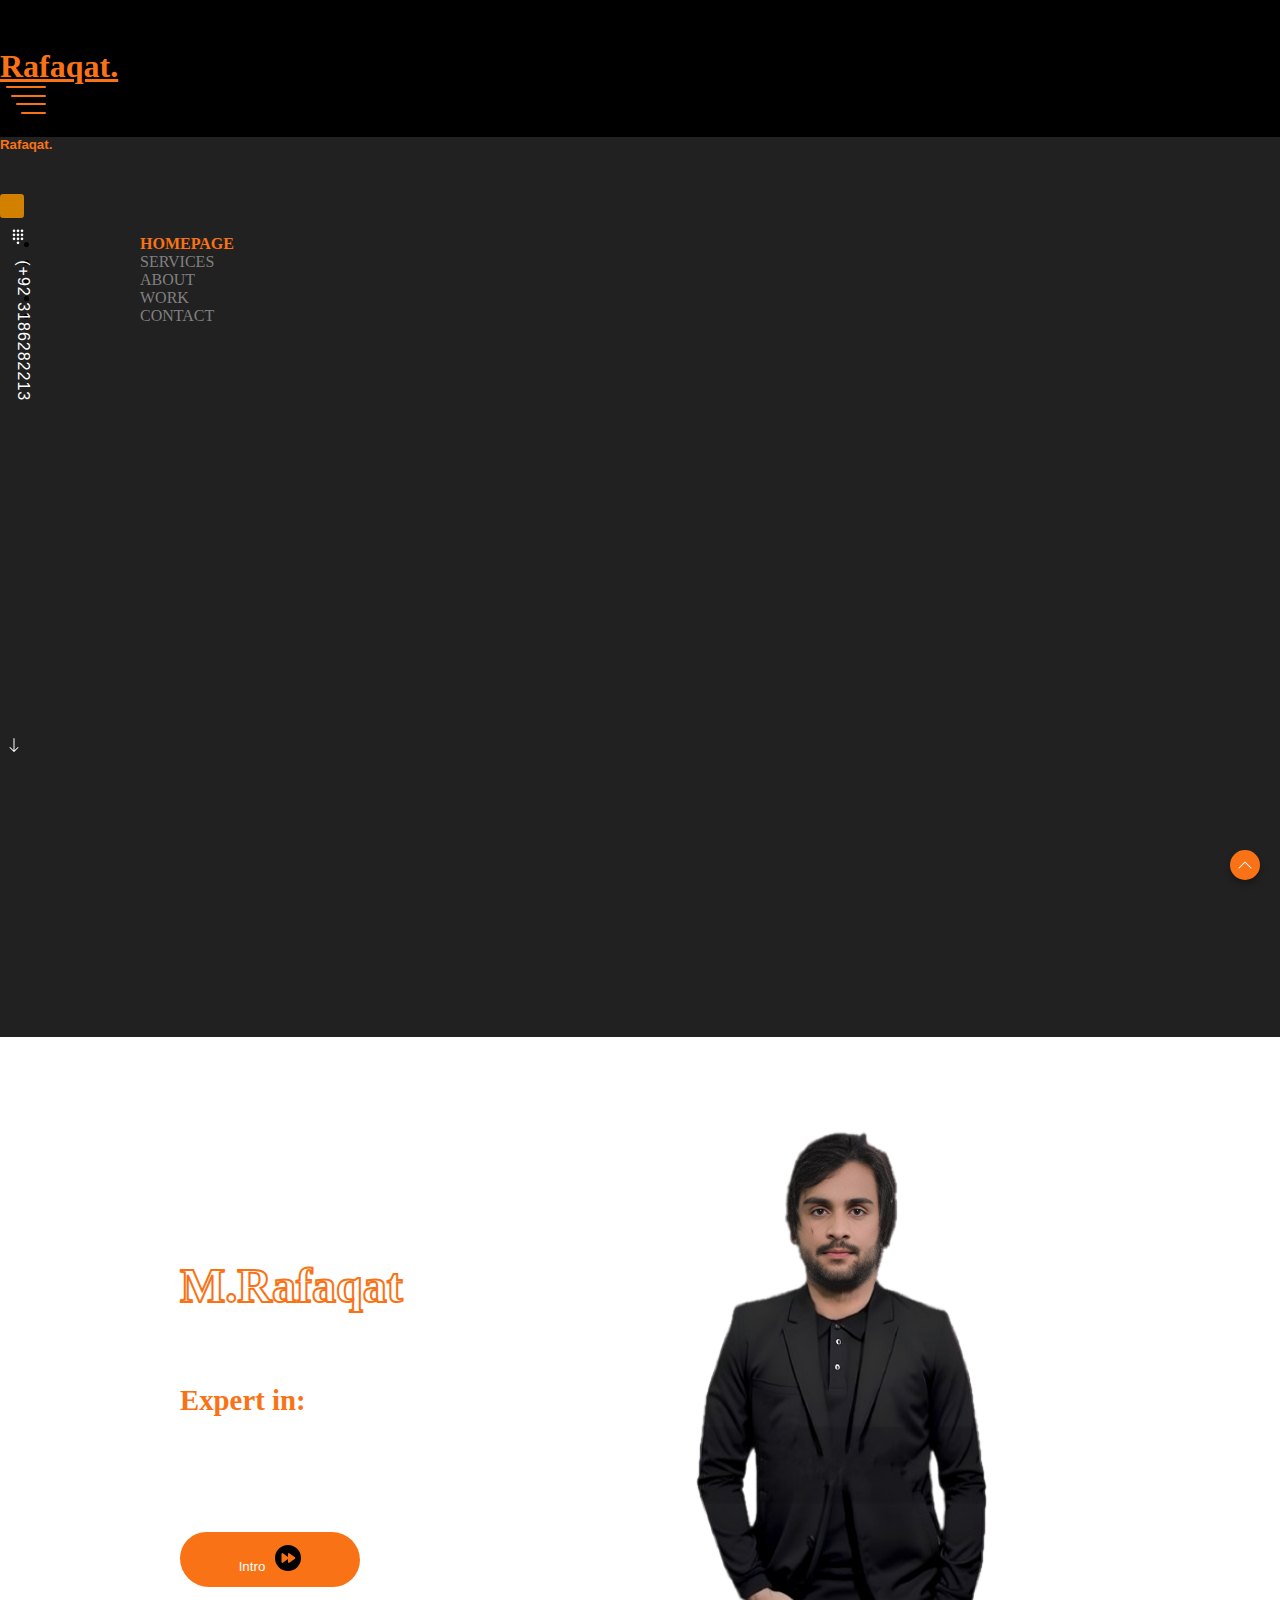
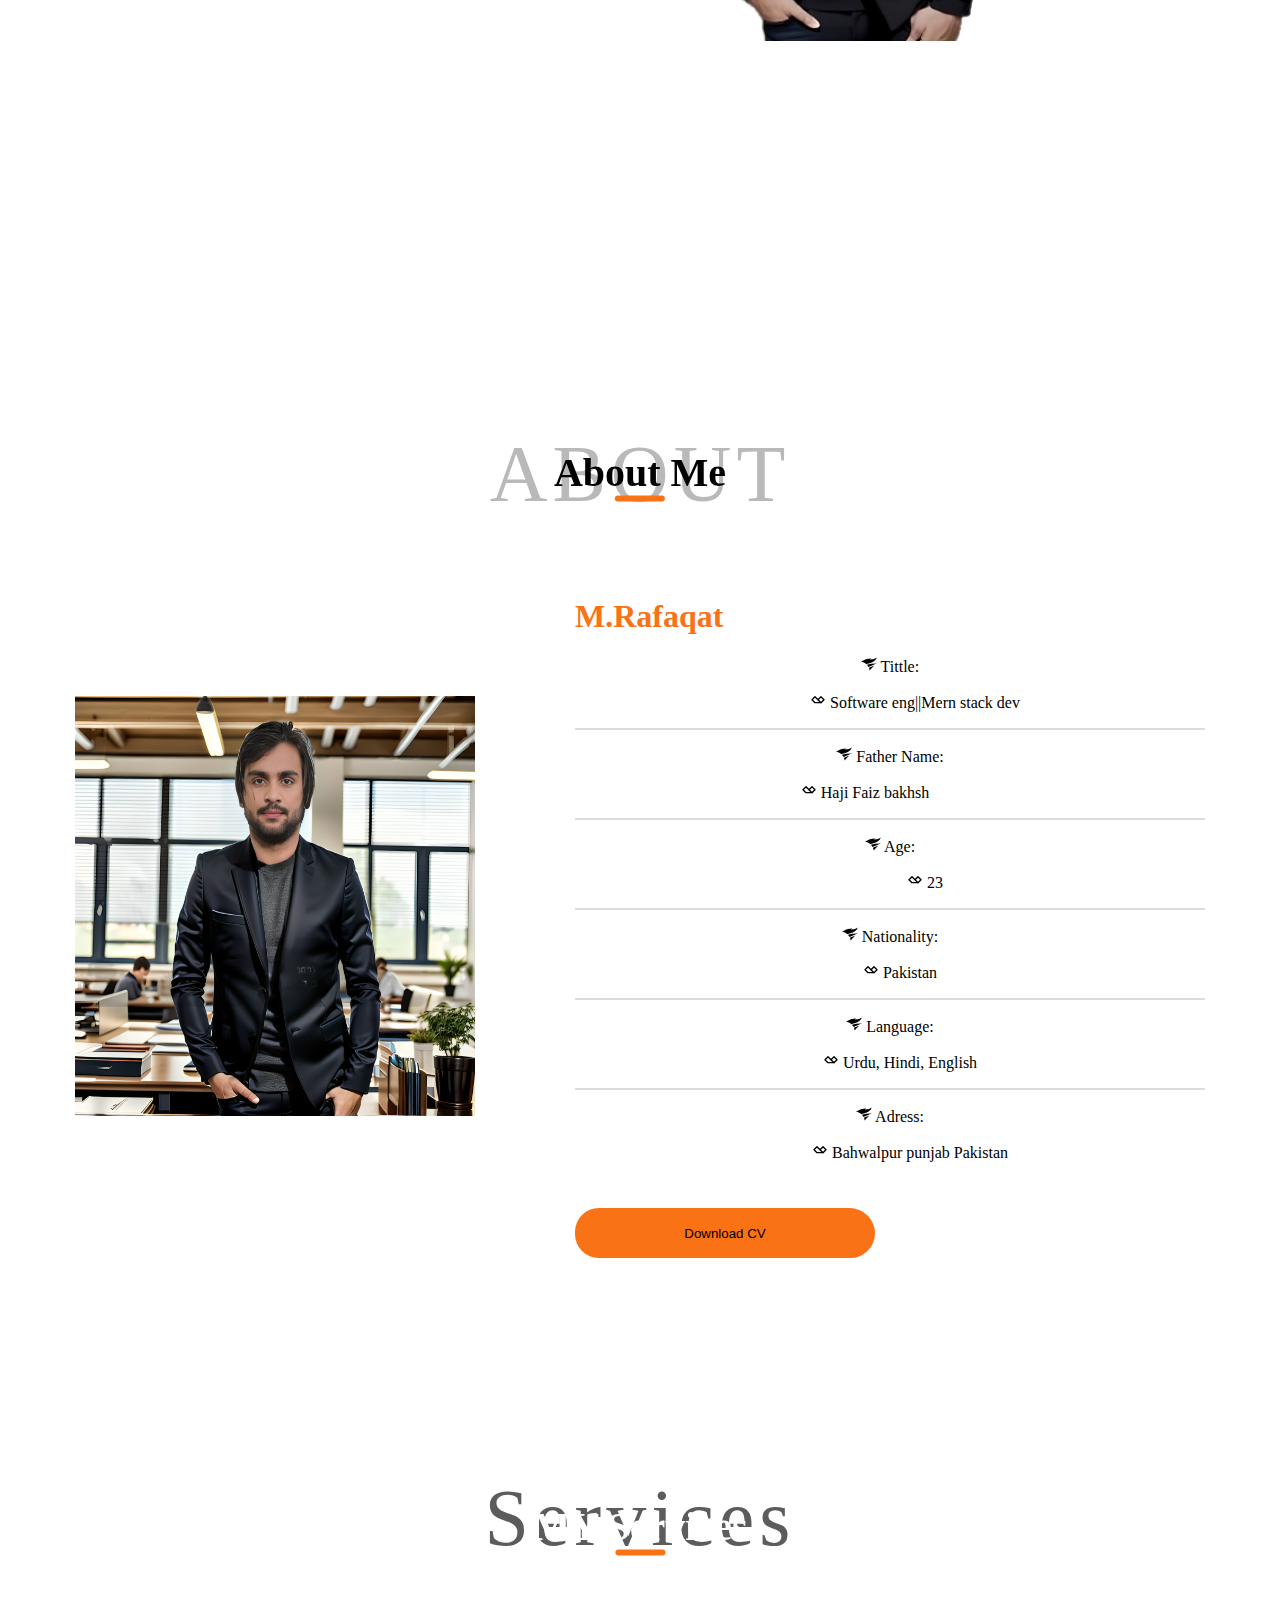
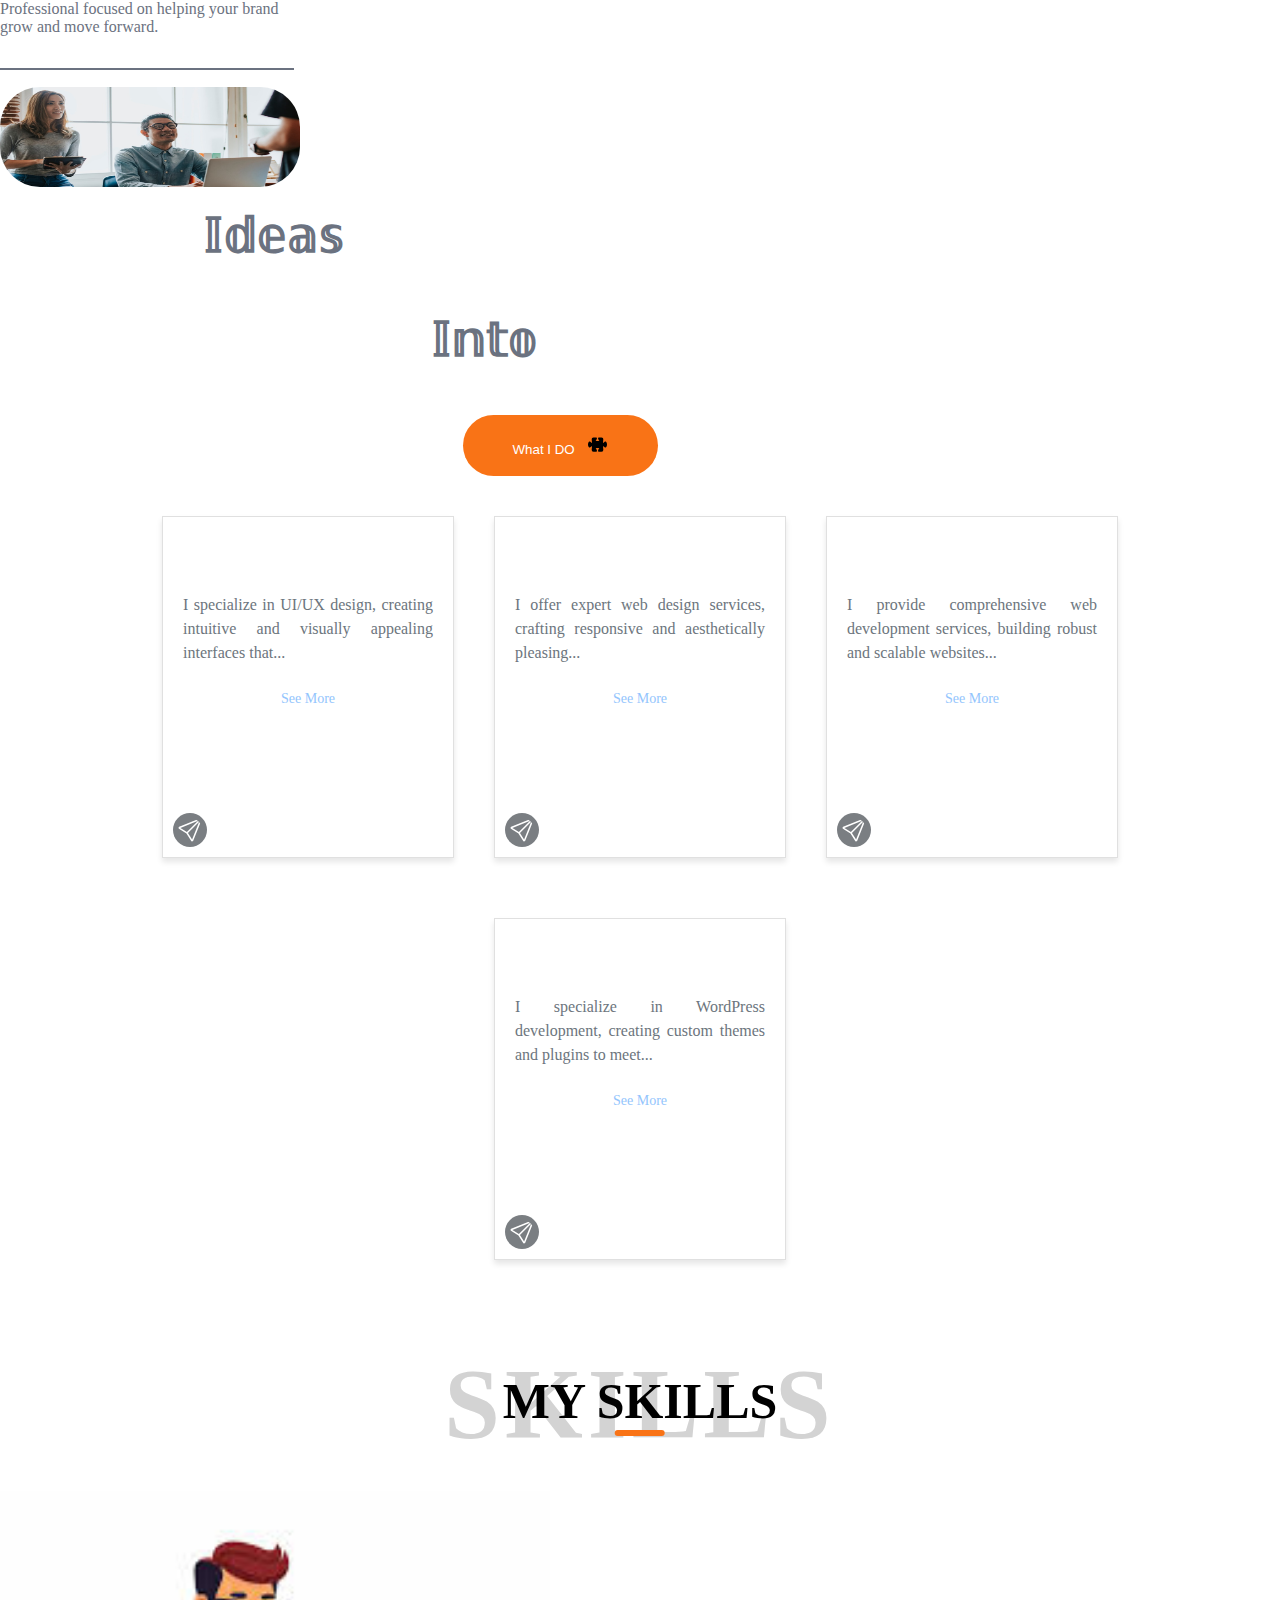
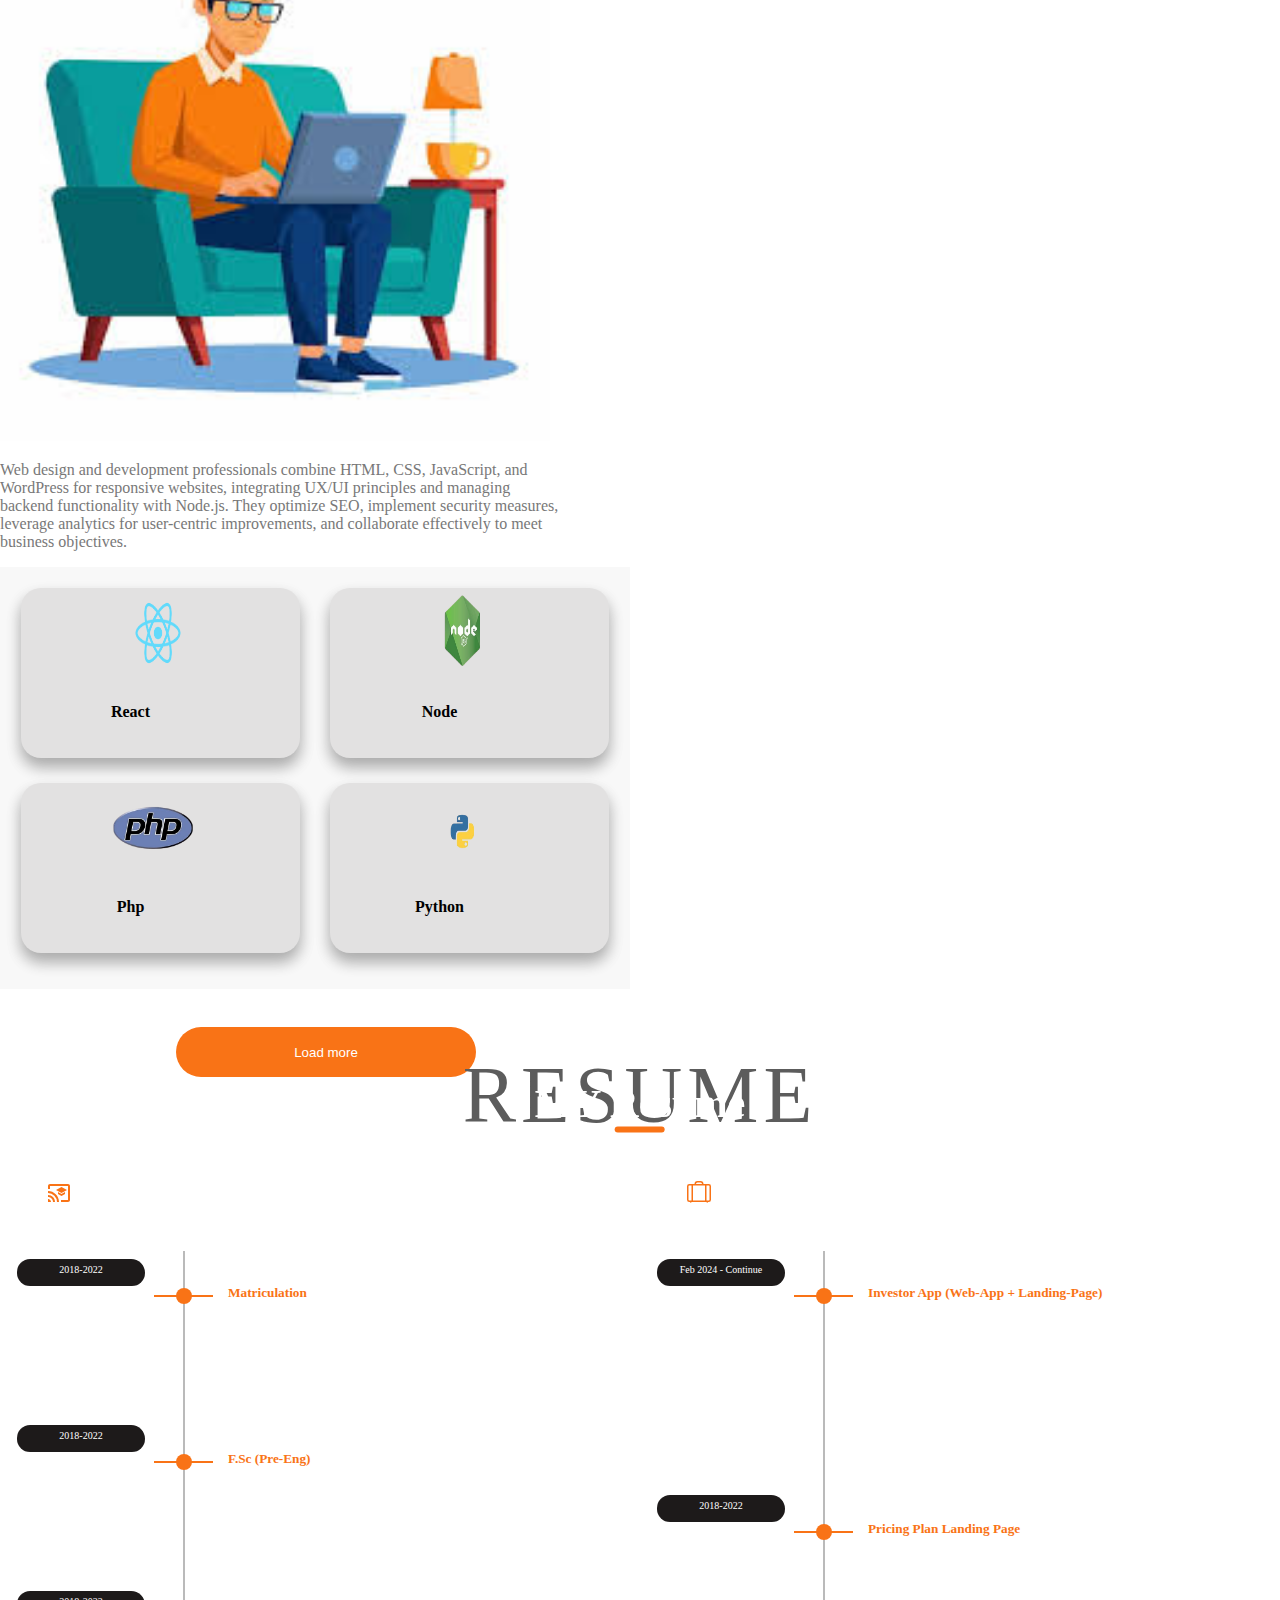
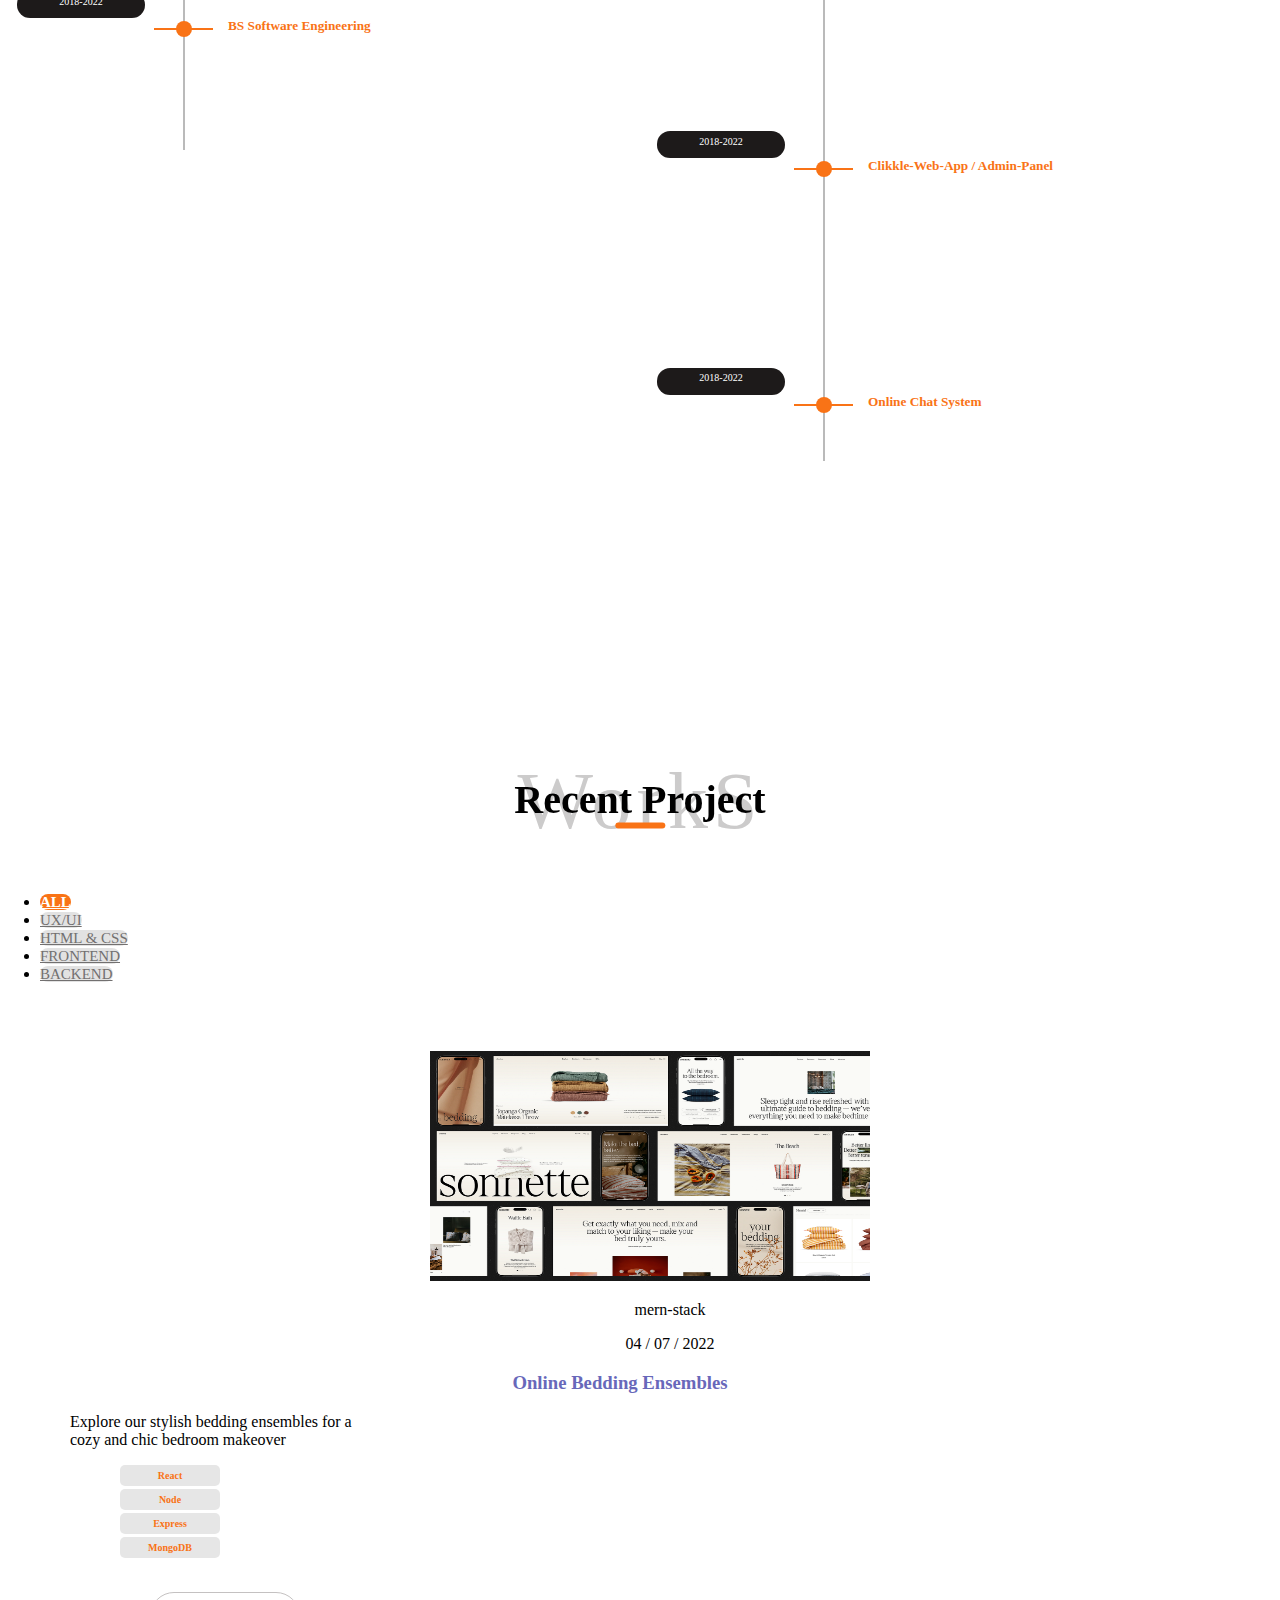
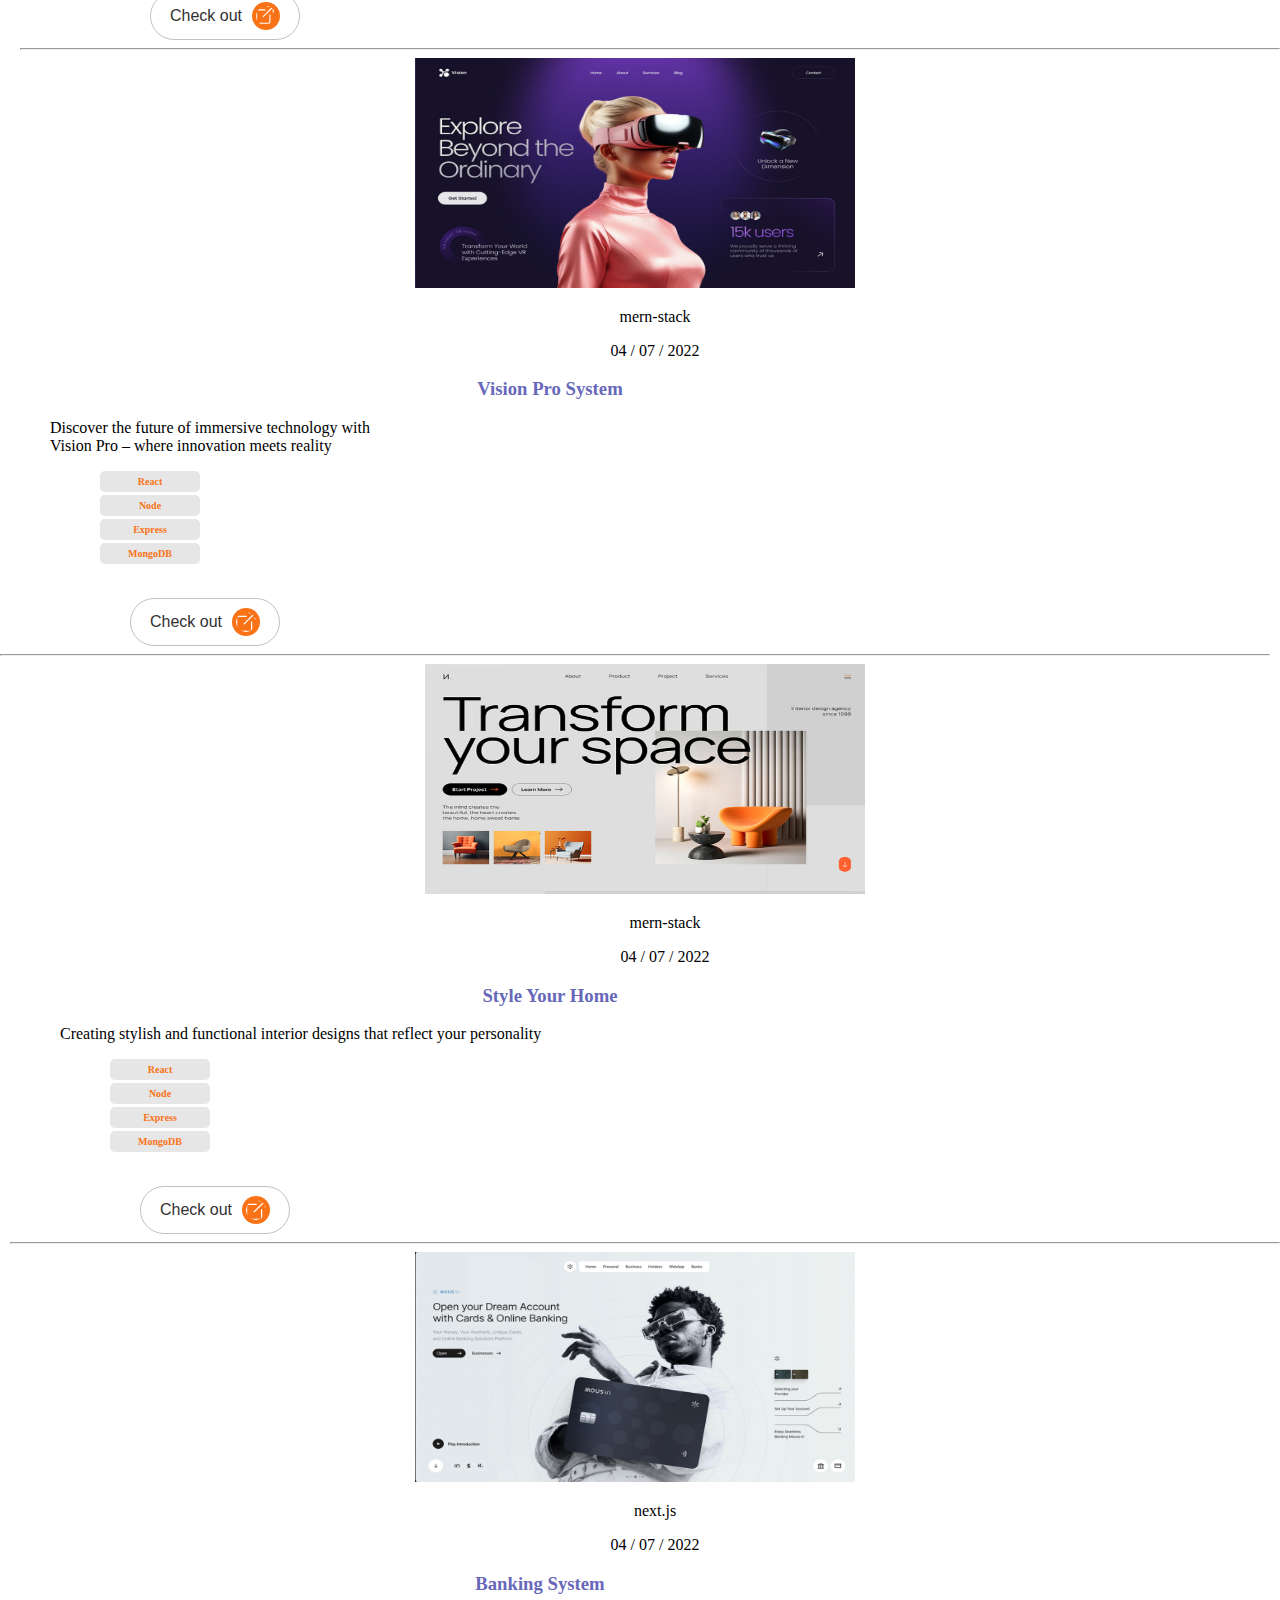
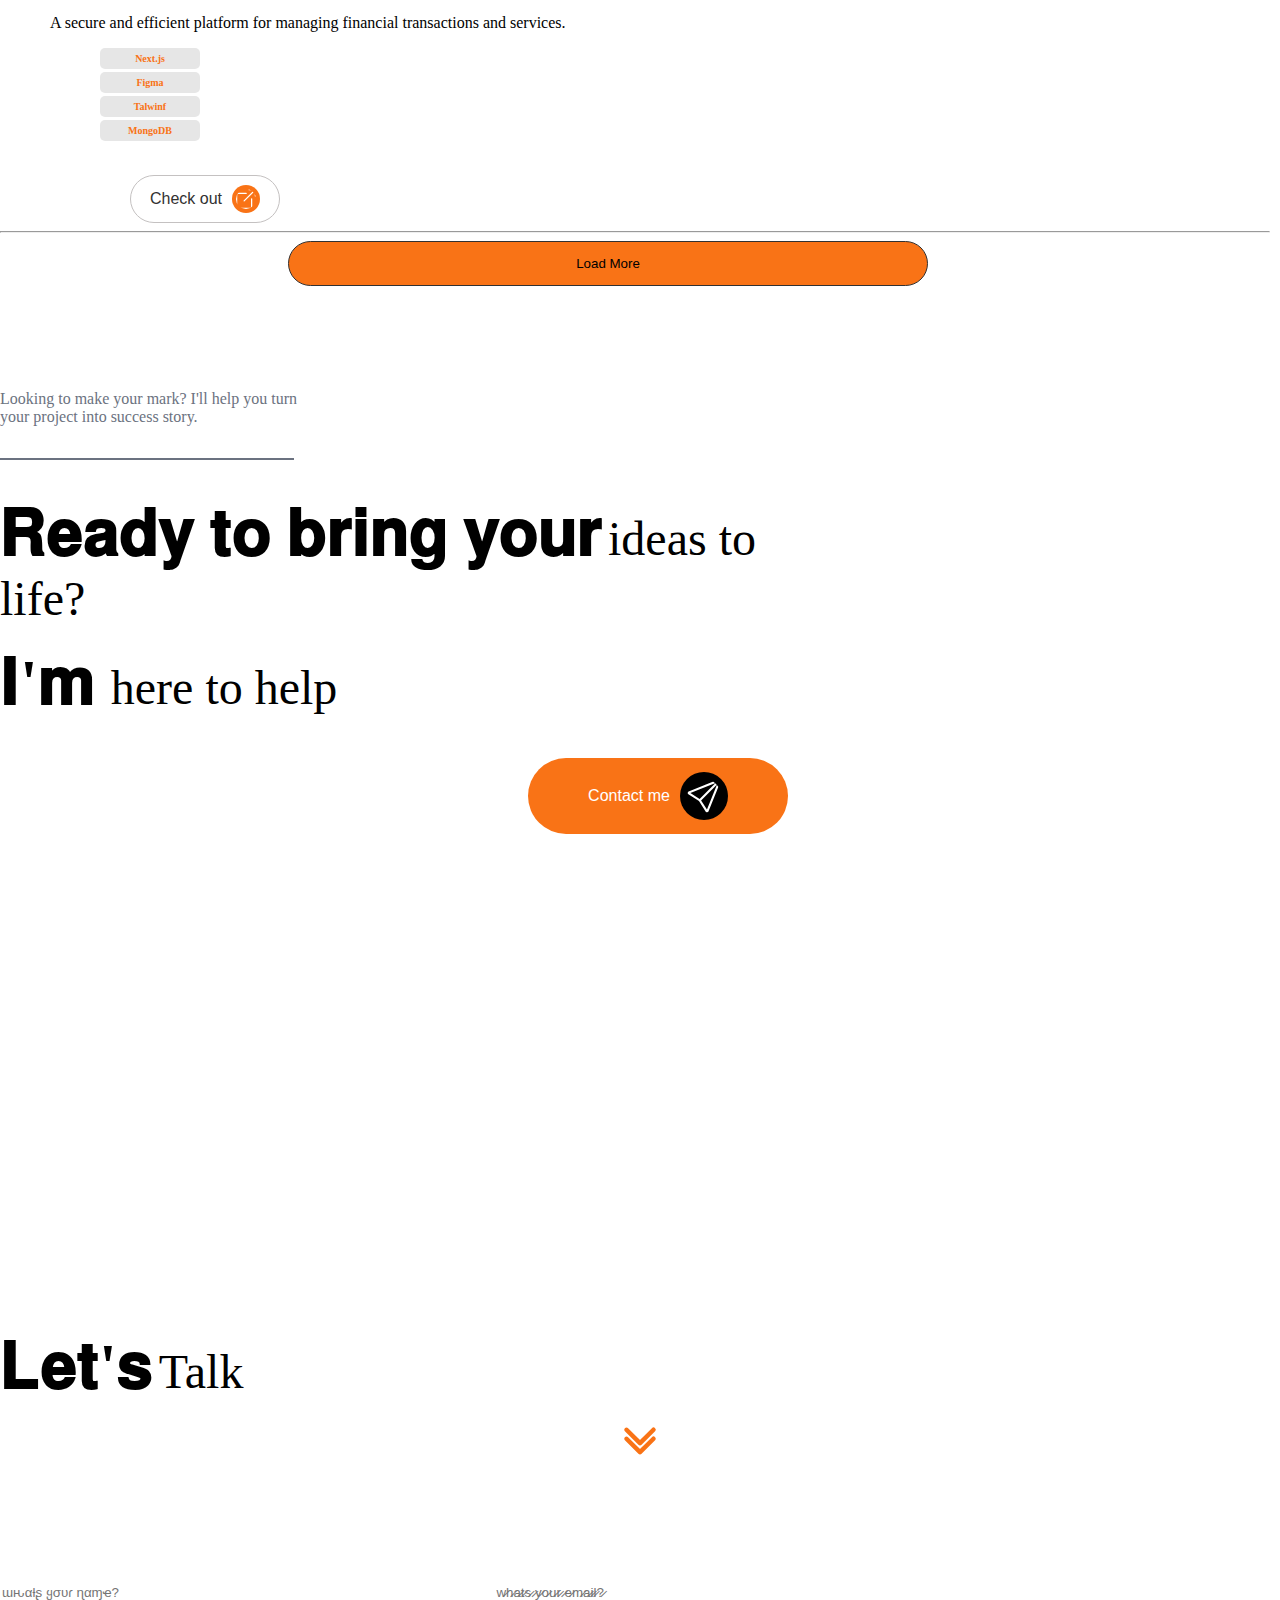
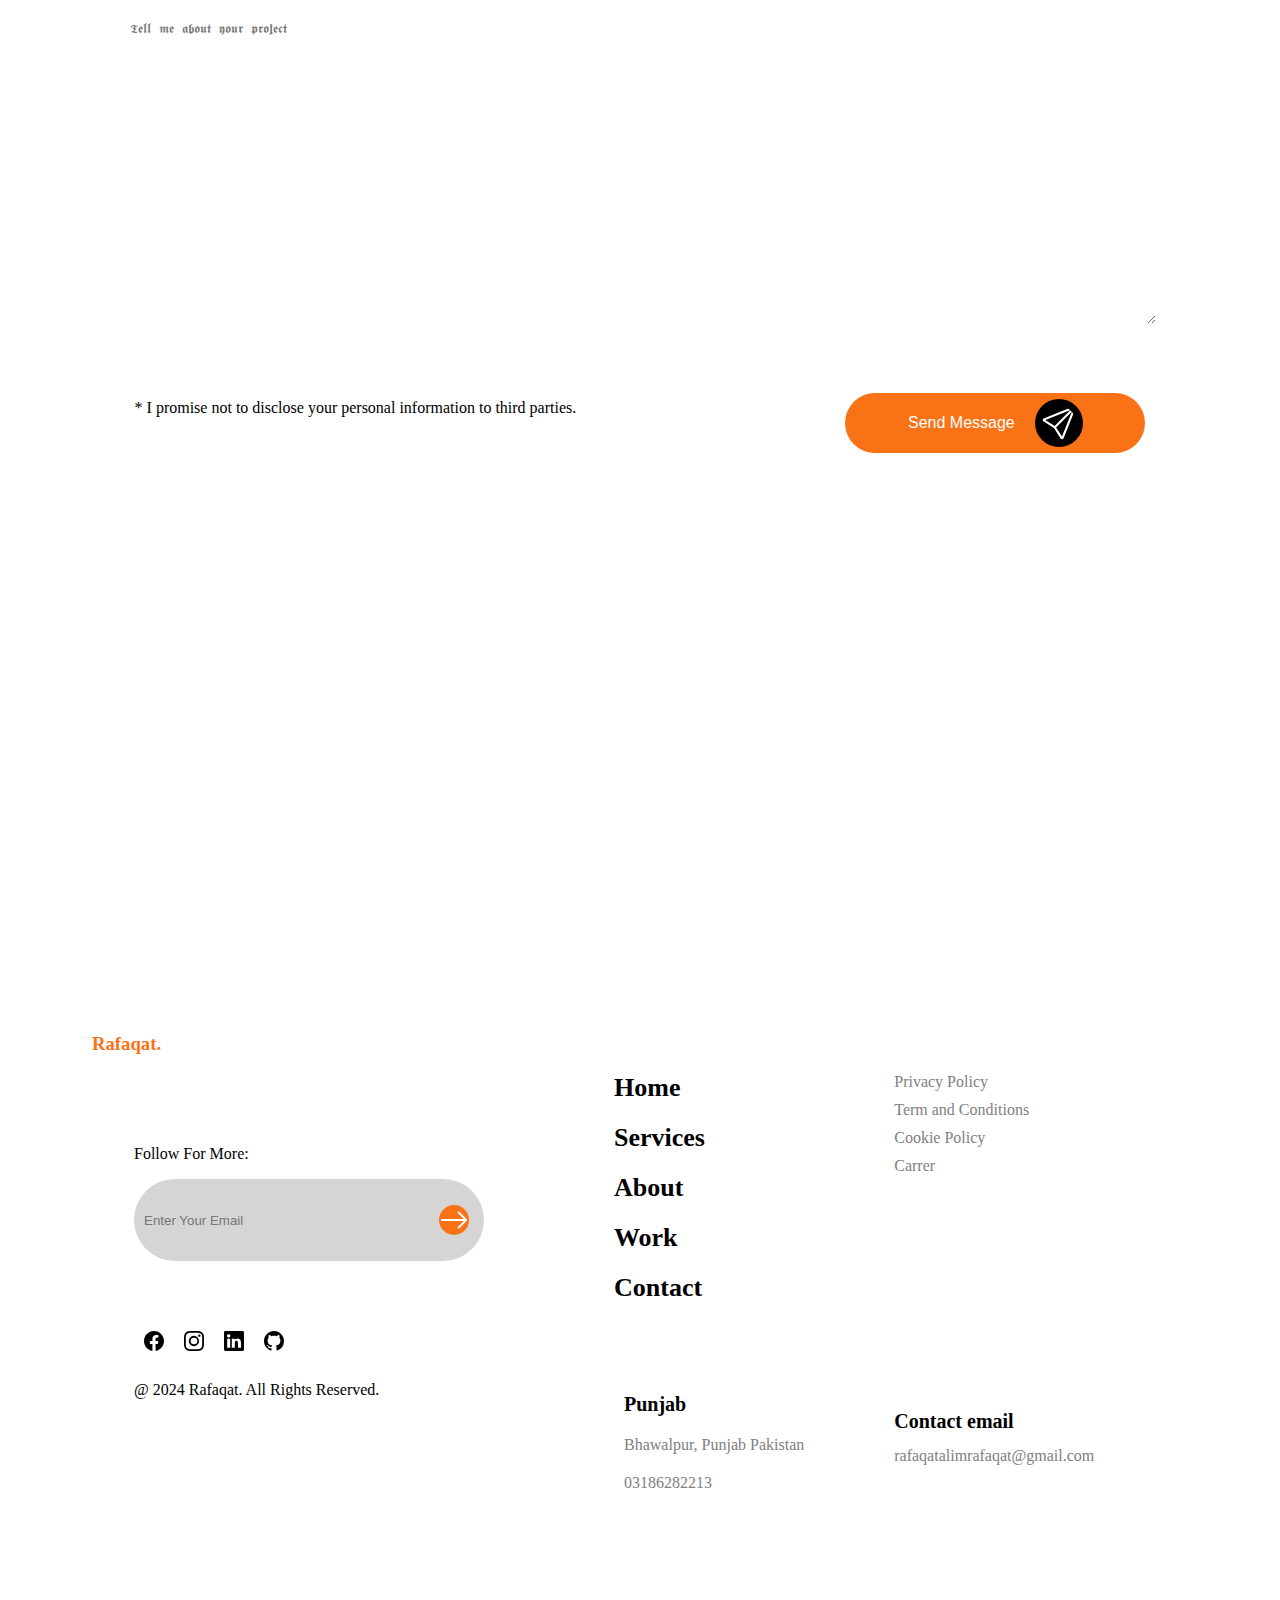
==== index.html @ a8bab95e "First Commit" ====
<!doctype html>
<html lang="en">

<head>
    https://am4n-portfolio.netlify.app/
    <link rel="stylesheet" href="https://cdnjs.cloudflare.com/ajax/libs/font-awesome/6.6.0/css/all.min.css"
        integrity="sha512-Kc323vGBEqzTmouAECnVceyQqyqdsSiqLQISBL29aUW4U/M7pSPA/gEUZQqv1cwx4OnYxTxve5UMg5GT6L4JJg=="
        crossorigin="anonymous" referrerpolicy="no-referrer" />

    <title>Title</title>
    <link rel="stylesheet" href="./html/sob.css">
    <!-- Required meta tags -->
    <meta charset="utf-8" />
    <meta name="viewport" content="width=device-width, initial-scale=1, shrink-to-fit=no" />

    <!-- Bootstrap CSS v5.2.1 -->
    <link href="https://cdn.jsdelivr.net/npm/bootstrap@5.3.2/dist/css/bootstrap.min.css" rel="stylesheet"
        integrity="sha384-T3c6CoIi6uLrA9TneNEoa7RxnatzjcDSCmG1MXxSR1GAsXEV/Dwwykc2MPK8M2HN" crossorigin="anonymous" />
    <link rel="stylesheet" href="https://cdnjs.cloudflare.com/ajax/libs/font-awesome/5.15.4/css/all.min.css">
<link rel="stylesheet" href="C:\Users\SmartTech\Downloads\MyPortfolio\html\hello.css">
</head>


<body>
    <header>
        <!-- place navbar here -->
        <div>
            <nav class="navbar fixed-top" style="background-color: transparent; margin-top: 30px;">
                <div class="container-fluid" style="background-color: transparent;">
                    <a class="navbar-brand" href="#"
                        >Rafaqat.</a>
                        <button class="navbar-toggler" onclick="toggleMenu()">
                             
                                <span class="nag"></span>
                                <span class="nag1"></span>
                                <span class="nag2"></span>
                                <span class="nag3"></span>

                             
                        </button>
                
                
                    <div class="offcanvas offcanvas-end" tabindex="-1" id="offcanvasNavbar"
                        aria-labelledby="offcanvasNavbarLabel"  style="background-color: rgb(33, 33, 33);" >
                        <div class="offcanvas-header">
                            <h5 class="offcanvas-title" id="offcanvasNavbarLabel"
                                >Rafaqat.</h5>
                                <button type="button" class="btn-close" data-bs-dismiss="offcanvas" aria-label="Close"
    style="margin-top: 20px; width: 24px; height: 24px; filter: brightness(0) saturate(100%) invert(42%) sepia(91%) saturate(675%) hue-rotate(6deg) brightness(102%) contrast(102%);">
</button>


 
                        </div>
                        <div id="offcanvasMenu" class="offcanvas-body">
                            <ul class="navbar-nav justify-content-end flex-grow-1 pe-3">
                                <li class="nav-item">
                                    <a class="nav-link active" 
                                        style="margin-left: 100px; color: rgb(249, 115, 22); text-decoration: none;" 
                                        aria-current="page" 
                                        href="#home"
                                        onmouseover="this.style.color='rgb(249, 115, 22)';" 
                                        onmouseout="this.style.color='rgb(249, 115, 22)';">
                                        Homepage
                                    </a>
                                </li>
                                <li class="nav-item">
                                    <a class="nav-link" 
                                        style="margin-left: 100px; margin-top: 20px; color: gray; text-decoration: none;" 
                                        href="#services" 
                                        onmouseover="this.style.color='rgb(249, 115, 22)';" 
                                        onmouseout="this.style.color='white';">
                                        Services
                                    </a>
                                </li>
                                <li class="nav-item">
                                    <a class="nav-link" 
                                        style="margin-left: 100px; margin-top: 20px; color: gray; text-decoration: none;" 
                                        href="#about" 
                                        onmouseover="this.style.color='rgb(249, 115, 22)';" 
                                        onmouseout="this.style.color='white';">
                                        About
                                    </a>
                                </li>
                                <li class="nav-item">
                                    <a class="nav-link" 
                                        style="margin-left: 100px; margin-top: 20px; color: gray; text-decoration: none;" 
                                        href="#work" 
                                        onmouseover="this.style.color='rgb(249, 115, 22)';" 
                                        onmouseout="this.style.color='white';">
                                        Work
                                    </a>
                                </li>
                                <li class="nav-item">
                                    <a class="nav-link" 
                                        style="margin-left: 100px; margin-top: 20px; color: gray; text-decoration: none;" 
                                        href="#contact" 
                                        onmouseover="this.style.color='rgb(249, 115, 22)';" 
                                        onmouseout="this.style.color='white';">
                                        Contact
                                    </a>
                                </li>
                            </ul>
                        </div>
                        
                    </div>
                </div>
            </nav>
        </div>
    </header>
    <main>
        <!-- ...home section start -->
        <div class="home my-4" id="home">
            <br>
            <h4 style="margin-left: 11rem; margin-top: 50px;">Currently Available for Freelance <br> Worldwide
                <svg xmlns="http://www.w3.org/2000/svg" width="16" height="16" fill="currentColor"
                    class="bi bi-arrow-up-right" viewBox="0 0 16 16">
                    <path fill-rule="evenodd"
                        d="M14 2.5a.5.5 0 0 0-.5-.5h-6a.5.5 0 0 0 0 1h4.793L2.146 13.146a.5.5 0 0 0 .708.708L13 3.707V8.5a.5.5 0 0 0 1 0z" />
                </svg></h1>
                <div class="line" style=""></div>
                <div class="vertical-text">
                    <a href="tel:+923094355791"><svg style="margin-right: 10px; margin-bottom:10px;" stroke="currentColor" fill="currentColor" stroke-width="0" viewBox="0 0 24 24" class="rotate-[-90deg]" height="1em" width="1em" xmlns="http://www.w3.org/2000/svg"><path d="M12 19c-1.1 0-2 .9-2 2s.9 2 2 2 2-.9 2-2-.9-2-2-2zM6 1c-1.1 0-2 .9-2 2s.9 2 2 2 2-.9 2-2-.9-2-2-2zm0 6c-1.1 0-2 .9-2 2s.9 2 2 2 2-.9 2-2-.9-2-2-2zm0 6c-1.1 0-2 .9-2 2s.9 2 2 2 2-.9 2-2-.9-2-2-2zm12-8c1.1 0 2-.9 2-2s-.9-2-2-2-2 .9-2 2 .9 2 2 2zm-6 8c-1.1 0-2 .9-2 2s.9 2 2 2 2-.9 2-2-.9-2-2-2zm6 0c-1.1 0-2 .9-2 2s.9 2 2 2 2-.9 2-2-.9-2-2-2zm0-6c-1.1 0-2 .9-2 2s.9 2 2 2 2-.9 2-2-.9-2-2-2zm-6 0c-1.1 0-2 .9-2 2s.9 2 2 2 2-.9 2-2-.9-2-2-2zm0-6c-1.1 0-2 .9-2 2s.9 2 2 2 2-.9 2-2-.9-2-2-2z"></path></svg> (+92 3186282213</a>
                </div>
                <div class="homi">


                    <div class="cont">
                        <br>
                        <h4 >Hi, I'm</h4>
                        <h4 class="myraghshd">M.Rafaqat</h4>

                        <div class="text-container">
                            <h4>Expert in:</h4>
                            <div class="changing-text-wrapper">
                                <span class="changing-text active">React JS</span>
                                <span class="changing-text">Next JS</span>
                                <span class="changing-text">Node JS</span>
                                <span class="changing-text">Typescript</span>
                                <span class="changing-text">Expres JS</span>
                                <span class="changing-text">MongoDB</span>
                                <span class="changing-text">Bootstrap</span>

                            </div>
                        </div>


                        <p style="margin-top: 20px; ">As a Full-Stack Web Developer, I craft dynamic, user-friendly
                            applications by blending
                            front-end
                            design with back-end functionality, leveraging modern frameworks and cloud integration
                        </p>
                        <button class="btn-btn-danger">Intro<svg xmlns="http://www.w3.org/2000/svg" width="26"
                                height="26" fill="currentColor" class="bi bi-fast-forward-circle-fill"
                                viewBox="0 0 16 16" style="margin-left: 10px; color:black; ">
                                <path
                                    d="M8 16A8 8 0 1 0 8 0a8 8 0 0 0 0 16M4.79 5.093 8 7.386V5.5a.5.5 0 0 1 .79-.407l3.5 2.5a.5.5 0 0 1 0 .814l-3.5 2.5A.5.5 0 0 1 8 10.5V8.614l-3.21 2.293A.5.5 0 0 1 4 10.5v-5a.5.5 0 0 1 .79-.407" />
                            </svg></button>
                    </div>
                    <div class="image">
                        <img src="img/rafaqat img (1).png" alt="">
                    </div>
                    <div class="follow-me" style="margin-left: 70px; margin-top: 60px;">
                        <h3 style="margin-top: 90px;">Follow Me <svg class="follow-meew" xmlns="http://www.w3.org/2000/svg" width="16" height="16" fill="currentColor" class="bi bi-chevron-double-down" viewBox="0 0 16 16">
                            <path fill-rule="evenodd"  d="M1.646 6.646a.5.5 0 0 1 .708 0L8 12.293l5.646-5.647a.5.5 0 0 1 .708.708l-6 6a.5.5 0 0 1-.708 0l-6-6a.5.5 0 0 1 0-.708"/>
                            <path fill-rule="evenodd" d="M1.646 2.646a.5.5 0 0 1 .708 0L8 8.293l5.646-5.647a.5.5 0 0 1 .708.708l-6 6a.5.5 0 0 1-.708 0l-6-6a.5.5 0 0 1 0-.708"/>
                          </svg></h3>
                        <ul
                            style="margin-top:60px; display:flex; flex-direction: column;  margin-left: 20px; ">
                            <style>
                                .icon-hover:hover {
                                    background-color: rgb(249 115 22);
                                    border-radius: 15px;
                                    color: aliceblue;
                                }
                            </style>

                            <svg xmlns="http://www.w3.org/2000/svg" class="icon-hover" width="16" height="16"
                                fill="currentColor" class="bi bi-facebook" viewBox="0 0 16 16">
                                <path
                                    d="M16 8.049c0-4.446-3.582-8.05-8-8.05C3.58 0-.002 3.603-.002 8.05c0 4.017 2.926 7.347 6.75 7.951v-5.625h-2.03V8.05H6.75V6.275c0-2.017 1.195-3.131 3.022-3.131.876 0 1.791.157 1.791.157v1.98h-1.009c-.993 0-1.303.621-1.303 1.258v1.51h2.218l-.354 2.326H9.25V16c3.824-.604 6.75-3.934 6.75-7.951" />
                            </svg>
                            <svg xmlns="http://www.w3.org/2000/svg" class="icon-hover" style="margin-top: 20px;"
                                width="16" height="16" fill="currentColor" class="bi bi-instagram" viewBox="0 0 16 16">
                                <path
                                    d="M8 0C5.829 0 5.556.01 4.703.048 3.85.088 3.269.222 2.76.42a3.9 3.9 0 0 0-1.417.923A3.9 3.9 0 0 0 .42 2.76C.222 3.268.087 3.85.048 4.7.01 5.555 0 5.827 0 8.001c0 2.172.01 2.444.048 3.297.04.852.174 1.433.372 1.942.205.526.478.972.923 1.417.444.445.89.719 1.416.923.51.198 1.09.333 1.942.372C5.555 15.99 5.827 16 8 16s2.444-.01 3.298-.048c.851-.04 1.434-.174 1.943-.372a3.9 3.9 0 0 0 1.416-.923c.445-.445.718-.891.923-1.417.197-.509.332-1.09.372-1.942C15.99 10.445 16 10.173 16 8s-.01-2.445-.048-3.299c-.04-.851-.175-1.433-.372-1.941a3.9 3.9 0 0 0-.923-1.417A3.9 3.9 0 0 0 13.24.42c-.51-.198-1.092-.333-1.943-.372C10.443.01 10.172 0 7.998 0zm-.717 1.442h.718c2.136 0 2.389.007 3.232.046.78.035 1.204.166 1.486.275.373.145.64.319.92.599s.453.546.598.92c.11.281.24.705.275 1.485.039.843.047 1.096.047 3.231s-.008 2.389-.047 3.232c-.035.78-.166 1.203-.275 1.485a2.5 2.5 0 0 1-.599.919c-.28.28-.546.453-.92.598-.28.11-.704.24-1.485.276-.843.038-1.096.047-3.232.047s-2.39-.009-3.233-.047c-.78-.036-1.203-.166-1.485-.276a2.5 2.5 0 0 1-.92-.598 2.5 2.5 0 0 1-.6-.92c-.109-.281-.24-.705-.275-1.485-.038-.843-.046-1.096-.046-3.233s.008-2.388.046-3.231c.036-.78.166-1.204.276-1.486.145-.373.319-.64.599-.92s.546-.453.92-.598c.282-.11.705-.24 1.485-.276.738-.034 1.024-.044 2.515-.045zm4.988 1.328a.96.96 0 1 0 0 1.92.96.96 0 0 0 0-1.92m-4.27 1.122a4.109 4.109 0 1 0 0 8.217 4.109 4.109 0 0 0 0-8.217m0 1.441a2.667 2.667 0 1 1 0 5.334 2.667 2.667 0 0 1 0-5.334" />
                            </svg>
                            <svg xmlns="http://www.w3.org/2000/svg" class="icon-hover" style="margin-top: 20px;"
                                width="16" height="16" fill="currentColor" class="bi bi-linkedin" viewBox="0 0 16 16">
                                <path
                                    d="M0 1.146C0 .513.526 0 1.175 0h13.65C15.474 0 16 .513 16 1.146v13.708c0 .633-.526 1.146-1.175 1.146H1.175C.526 16 0 15.487 0 14.854zm4.943 12.248V6.169H2.542v7.225zm-1.2-8.212c.837 0 1.358-.554 1.358-1.248-.015-.709-.52-1.248-1.342-1.248S2.4 3.226 2.4 3.934c0 .694.521 1.248 1.327 1.248zm4.908 8.212V9.359c0-.216.016-.432.08-.586.173-.431.568-.878 1.232-.878.869 0 1.216.662 1.216 1.634v3.865h2.401V9.25c0-2.22-1.184-3.252-2.764-3.252-1.274 0-1.845.7-2.165 1.193v.025h-.016l.016-.025V6.169h-2.4c.03.678 0 7.225 0 7.225z" />
                            </svg>
                            <svg xmlns="http://www.w3.org/2000/svg" class="icon-hover" style="margin-top: 20px;"
                                width="16" height="16" fill="currentColor" class="bi bi-github" viewBox="0 0 16 16">
                                <path
                                    d="M8 0C3.58 0 0 3.58 0 8c0 3.54 2.29 6.53 5.47 7.59.4.07.55-.17.55-.38 0-.19-.01-.82-.01-1.49-2.01.37-2.53-.49-2.69-.94-.09-.23-.48-.94-.82-1.13-.28-.15-.68-.52-.01-.53.63-.01 1.08.58 1.23.82.72 1.21 1.87.87 2.33.66.07-.52.28-.87.51-1.07-1.78-.2-3.64-.89-3.64-3.95 0-.87.31-1.59.82-2.15-.08-.2-.36-1.02.08-2.12 0 0 .67-.21 2.2.82.64-.18 1.32-.27 2-.27s1.36.09 2 .27c1.53-1.04 2.2-.82 2.2-.82.44 1.1.16 1.92.08 2.12.51.56.82 1.27.82 2.15 0 3.07-1.87 3.75-3.65 3.95.29.25.54.73.54 1.48 0 1.07-.01 1.93-.01 2.2 0 .21.15.46.55.38A8.01 8.01 0 0 0 16 8c0-4.42-3.58-8-8-8" />
                            </svg>
                        </ul>
                    </div>


                </div>
                <div class="scroll-down" >
                    <span style="margin-left: -70px;"></span>
                    <svg xmlns="http://www.w3.org/2000/svg" style="margin-top: 140px; "  width="16" height="16" fill="currentColor"
                        class="bi bi-arrow-down" viewBox="0 0 16 16">
                        <path fill-rule="evenodd"
                            d="M8 1a.5.5 0 0 1 .5.5v11.793l3.146-3.147a.5.5 0 0 1 .708.708l-4 4a.5.5 0 0 1-.708 0l-4-4a.5.5 0 1 1 .708-.708L7.5 13.293V1.5A.5.5 0 0 1 8 1z" />
                    </svg>
                </div>
                <div class="news">
                    <div class="scroll">
                        <div>
                            <i class="fa-solid fa-star-of-life"></i> HTML 
                            <span><i class="fa-solid fa-star-of-life"></i> CSS-</span> 
                            <i class="fa-solid fa-star-of-life"></i> JavaScript- 
                            <span><i class="fa-solid fa-star-of-life"></i> React</span>  
                            <i class="fa-solid fa-star-of-life"></i> HTML 
                            <span><i class="fa-solid fa-star-of-life"></i> CSS-</span>  
                            <i class="fa-solid fa-star-of-life"></i> JavaScript- 
                            <span><i class="fa-solid fa-star-of-life"></i> React</span> 
                            <i class="fa-solid fa-star-of-life"></i> HTML 
                            <span><i class="fa-solid fa-star-of-life"></i> CSS-</span>  
                            <i class="fa-solid fa-star-of-life"></i> JavaScript- 
                            <span>
                        </div>
                        <div>
                            <i class="fa-solid fa-star-of-life"></i> HTML 
                            <span><i class="fa-solid fa-star-of-life"></i> CSS-</span> 
                            <i class="fa-solid fa-star-of-life"></i> JavaScript- 
                            <span><i class="fa-solid fa-star-of-life"></i> React</span>  
                            <i class="fa-solid fa-star-of-life"></i> HTML 
                            <span><i class="fa-solid fa-star-of-life"></i> CSS-</span>  
                            <i class="fa-solid fa-star-of-life"></i> JavaScript- 
                            <span><i class="fa-solid fa-star-of-life"></i> React</span> 
                            <i class="fa-solid fa-star-of-life"></i> HTML 
                            <span><i class="fa-solid fa-star-of-life"></i> CSS-</span>  
                            <i class="fa-solid fa-star-of-life"></i> JavaScript- 
                            <span>
                        </div>
                        <div>
                            <i class="fa-solid fa-star-of-life"></i> HTML 
                            <span><i class="fa-solid fa-star-of-life"></i> CSS-</span> 
                            <i class="fa-solid fa-star-of-life"></i> JavaScript- 
                            <span><i class="fa-solid fa-star-of-life"></i> React</span>  
                            <i class="fa-solid fa-star-of-life"></i> HTML 
                            <span><i class="fa-solid fa-star-of-life"></i> CSS-</span>  
                            <i class="fa-solid fa-star-of-life"></i> JavaScript- 
                            <span><i class="fa-solid fa-star-of-life"></i> React</span> 
                            <i class="fa-solid fa-star-of-life"></i> HTML 
                            <span><i class="fa-solid fa-star-of-life"></i> CSS-</span>  
                            <i class="fa-solid fa-star-of-life"></i> JavaScript- 
                            <span>
                        </div>
                        <!-- Duplicate the content for infinite scrolling -->
                        <div>
                            <i class="fa-solid fa-star-of-life"></i> HTML 
                            <span><i class="fa-solid fa-star-of-life"></i> CSS-</span> 
                            <i class="fa-solid fa-star-of-life"></i> JavaScript- 
                            <span><i class="fa-solid fa-star-of-life"></i> React</span>  
                            <i class="fa-solid fa-star-of-life"></i> HTML 
                            <span><i class="fa-solid fa-star-of-life"></i> CSS-</span>  
                            <i class="fa-solid fa-star-of-life"></i> JavaScript- 
                            <span><i class="fa-solid fa-star-of-life"></i> React</span> 
                            <i class="fa-solid fa-star-of-life"></i> HTML 
                            <span><i class="fa-solid fa-star-of-life"></i> CSS-</span>  
                            <i class="fa-solid fa-star-of-life"></i> JavaScript- 
                            <span>
                        </div>
                        <div>
                            <i class="fa-solid fa-star-of-life"></i> HTML 
                            <span><i class="fa-solid fa-star-of-life"></i> CSS-</span> 
                            <i class="fa-solid fa-star-of-life"></i> JavaScript- 
                            <span><i class="fa-solid fa-star-of-life"></i> React</span>  
                            <i class="fa-solid fa-star-of-life"></i> HTML 
                            <span><i class="fa-solid fa-star-of-life"></i> CSS-</span>  
                            <i class="fa-solid fa-star-of-life"></i> JavaScript- 
                            <span><i class="fa-solid fa-star-of-life"></i> React</span> 
                            <i class="fa-solid fa-star-of-life"></i> HTML 
                            <span><i class="fa-solid fa-star-of-life"></i> CSS-</span>  
                            <i class="fa-solid fa-star-of-life"></i> JavaScript- 
                            <span>
                        </div>
                        <div>
                            <i class="fa-solid fa-star-of-life"></i> HTML 
                            <span><i class="fa-solid fa-star-of-life"></i> CSS-</span> 
                            <i class="fa-solid fa-star-of-life"></i> JavaScript- 
                            <span><i class="fa-solid fa-star-of-life"></i> React</span>  
                            <i class="fa-solid fa-star-of-life"></i> HTML 
                            <span><i class="fa-solid fa-star-of-life"></i> CSS-</span>  
                            <i class="fa-solid fa-star-of-life"></i> JavaScript- 
                            <span><i class="fa-solid fa-star-of-life"></i> React</span> 
                            <i class="fa-solid fa-star-of-life"></i> HTML 
                            <span><i class="fa-solid fa-star-of-life"></i> CSS-</span>  
                            <i class="fa-solid fa-star-of-life"></i> JavaScript- 
                            <span>
                        </div>
                    </div>

</div>
                
                
        </div>
        <!-- ...home section end -->
        <!-- ......About section start.. -->
        <div class="about" id="about">
            <div class="ab">
                <br><br><br><br>
                <div class="resume-section">
                    <h1 class="resume-large" style="color: rgb(186, 185, 185);">ABOUT</h1>
                    <div class="resume-overlay">
                        <h1 class="resume-title" style="color: black;">About Me</h1>
                        <span class="resume-underline"></span>
                    </div>
                </div>
                <br><br>
                <div class="kind">

                    <div class="man">
                        <img src="img/wmremove-transformed (1).png" alt="">
                    </div>
                    <div class="cv">
                        <h1  style="color: rgb(249 115 22);">M.Rafaqat</h1>
                        <div class="p d-flex text-start">
                            <p><svg stroke="currentColor" fill="currentColor" stroke-width="0" role="img" viewBox="0 0 24 24" height="1em" width="1em" xmlns="http://www.w3.org/2000/svg"><path d="M11.96 17.804l7.959-3.396-7.049 7.241c-.124-1.315-.432-2.61-.91-3.844v-.001zM24 11.118c-5.101-.236-10.208.414-15.087 1.92 1.024 1.073 1.881 2.292 2.535 3.621 4.042-2.25 9.646-5.123 12.552-5.531v-.015.005zm-12.574.275l.207-.06c1.538-.459 3.049-1.015 4.523-1.656 1.492-.585 2.896-1.38 4.159-2.367 1.345-1.069 2.355-2.499 2.915-4.122.12-.267.211-.549.267-.837-2.024 2.76-10.041 3.048-10.041 3.048l1.89-1.734C9.84 3.684 4.47 5.424 0 8.645c3.03.322 5.877 1.596 8.139 3.634 1.086-.336 2.196-.576 3.286-.879v-.006l.001-.001z"></path></svg> Tittle:</p>
                            <p style="margin-left: 50px;"><svg stroke="currentColor" fill="none" stroke-width="2" viewBox="0 0 24 24" stroke-linecap="round" stroke-linejoin="round" height="1em" width="1em" xmlns="http://www.w3.org/2000/svg"><path d="M3 11.5l4.5 4.5h9l-9 -9z"></path><path d="M16.5 16l4.5 -4.5l-4.5 -4.5l-4.5 4.5"></path></svg> Software eng||Mern stack dev</p>
                        </div>
                        <div class="custom-line"></div>

                        <div class="p d-flex">
                            <p><svg stroke="currentColor" fill="currentColor" stroke-width="0" role="img" viewBox="0 0 24 24" height="1em" width="1em" xmlns="http://www.w3.org/2000/svg"><path d="M11.96 17.804l7.959-3.396-7.049 7.241c-.124-1.315-.432-2.61-.91-3.844v-.001zM24 11.118c-5.101-.236-10.208.414-15.087 1.92 1.024 1.073 1.881 2.292 2.535 3.621 4.042-2.25 9.646-5.123 12.552-5.531v-.015.005zm-12.574.275l.207-.06c1.538-.459 3.049-1.015 4.523-1.656 1.492-.585 2.896-1.38 4.159-2.367 1.345-1.069 2.355-2.499 2.915-4.122.12-.267.211-.549.267-.837-2.024 2.76-10.041 3.048-10.041 3.048l1.89-1.734C9.84 3.684 4.47 5.424 0 8.645c3.03.322 5.877 1.596 8.139 3.634 1.086-.336 2.196-.576 3.286-.879v-.006l.001-.001z"></path></svg> Father Name:</p>
                            <p style="margin-right: 50px;"><svg stroke="currentColor" fill="none" stroke-width="2" viewBox="0 0 24 24" stroke-linecap="round" stroke-linejoin="round" height="1em" width="1em" xmlns="http://www.w3.org/2000/svg"><path d="M3 11.5l4.5 4.5h9l-9 -9z"></path><path d="M16.5 16l4.5 -4.5l-4.5 -4.5l-4.5 4.5"></path></svg> Haji Faiz bakhsh</p>
                        </div>
                        <div class="custom-line"></div>
                        <div class="p d-flex">
                            <p><svg stroke="currentColor" fill="currentColor" stroke-width="0" role="img" viewBox="0 0 24 24" height="1em" width="1em" xmlns="http://www.w3.org/2000/svg"><path d="M11.96 17.804l7.959-3.396-7.049 7.241c-.124-1.315-.432-2.61-.91-3.844v-.001zM24 11.118c-5.101-.236-10.208.414-15.087 1.92 1.024 1.073 1.881 2.292 2.535 3.621 4.042-2.25 9.646-5.123 12.552-5.531v-.015.005zm-12.574.275l.207-.06c1.538-.459 3.049-1.015 4.523-1.656 1.492-.585 2.896-1.38 4.159-2.367 1.345-1.069 2.355-2.499 2.915-4.122.12-.267.211-.549.267-.837-2.024 2.76-10.041 3.048-10.041 3.048l1.89-1.734C9.84 3.684 4.47 5.424 0 8.645c3.03.322 5.877 1.596 8.139 3.634 1.086-.336 2.196-.576 3.286-.879v-.006l.001-.001z"></path></svg> Age:</p>
                            <p style="margin-left: 70px;"><svg stroke="currentColor" fill="none" stroke-width="2" viewBox="0 0 24 24" stroke-linecap="round" stroke-linejoin="round" height="1em" width="1em" xmlns="http://www.w3.org/2000/svg"><path d="M3 11.5l4.5 4.5h9l-9 -9z"></path><path d="M16.5 16l4.5 -4.5l-4.5 -4.5l-4.5 4.5"></path></svg> 23</p>
                        </div>
                        <div class="custom-line"></div>
                        <div class="p d-flex">
                            <p><svg stroke="currentColor" fill="currentColor" stroke-width="0" role="img" viewBox="0 0 24 24" height="1em" width="1em" xmlns="http://www.w3.org/2000/svg"><path d="M11.96 17.804l7.959-3.396-7.049 7.241c-.124-1.315-.432-2.61-.91-3.844v-.001zM24 11.118c-5.101-.236-10.208.414-15.087 1.92 1.024 1.073 1.881 2.292 2.535 3.621 4.042-2.25 9.646-5.123 12.552-5.531v-.015.005zm-12.574.275l.207-.06c1.538-.459 3.049-1.015 4.523-1.656 1.492-.585 2.896-1.38 4.159-2.367 1.345-1.069 2.355-2.499 2.915-4.122.12-.267.211-.549.267-.837-2.024 2.76-10.041 3.048-10.041 3.048l1.89-1.734C9.84 3.684 4.47 5.424 0 8.645c3.03.322 5.877 1.596 8.139 3.634 1.086-.336 2.196-.576 3.286-.879v-.006l.001-.001z"></path></svg> Nationality:</p>
                            <p style="margin-left: 20px;"><svg stroke="currentColor" fill="none" stroke-width="2" viewBox="0 0 24 24" stroke-linecap="round" stroke-linejoin="round" height="1em" width="1em" xmlns="http://www.w3.org/2000/svg"><path d="M3 11.5l4.5 4.5h9l-9 -9z"></path><path d="M16.5 16l4.5 -4.5l-4.5 -4.5l-4.5 4.5"></path></svg> Pakistan</p>
                        </div>
                        <div class="custom-line"></div>
                        <div class="p d-flex">
                            <p><svg stroke="currentColor" fill="currentColor" stroke-width="0" role="img" viewBox="0 0 24 24" height="1em" width="1em" xmlns="http://www.w3.org/2000/svg"><path d="M11.96 17.804l7.959-3.396-7.049 7.241c-.124-1.315-.432-2.61-.91-3.844v-.001zM24 11.118c-5.101-.236-10.208.414-15.087 1.92 1.024 1.073 1.881 2.292 2.535 3.621 4.042-2.25 9.646-5.123 12.552-5.531v-.015.005zm-12.574.275l.207-.06c1.538-.459 3.049-1.015 4.523-1.656 1.492-.585 2.896-1.38 4.159-2.367 1.345-1.069 2.355-2.499 2.915-4.122.12-.267.211-.549.267-.837-2.024 2.76-10.041 3.048-10.041 3.048l1.89-1.734C9.84 3.684 4.47 5.424 0 8.645c3.03.322 5.877 1.596 8.139 3.634 1.086-.336 2.196-.576 3.286-.879v-.006l.001-.001z"></path></svg> Language:</p>
                            <p style="margin-left: 20px;"><svg stroke="currentColor" fill="none" stroke-width="2" viewBox="0 0 24 24" stroke-linecap="round" stroke-linejoin="round" height="1em" width="1em" xmlns="http://www.w3.org/2000/svg"><path d="M3 11.5l4.5 4.5h9l-9 -9z"></path><path d="M16.5 16l4.5 -4.5l-4.5 -4.5l-4.5 4.5"></path></svg> Urdu, Hindi, English</p>
                        </div>
                        <div class="custom-line"></div>
                        <div class="p d-flex">
                            <p><svg stroke="currentColor" fill="currentColor" stroke-width="0" role="img" viewBox="0 0 24 24" height="1em" width="1em" xmlns="http://www.w3.org/2000/svg"><path d="M11.96 17.804l7.959-3.396-7.049 7.241c-.124-1.315-.432-2.61-.91-3.844v-.001zM24 11.118c-5.101-.236-10.208.414-15.087 1.92 1.024 1.073 1.881 2.292 2.535 3.621 4.042-2.25 9.646-5.123 12.552-5.531v-.015.005zm-12.574.275l.207-.06c1.538-.459 3.049-1.015 4.523-1.656 1.492-.585 2.896-1.38 4.159-2.367 1.345-1.069 2.355-2.499 2.915-4.122.12-.267.211-.549.267-.837-2.024 2.76-10.041 3.048-10.041 3.048l1.89-1.734C9.84 3.684 4.47 5.424 0 8.645c3.03.322 5.877 1.596 8.139 3.634 1.086-.336 2.196-.576 3.286-.879v-.006l.001-.001z"></path></svg> Adress:</p>
                            <p style="margin-left: 40px;"><svg stroke="currentColor" fill="none" stroke-width="2" viewBox="0 0 24 24" stroke-linecap="round" stroke-linejoin="round" height="1em" width="1em" xmlns="http://www.w3.org/2000/svg"><path d="M3 11.5l4.5 4.5h9l-9 -9z"></path><path d="M16.5 16l4.5 -4.5l-4.5 -4.5l-4.5 4.5"></path></svg> Bahwalpur punjab Pakistan</p>
                        </div>
                        <button id="downloadCV" style="margin-top: 30px; margin-right: 330px; width: 300px; height: 50px; ">Download CV</button>

                    </div>
                </div>
            </div>
        </div>

        <!-- ......About section end.. -->
        <!-- ......Service section start.. -->
        <div class="services" id="services">
            <br><br>
            <div class="resume-section">
                <h1 class="resume-large">Services</h1>
                <div class="resume-overlay">
                    <h1 class="resume-title" style="margin-top: 20px;">MY Services</h1>
                    <span class="resume-underline"></span>
                </div>
            </div>
            <div class="s d-flex">
                <p class="p">Professional focused on helping your brand <br>
                    grow and move forward.</p>
                <div class="in">
                    <input type="text">
                </div>
            </div>
            <div class="ideas d-flex">
                <img src="./img/ideas.jpg" alt="">
                <p>Turn your <span><b>𝕀𝕕𝕖𝕒𝕤</b></span></p>
            </div>
            <div class="reality d-flex">
                <p><span><b>𝕀𝕟𝕥𝕠</b></span> Reality</p>
                <button>What I DO <svg xmlns="http://www.w3.org/2000/svg" style="color: black; margin-left:10px;"
                        width="19" height="19" fill="currentColor" class="bi bi-puzzle-fill" viewBox="0 0 16 16">
                        <path
                            d="M3.112 3.645A1.5 1.5 0 0 1 4.605 2H7a.5.5 0 0 1 .5.5v.382c0 .696-.497 1.182-.872 1.469a.5.5 0 0 0-.115.118l-.012.025L6.5 4.5v.003l.003.01q.005.015.036.053a.9.9 0 0 0 .27.194C7.09 4.9 7.51 5 8 5c.492 0 .912-.1 1.19-.24a.9.9 0 0 0 .271-.194.2.2 0 0 0 .036-.054l.003-.01v-.008l-.012-.025a.5.5 0 0 0-.115-.118c-.375-.287-.872-.773-.872-1.469V2.5A.5.5 0 0 1 9 2h2.395a1.5 1.5 0 0 1 1.493 1.645L12.645 6.5h.237c.195 0 .42-.147.675-.48.21-.274.528-.52.943-.52.568 0 .947.447 1.154.862C15.877 6.807 16 7.387 16 8s-.123 1.193-.346 1.638c-.207.415-.586.862-1.154.862-.415 0-.733-.246-.943-.52-.255-.333-.48-.48-.675-.48h-.237l.243 2.855A1.5 1.5 0 0 1 11.395 14H9a.5.5 0 0 1-.5-.5v-.382c0-.696.497-1.182.872-1.469a.5.5 0 0 0 .115-.118l.012-.025.001-.006v-.003l-.003-.01a.2.2 0 0 0-.036-.053.9.9 0 0 0-.27-.194C8.91 11.1 8.49 11 8 11s-.912.1-1.19.24a.9.9 0 0 0-.271.194.2.2 0 0 0-.036.054l-.003.01v.002l.001.006.012.025c.016.027.05.068.115.118.375.287.872.773.872 1.469v.382a.5.5 0 0 1-.5.5H4.605a1.5 1.5 0 0 1-1.493-1.645L3.356 9.5h-.238c-.195 0-.42.147-.675.48-.21.274-.528.52-.943.52-.568 0-.947-.447-1.154-.862C.123 9.193 0 8.613 0 8s.123-1.193.346-1.638C.553 5.947.932 5.5 1.5 5.5c.415 0 .733.246.943.52.255.333.48.48.675.48h.238z" />
                    </svg></button>
            </div>
            <div class="services-container">
                <div class="service-box" style="margin-top: 20px;">
                    <h1 class="service-title">UI/UX</h1>
                    <p class="service-description" style="margin-top: 15px; text-align: justify;">
                        I specialize in UI/UX design, creating intuitive and visually appealing interfaces that...
                    </p>
                    <div class="more-content" style="display: none; text-align: justify;">
                        <p>
                            I specialize in UI/UX design, creating intuitive and visually appealing interfaces that improve user experience.
                            Here is the additional content that gets revealed when the button is clicked. This can include more detailed
                            information about your UI/UX expertise, methodologies, and examples of your past work or projects.
                        </p>
                    </div>
                    <a class="see-more" href="javascript:void(0);" onclick="toggleContent(this)" 
                       style=" color: rgb(147 197 253 ); margin-top: 10px; display: block;">
                        See More
                    </a>
                
                    <svg xmlns="http://www.w3.org/2000/svg" width="16" height="16" fill="currentColor"
                        class="bi bi-send" viewBox="0 0 16 16">
                        <path
                            d="M15.854.146a.5.5 0 0 1 .11.54l-5.819 14.547a.75.75 0 0 1-1.329.124l-3.178-4.995L.643 7.184a.75.75 0 0 1 .124-1.33L15.314.037a.5.5 0 0 1 .54.11ZM6.636 10.07l2.761 4.338L14.13 2.576zm6.787-8.201L1.591 6.602l4.339 2.76z" />
                    </svg>
                </div>
                
                <div class="services-container">
                    <div class="service-box">
                        <h1 class="service-title">Web Designing</h1>
                        <p class="service-description" style="margin-top: 15px; text-align: justify;">
                            I offer expert web design services, crafting responsive and aesthetically pleasing...
                        </p>
                        <div class="more-content" style="display: none; text-align: justify;">
                            <p>Here is the additional content that gets revealed when the button is clicked. This can be
                                more detailed information about your UI/UX expertise.</p>
                        </div>
                        <a class="see-more" href="javascript:void(0);" onclick="toggleContent(this)" 
                    style=" color: rgb(147 197 253 ); margin-top: 10px; display: block;">
                     See More
                 </a>
                        <svg xmlns="http://www.w3.org/2000/svg" width="16" height="16" fill="currentColor"
                            class="bi bi-send" viewBox="0 0 16 16">
                            <path
                                d="M15.854.146a.5.5 0 0 1 .11.54l-5.819 14.547a.75.75 0 0 1-1.329.124l-3.178-4.995L.643 7.184a.75.75 0 0 1 .124-1.33L15.314.037a.5.5 0 0 1 .54.11ZM6.636 10.07l2.761 4.338L14.13 2.576zm6.787-8.201L1.591 6.602l4.339 2.76z" />
                        </svg>
                    </div>
                </div>

                <div class="service-box" style="margin-top: 20px;">
                    <h1 class="service-title">Web Development</h1>
                    <p class="service-description" style="margin-top: 15px; text-align: justify;">
                        I provide comprehensive web development services, building robust and scalable websites...
                    </p>
                    <div class="more-content" style="display: none; text-align: justify;">
                        <p>Here is the additional content that gets revealed when the button is clicked. This can be
                            more detailed information about your UI/UX expertise.</p>
                    </div>
                    <a class="see-more" href="javascript:void(0);" onclick="toggleContent(this)" 
                    style=" color: rgb(147 197 253 ); margin-top: 10px; display: block;">
                     See More
                 </a>
                    <svg xmlns="http://www.w3.org/2000/svg" width="16" height="16" fill="currentColor"
                        class="bi bi-send" viewBox="0 0 16 16">
                        <path
                            d="M15.854.146a.5.5 0 0 1 .11.54l-5.819 14.547a.75.75 0 0 1-1.329.124l-3.178-4.995L.643 7.184a.75.75 0 0 1 .124-1.33L15.314.037a.5.5 0 0 1 .54.11ZM6.636 10.07l2.761 4.338L14.13 2.576zm6.787-8.201L1.591 6.602l4.339 2.76z" />
                    </svg>
                </div>
                <div class="service-box" style="margin-top: 20px;">
                    <h1 class="service-title">WordPress</h1>
                    <p class="service-description" style="margin-top: 15px; text-align: justify;">
                        I specialize in WordPress development, creating custom themes and plugins to meet...
                    </p>
                    <div class="more-content" style="display: none; text-align: justify;">
                        <p>Here is the additional content that gets revealed when the button is clicked. This can be
                            more detailed information about your UI/UX expertise.</p>
                    </div>
                    <a class="see-more" href="javascript:void(0);" onclick="toggleContent(this)" 
                    style=" color: rgb(147 197 253 ); margin-top: 10px; display: block;">
                     See More
                 </a>
                    <svg xmlns="http://www.w3.org/2000/svg" width="16" height="16" fill="currentColor"
                        class="bi bi-send" viewBox="0 0 16 16">
                        <path
                            d="M15.854.146a.5.5 0 0 1 .11.54l-5.819 14.547a.75.75 0 0 1-1.329.124l-3.178-4.995L.643 7.184a.75.75 0 0 1 .124-1.33L15.314.037a.5.5 0 0 1 .54.11ZM6.636 10.07l2.761 4.338L14.13 2.576zm6.787-8.201L1.591 6.602l4.339 2.76z" />
                    </svg>
                </div>
            </div>


        </div>
        <!-- ......Service section start.. -->
        <!-- ......skill section start.. -->
        <div class="skill" id="skill">
            <br><br>
            <div class="skills-section">
                <h1 class="skills-large">SKILLS</h1>
                <div class="skills-overlay">
                    <h1 class="skills-title">MY SKILLS</h1>
                    <span class="resume-underline"></span>
                </div>
            </div>


            <div class="brandi d-flex">
                <div class="grand">
                    <img src="./img/tble boy.jpeg" alt="">
                </div>
                <div class="ab" style="width: 50%;">
                    <div class="a">
                        <p  style="color: rgb(120, 120, 120);">Web design and development professionals combine HTML, CSS, JavaScript, and WordPress for
                            responsive websites, integrating UX/UI principles and managing backend functionality with
                            Node.js. They optimize SEO, implement security measures, leverage analytics for user-centric
                            improvements, and collaborate effectively to meet business objectives.</p>
                    </div>



                    <div class="brand">
                        <div class="karry-container" id="karry-container">
                            <!-- Initial portion will be added here -->
                            <div class="karry d-flex gap-2">
                                <div class="dal d-flex">
                                    <img class="figma" style="margin-left: 10px;" src="./img/react.png" alt="">
                                    <h4 style="margin-right: 60px;">React</h4>
                                </div>
                                <div class="dal d-flex gap-2" style="margin-left: 10px;">
                                    <img src="./img/nodepic-removebg-preview.png" alt="">
                                    <h4 style="margin-right: 60px;">Node</h4>
                                </div>
                            </div>
                            <div style="margin-top: 15px;" class="karry d-flex gap-2">
                                <div class="dal d-flex">
                                    <img src="./img/php-removebg-preview.png" alt="">
                                    <h4 style="margin-right: 60px;">Php</h4>
                                </div>
                                <div class="dal d-flex gap-2" style="margin-left: 10px;">
                                    <img src="./img/python-removebg-preview.png" alt="">
                                    <h4 style="margin-right: 60px;">Python</h4>
                                </div>
                            </div>
                        </div>
                        <br>

                        <button id="dash-button" class="laibhj">Load more</button>
                    </div>
                </div>
            </div>
        </div>
        <!-- ......skill section end.. -->
        <!-- ......resume section start.. -->
        <div class="watch">
            <div class="resume-section">
                <h1 class="resume-large">RESUME</h1>
                <div class="resume-overlay">
                    <h1 class="resume-title" style="margin-top: 20px;">MY Resume</h1>
                    <span class="resume-underline"></span>
                </div>
            </div>
            <div class="baap">
                <section class="dol">
                    <header class="sheet">
                        <h2><svg stroke="currentColor" style="color: rgb(249, 115, 22);" fill="currentColor" stroke-width="0" viewBox="0 0 24 24" class="text-orange-500" height="1em" width="1em" xmlns="http://www.w3.org/2000/svg"><path fill="none" d="M0 0h24v24H0V0z"></path><path d="M21 3H3c-1.1 0-2 .9-2 2v3h2V5h18v14h-7v2h7c1.1 0 2-.9 2-2V5c0-1.1-.9-2-2-2zM1 18v3h3c0-1.66-1.34-3-3-3zm0-4v2c2.76 0 5 2.24 5 5h2c0-3.87-3.13-7-7-7zm0-4v2a9 9 0 0 1 9 9h2c0-6.08-4.93-11-11-11zm10 1.09v2L14.5 15l3.5-1.91v-2L14.5 13 11 11.09zM14.5 6 9 9l5.5 3L20 9l-5.5-3z"></path></svg> Educational Experience</h2>
                    </header>
                    <div class="cup">
                        <div class="date">
                            <p>2018-2022</p>
                        </div>
                        <div class="contents1">
                            <div class="box1">
                                <div class="par">
                                    <h5>Matriculation</h5>
                                    <div class="space">
                                        <p>Govt Hight school 378/W.B</p>
                                    <p>From 2015 to 2017, I completed my Matriculation at Ajmal Bagh Sadiqabad. During this period, I gained a solid educational foundation, developed critical thinking skills, and actively participated in various academic and extracurricular activities.</p>
                                    </div>
                                </div>
                            </div>
                            
                        </div>
                    </div>
                    <div class="cup">
                        <div class="date">
                            <p>2018-2022</p>
                        </div>
                        <div class="contents1">
                            <div class="box1">
                                <div class="par">
                                    <h5>F.Sc (Pre-Eng)</h5>
                                   <div class="space">
                                    <p>Admire college of science Commerce</p>
                                    <p>From 2017 to 2019, I pursued my F.Sc (Pre-Engineering) at MTB College SDK. This phase focused on strengthening my knowledge in mathematics, physics, and chemistry, laying the groundwork for my technical and analytical skills essential for engineering studies.</p>
                                   </div>
                                </div>
                            </div>
                            
                        </div>
                    </div>
                    <div class="cup">
                        <div class="date">
                            <p>2018-2022</p>
                        </div>
                        <div class="contents1">
                            <div class="box1">
                                <div class="par">
                                    <h5>BS Software Engineering</h5>
                                   <div class="space">
                                    <p>The Islamia University Bahawalpur</p>
                                    <p>From 2020 to 2024, I pursued my BS in Software Engineering at The Islamia University, Bahawalpur. This program equipped me with comprehensive knowledge in software development methodologies, programming languages, and systems design, preparing me for a career as a professional software engineer.</p>
                                   </div>
                                </div>
                            </div>
                            
                        </div>
                    </div>
                </section>
            
                <section class="dol">
                    <header class="sheet">
                        <h2><svg stroke="currentColor" style="color: rgb(249, 115, 22);" fill="currentColor" stroke-width="0" viewBox="0 0 16 16" class="text-orange-500" height="1em" width="1em" xmlns="http://www.w3.org/2000/svg"><path d="M5 2a2 2 0 0 1 2-2h2a2 2 0 0 1 2 2h3.5A1.5 1.5 0 0 1 16 3.5v9a1.5 1.5 0 0 1-1.5 1.5H14a.5.5 0 0 1-1 0H3a.5.5 0 0 1-1 0h-.5A1.5 1.5 0 0 1 0 12.5v-9A1.5 1.5 0 0 1 1.5 2zm1 0h4a1 1 0 0 0-1-1H7a1 1 0 0 0-1 1M1.5 3a.5.5 0 0 0-.5.5v9a.5.5 0 0 0 .5.5H3V3zM15 12.5v-9a.5.5 0 0 0-.5-.5H13v10h1.5a.5.5 0 0 0 .5-.5m-3 .5V3H4v10z"></path></svg> Work Experience</h2>
                    </header>
                    <div class="cup">
                        <div class="date">
                            <p>Feb 2024 - Continue</p>
                        </div>
                        <div class="contents1">
                            <div class="box2">
                                <div class="par">
                                    <h5>Investor App (Web-App + Landing-Page)</h5>
                                    <div class="space">
                                        <h3>Upwork Client</h3>
                                    <p>Developed an Investor Web App + Landing Page using the MERN stack (MongoDB, Express, React, Node.js). This project included features for managing investments, tracking portfolios, and analyzing market trends. Additionally, it incorporated functionalities such as posting jobs, sharing Upwork stories similar to Instagram posts, and creating events. </p>
                                    </div>
                                </div>
                            </div>
                             
                        </div>
                    </div>
                    <div class="cup">
                        <div class="date">
                            <p>2018-2022</p>
                        </div>
                        <div class="contents1">
                            <div class="box2">
                                <div class="par">
                                    <h5>Pricing Plan Landing Page</h5>
                                    <div class="space">
                                        <h3>Upwork Client</h3>
                                    <p>Developed an Investor Web App + Landing Page using the MERN stack (MongoDB, Express, React, Node.js). This project included features for managing investments, tracking portfolios, and analyzing market trends. Additionally, it incorporated functionalities such as posting jobs, sharing Upwork stories similar to Instagram posts, and creating events. Focused on delivering a responsive and intuitive user interface</p>
                                    </div>
                                </div>
                            </div>
                             
                        </div>
                    </div>
                    <div class="cup">
                        <div class="date">
                            <p>2018-2022</p>
                        </div>
                        <div class="contents1">
                            <div class="box2">
                                <div class="par">
                                    <h5>Clikkle-Web-App / Admin-Panel</h5>
                                    <div class="space">
                                        <h3>Fiver Client</h3>
                                    <p>Developed the Clikkle-Web-App and Admin-Panel using the MERN stack (MongoDB, Express, React, Node.js). This project included creating a responsive web application and an intuitive admin panel for efficient content management. Focused on user-friendly design, secure data operations, and seamless functionality to support business operations.</p>
                                    </div>
                                </div>
                            </div>
                            
                        </div>
                    </div>
                    <div class="cup">
                        <div class="date">
                            <p>2018-2022</p>
                        </div>
                        <div class="contents1">
                            <div class="box2">
                                <div class="par">
                                    <h5>Online Chat System</h5>
                                    <div class="space">
                                        <h3>Upwork Client</h3>
                                    <p>Developed a real-time Online Chat System using the MERN stack (MongoDB, Express, React, Node.js). This project involved creating a responsive and user-friendly interface for seamless communication. Focused on ensuring reliable message delivery, secure data handling, and optimal performance to enhance user interaction.</p>
                                    </div>
                                </div>
                            </div>
                            
                        </div>
                    </div>
                    <div class="cup">
                        <div class="date">
                            <p>2018-2022</p>
                        </div>
                        <div class="contents1">
                            <div class="box2">
                                <div class="par">
                                    <h5>TalkTrek System</h5>
                                    <div class="space">
                                        <h3>Facebook Client</h3>
                                    <p>Developed a real-time TalkTrek System using the MERN stack (MongoDB, Express, React, Node.js). This project involved creating a responsive and user-friendly interface for seamless communication. Focused on ensuring reliable message delivery, secure data handling, and optimal performance to enhance user interaction.</p>
                                    </div>
                                </div>
                            </div>
                            
                        </div>
                    </div>
                    <div class="cup">
                        <div class="date">
                            <p>2018-2022</p> 
                        </div>
                        <div class="contents1"> 
                            <div class="box2">
                                <div class="par"> 
                                    <h5>Investor App (Web-App + Landing-Page)</h5>
                                    <div class="space">
                                        <h3>Fiver Client</h3>
                                        <p>Developed an Investor Web App + Landing Page using the MERN stack (MongoDB, Express, React, Node.js). This project included features for managing investments, tracking portfolios, and analyzing market trends. Additionally, it incorporated functionalities such as posting jobs, sharing Upwork stories similar to Instagram posts,    </p>
                                    </div>
                                </div>
                            </div>
                        </div>
                    </div>
                    <div class="cup">
                        <div class="date">
                            <p>2018-2022</p> 
                        </div>
                        <div class="contents1"> 
                            <div class="box2">
                                <div class="par"> 
                                    <h5>Pricing Plan Landing Page</h5>
                                    <div class="space">
                                        <h3>Facebook Client</h3>
                                        <p>Developed an Investor Web App + Landing Page using the MERN stack (MongoDB, Express, React, Node.js). This project included features for managing investments, tracking portfolios, and analyzing market trends. Additionally, it incorporated functionalities such as posting jobs, sharing Upwork stories similar to Instagram posts, and creating events. Focused on delivering a responsive </p>
                                    </div>
                                </div>
                            </div>
                        </div>
                    </div>
                    <div class="cup">
                        <div class="date">
                            <p>2018-2022</p> 
                        </div>
                        <div class="contents1"> 
                            <div class="box2">
                                <div class="par"> 
                                    <h5>Clikkle-Web-App / Admin-Panel</h5>
                                    <div class="space">
                                        <h3>Upwork Client</h3>
                                        <p>Developed the Clikkle-Web-App and Admin-Panel using the MERN stack (MongoDB, Express, React, Node.js). This project included creating a responsive web application and an intuitive admin panel for efficient content management. Focused on user-friendly design, secure data operations, and seamless functionality to support business operations.</p>
                                    </div>
                                </div>
                            </div>
                        </div>
                    </div>
                    <div class="cup">
                        <div class="date">
                            <p>2018-2022</p> 
                        </div>
                        <div class="contents1"> 
                            <div class="box2">
                                <div class="par"> 
                                    <h5>LinkFlow System</h5>
                                    <div class="space">
                                        <h3>Upwork Client</h3>
                                        <p>Developed a real-time LinkFlow System using the MERN stack (MongoDB, Express, React, Node.js). This project involved creating a responsive and user-friendly interface for seamless communication. Focused on ensuring reliable message delivery, secure data handling, and optimal performance to enhance user interaction.</p>
                                    </div>
                                </div>
                            </div>
                        </div>
                    </div>
                    <div class="cup">
                        <div class="date">
                          <p>2018-2022</p> 
                        </div>
                        <div class="contents1"> 
                          <div class="box2">
                            <div class="par"> 
                              <h5>ChatEase System</h5>
                              <div class="space">
                                <h3>Fiver Client</h3>
                                <p>Developed a real-time ChatEase System using the MERN stack (MongoDB, Express, React, Node.js). This project involved creating a responsive and user-friendly interface for seamless communication. Focused on ensuring reliable message delivery, secure data handling, and optimal performance to enhance user interaction.</p>
                              </div>
                            </div>
                          </div>
                        </div>
                      </div>
        
                    <div class="cup"> 
                        <div class="date">
                          <p>2018-2022</p> 
                        </div>
                        <div class="contents1"> 
                          <div class="box2">
                            <div class="par"> 
                              <h5>InteraCom
                                System</h5>
                              <div class="space">
                                <h3>Fiver Client</h3>
                                <p>Developed a real-time InteraCom
                                    System using the MERN stack (MongoDB, Express, React, Node.js). This project involved creating a responsive and user-friendly interface for seamless communication. Focused on ensuring reliable message delivery, secure data handling, and optimal performance to enhance user interaction.</p>
                              </div>
                            </div>
                          </div>
                        </div>
                      </div>
                    <br>
                      <button class="one" id="see-more-btn">See More</button>
                </section>
               </div>
          </div>
        <!-- ......resume section end.. -->
        <!-- ......Project section start.. -->
        <div class="Project" id="work">
            <br><br>
            <div class="project-section">
                <h1 class="project-large">WorkS</h1>
                <div class="project-overlay">
                    <h1 class="project-title">Recent Project</h1>
                    <span class="resume-underline"></span>
                </div>
            </div>
            <ul class="nav justify-content-center">
                <li class="nav-item">
                    <a class="nav-link active" aria-current="page"
                        style="background-color: rgb(249 115 22); border-radius: 15px; font-size: 15px;" href="#" data-target="all"
                        onmouseover="this.style.backgroundColor='rgb(249 115 22)'; this.style.color='white';"
                        onmouseout="this.style.backgroundColor='rgb(249 115 22)'; this.style.color='white';">All</a>
                </li>
                <li class="nav-item">
                    <a class="nav-link" href="#"
                        style="color: rgb(114, 112, 112); background-color: rgb(226, 226, 226); border-radius: 15px; font-size: 15px;"
                        data-target="ux-ui">UX/UI</a>
                </li>
                <li class="nav-item">
                    <a class="nav-link" href="#"
                        style="color: rgb(114, 112, 112); background-color: rgb(226, 226, 226); border-radius: 15px; font-size: 15px;"
                        data-target="html-css">HTML & CSS</a>
                </li>
                <li class="nav-item">
                    <a class="nav-link" href="#"
                        style="color: rgb(114, 112, 112); background-color: rgb(226, 226, 226); border-radius: 15px; font-size: 15px;"
                        data-target="frontend">Frontend</a>
                </li>
                <li class="nav-item">
                    <a class="nav-link" href="#"
                        style="color: rgb(114, 112, 112); background-color: rgb(226, 226, 226); border-radius: 15px; font-size: 15px;"
                        data-target="backend">Backend</a>
                </li>
            </ul>
            <br><br>

            <div>
                <div class="container-section" id="all" >
                    <p>
                    <div class="proab d-flex justify-content-center">
                        <div class="pro" style="margin-left: 20px;  ">
                            <div class="image-container">
                                <img src="./img/original-6c7b6700c51ccb1e3891def336f6b187.png" alt="Image">
                                <div class="overlay"><svg xmlns="http://www.w3.org/2000/svg" style="margin-top: 10%;"
                                        width="46" height="46" fill="currentColor" class="bi bi-link-45deg"
                                        viewBox="0 0 16 16">
                                        <path
                                            d="M4.715 6.542 3.343 7.914a3 3 0 1 0 4.243 4.243l1.828-1.829A3 3 0 0 0 8.586 5.5L8 6.086a1 1 0 0 0-.154.199 2 2 0 0 1 .861 3.337L6.88 11.45a2 2 0 1 1-2.83-2.83l.793-.792a4 4 0 0 1-.128-1.287z" />
                                        <path
                                            d="M6.586 4.672A3 3 0 0 0 7.414 9.5l.775-.776a2 2 0 0 1-.896-3.346L9.12 3.55a2 2 0 1 1 2.83 2.83l-.793.792c.112.42.155.855.128 1.287l1.372-1.372a3 3 0 1 0-4.243-4.243z" />
                                    </svg></div>
                            </div>
                            <div class="dat d-flex gap-4">
                                <p class="p text-danger">mern-stack</p>
                                <p> 04 / 07 / 2022</p>
                            </div>
                            <h3 class="h3" style="color: rgb(104, 104, 186); margin-right: 60px;">Online Bedding Ensembles
                            </h3>
                            <div class="des d-flex gap-5">
                                <p>Explore our stylish bedding ensembles for a <br> cozy and chic bedroom makeover</p>
                                <ul class="techlist">
                                    <li>React</li>
                                    <li>Node</li>
                                    <li>Express</li>
                                    <li>MongoDB</li>
                                </ul>
                            </div>
                            <br>
                            <button class="bary">Check out <svg xmlns="http://www.w3.org/2000/svg"
                                     width="10" height="10" fill="currentColor"
                                    class="bi bi-box-arrow-up-right" viewBox="0 0 18 18">
                                    <path fill-rule="evenodd"
                                        d="M8.636 3.5a.5.5 0 0 0-.5-.5H1.5A1.5 1.5 0 0 0 0 4.5v10A1.5 1.5 0 0 0 1.5 16h10a1.5 1.5 0 0 0 1.5-1.5V7.864a.5.5 0 0 0-1 0V14.5a.5.5 0 0 1-.5.5h-10a.5.5 0 0 1-.5-.5v-10a.5.5 0 0 1 .5-.5h6.636a.5.5 0 0 0 .5-.5" />
                                    <path fill-rule="evenodd"
                                        d="M16 .5a.5.5 0 0 0-.5-.5h-5a.5.5 0 0 0 0 1h3.793L6.146 9.146a.5.5 0 1 0 .708.708L15 1.707V5.5a.5.5 0 0 0 1 0z" />
                                </svg></button>
                            <hr>
                        </div>
                        <div class="pro" style="margin-right: 10px; ">
                            <div class="image-container">
                                <img src="img\resum 2.PNG" alt="Image">
                                <div class="overlay"><svg xmlns="http://www.w3.org/2000/svg" style="margin-top: 10%;"
                                        width="46" height="46" fill="currentColor" class="bi bi-link-45deg"
                                        viewBox="0 0 16 16">
                                        <path
                                            d="M4.715 6.542 3.343 7.914a3 3 0 1 0 4.243 4.243l1.828-1.829A3 3 0 0 0 8.586 5.5L8 6.086a1 1 0 0 0-.154.199 2 2 0 0 1 .861 3.337L6.88 11.45a2 2 0 1 1-2.83-2.83l.793-.792a4 4 0 0 1-.128-1.287z" />
                                        <path
                                            d="M6.586 4.672A3 3 0 0 0 7.414 9.5l.775-.776a2 2 0 0 1-.896-3.346L9.12 3.55a2 2 0 1 1 2.83 2.83l-.793.792c.112.42.155.855.128 1.287l1.372-1.372a3 3 0 1 0-4.243-4.243z" />
                                    </svg></div>
                            </div>

                            <div class="dat d-flex gap-4">
                                <p class="p text-danger">mern-stack</p>
                                <p> 04 / 07 / 2022</p>
                            </div>
                            <h3 class="h3" style="color: rgb(104, 104, 186); margin-right:170px ;">Vision Pro System
                            </h3>
                            <div class="des d-flex gap-5">
                                <p>Discover the future of immersive technology with <br>Vision Pro – where innovation
                                    meets reality</p>
                                <ul class="techlist">
                                    <li>React</li>
                                    <li>Node</li>
                                    <li>Express</li>
                                    <li>MongoDB</li>
                                </ul>
                            </div>
                            <br>
                            <button class="bary">Check out <svg xmlns="http://www.w3.org/2000/svg"
                                     width="16" height="16" fill="currentColor"
                                    class="bi bi-box-arrow-up-right" viewBox="0 0 16 16">
                                    <path fill-rule="evenodd"
                                        d="M8.636 3.5a.5.5 0 0 0-.5-.5H1.5A1.5 1.5 0 0 0 0 4.5v10A1.5 1.5 0 0 0 1.5 16h10a1.5 1.5 0 0 0 1.5-1.5V7.864a.5.5 0 0 0-1 0V14.5a.5.5 0 0 1-.5.5h-10a.5.5 0 0 1-.5-.5v-10a.5.5 0 0 1 .5-.5h6.636a.5.5 0 0 0 .5-.5" />
                                    <path fill-rule="evenodd"
                                        d="M16 .5a.5.5 0 0 0-.5-.5h-5a.5.5 0 0 0 0 1h3.793L6.146 9.146a.5.5 0 1 0 .708.708L15 1.707V5.5a.5.5 0 0 0 1 0z" />
                                </svg></button>
                            <hr >
                        </div>
                    </div>

                    <div class="proab d-flex justify-content-center">
                        <div class="pro" style="margin-left: 10px;">
                            <div class="image-container">
                                <img src="img\resume 3.PNG" alt="Image">
                                <div class="overlay"><svg xmlns="http://www.w3.org/2000/svg" style="margin-top: 10%;"
                                        width="46" height="46" fill="currentColor" class="bi bi-link-45deg"
                                        viewBox="0 0 16 16">
                                        <path
                                            d="M4.715 6.542 3.343 7.914a3 3 0 1 0 4.243 4.243l1.828-1.829A3 3 0 0 0 8.586 5.5L8 6.086a1 1 0 0 0-.154.199 2 2 0 0 1 .861 3.337L6.88 11.45a2 2 0 1 1-2.83-2.83l.793-.792a4 4 0 0 1-.128-1.287z" />
                                        <path
                                            d="M6.586 4.672A3 3 0 0 0 7.414 9.5l.775-.776a2 2 0 0 1-.896-3.346L9.12 3.55a2 2 0 1 1 2.83 2.83l-.793.792c.112.42.155.855.128 1.287l1.372-1.372a3 3 0 1 0-4.243-4.243z" />
                                    </svg></div>
                            </div>
                            <div class="dat d-flex gap-4">
                                <p class="p text-danger">mern-stack</p>
                                <p> 04 / 07 / 2022</p>
                            </div>
                            <h3 class="h3" style="color: rgb(104, 104, 186); margin-right:190px ;">Style Your Home</h3>
                            <div class="des d-flex gap-5">
                                <p>Creating stylish and functional interior designs that reflect your personality <br>
                                </p>
                                <ul class="techlist" >
                                    <li>React</li>
                                    <li>Node</li>
                                    <li>Express</li>
                                    <li>MongoDB</li>
                                </ul>
                            </div>
                            <br>
                            <button class="bary">Check out <svg xmlns="http://www.w3.org/2000/svg"
                                     width="16" height="16" fill="currentColor"
                                    class="bi bi-box-arrow-up-right" viewBox="0 0 16 16">
                                    <path fill-rule="evenodd"
                                        d="M8.636 3.5a.5.5 0 0 0-.5-.5H1.5A1.5 1.5 0 0 0 0 4.5v10A1.5 1.5 0 0 0 1.5 16h10a1.5 1.5 0 0 0 1.5-1.5V7.864a.5.5 0 0 0-1 0V14.5a.5.5 0 0 1-.5.5h-10a.5.5 0 0 1-.5-.5v-10a.5.5 0 0 1 .5-.5h6.636a.5.5 0 0 0 .5-.5" />
                                    <path fill-rule="evenodd"
                                        d="M16 .5a.5.5 0 0 0-.5-.5h-5a.5.5 0 0 0 0 1h3.793L6.146 9.146a.5.5 0 1 0 .708.708L15 1.707V5.5a.5.5 0 0 0 1 0z" />
                                </svg></button>
                            <hr>
                        </div>
                        <div class="pro" style=" margin-right: 10px;">
                            <div class="image-container">
                                <img src="img\resume 4.PNG" alt="Image">
                                <div class="overlay">
                                    <svg xmlns="http://www.w3.org/2000/svg" style="margin-top: 10%;" width="46"
                                        height="46" fill="currentColor" class="bi bi-link-45deg" viewBox="0 0 16 16">
                                        <path
                                            d="M4.715 6.542 3.343 7.914a3 3 0 1 0 4.243 4.243l1.828-1.829A3 3 0 0 0 8.586 5.5L8 6.086a1 1 0 0 0-.154.199 2 2 0 0 1 .861 3.337L6.88 11.45a2 2 0 1 1-2.83-2.83l.793-.792a4 4 0 0 1-.128-1.287z" />
                                        <path
                                            d="M6.586 4.672A3 3 0 0 0 7.414 9.5l.775-.776a2 2 0 0 1-.896-3.346L9.12 3.55a2 2 0 1 1 2.83 2.83l-.793.792c.112.42.155.855.128 1.287l1.372-1.372a3 3 0 1 0-4.243-4.243z" />
                                    </svg>
                                </div>
                            </div>

                            <div class="dat d-flex gap-4">
                                <p class="p text-danger">next.js</p>
                                <p> 04 / 07 / 2022</p>
                            </div>
                            <h3 class="h3" style="color: rgb(104, 104, 186); margin-right:190px ;">Banking System</h3>
                            <div class="des d-flex gap-5">
                                <p>A secure and efficient platform for managing financial transactions and services.
                                    <br> </p>
                                <ul class="techlist">
                                    <li>Next.js</li>
                                    <li>Figma</li>
                                    <li>Talwinf</li>
                                    <li>MongoDB</li>
                                </ul>
                            </div>
                            <br>
                            <button class="bary">Check out <svg xmlns="http://www.w3.org/2000/svg"
                                     width="16" height="16" fill="currentColor"
                                    class="bi bi-box-arrow-up-right" viewBox="0 0 16 16">
                                    <path fill-rule="evenodd"
                                        d="M8.636 3.5a.5.5 0 0 0-.5-.5H1.5A1.5 1.5 0 0 0 0 4.5v10A1.5 1.5 0 0 0 1.5 16h10a1.5 1.5 0 0 0 1.5-1.5V7.864a.5.5 0 0 0-1 0V14.5a.5.5 0 0 1-.5.5h-10a.5.5 0 0 1-.5-.5v-10a.5.5 0 0 1 .5-.5h6.636a.5.5 0 0 0 .5-.5" />
                                    <path fill-rule="evenodd"
                                        d="M16 .5a.5.5 0 0 0-.5-.5h-5a.5.5 0 0 0 0 1h3.793L6.146 9.146a.5.5 0 1 0 .708.708L15 1.707V5.5a.5.5 0 0 0 1 0z" />
                                </svg></button>
                            <hr>
                        </div>

                    </div>
                    <button class="l" id="load-more-btn">Load More</button>
                    </p>
                </div>
                <!--us/u1 section start-->
                <div class="container-section" id="ux-ui" style="display: none;">
                    <p>
                    <div class="proab d-flex justify-content-center">
                        <div class="pro" style="margin-left: 10px;">
                            <div class="image-container">
                                <img src="img\resume 11.webp" alt="Image">
                                <div class="overlay"><svg xmlns="http://www.w3.org/2000/svg" style="margin-top: 10%;"
                                        width="46" height="46" fill="currentColor" class="bi bi-link-45deg"
                                        viewBox="0 0 16 16">
                                        <path
                                            d="M4.715 6.542 3.343 7.914a3 3 0 1 0 4.243 4.243l1.828-1.829A3 3 0 0 0 8.586 5.5L8 6.086a1 1 0 0 0-.154.199 2 2 0 0 1 .861 3.337L6.88 11.45a2 2 0 1 1-2.83-2.83l.793-.792a4 4 0 0 1-.128-1.287z" />
                                        <path
                                            d="M6.586 4.672A3 3 0 0 0 7.414 9.5l.775-.776a2 2 0 0 1-.896-3.346L9.12 3.55a2 2 0 1 1 2.83 2.83l-.793.792c.112.42.155.855.128 1.287l1.372-1.372a3 3 0 1 0-4.243-4.243z" />
                                    </svg></div>
                            </div>
                            <div class="dat d-flex gap-4">
                                <p class="p text-danger">next.js</p>
                                <p> 04 / 07 / 2022</p>
                            </div>
                            <h3 class="h3" style="color: rgb(104, 104, 186); margin-right:190px ;">Style Your Home</h3>
                            <div class="des d-flex gap-5">
                                <p>Creating stylish and functional interior designs that reflect your personality <br>
                                </p>
                                <ul class="techlist">
                                    <li>React</li>
                                    <li>Next.js</li>
                                    <li>Talwind</li>
                                    <li>Figma</li>
                                </ul>
                            </div>
                            <br>
                            <button class="bary">Check out <svg xmlns="http://www.w3.org/2000/svg"
                                     width="16" height="16" fill="currentColor"
                                    class="bi bi-box-arrow-up-right" viewBox="0 0 16 16">
                                    <path fill-rule="evenodd"
                                        d="M8.636 3.5a.5.5 0 0 0-.5-.5H1.5A1.5 1.5 0 0 0 0 4.5v10A1.5 1.5 0 0 0 1.5 16h10a1.5 1.5 0 0 0 1.5-1.5V7.864a.5.5 0 0 0-1 0V14.5a.5.5 0 0 1-.5.5h-10a.5.5 0 0 1-.5-.5v-10a.5.5 0 0 1 .5-.5h6.636a.5.5 0 0 0 .5-.5" />
                                    <path fill-rule="evenodd"
                                        d="M16 .5a.5.5 0 0 0-.5-.5h-5a.5.5 0 0 0 0 1h3.793L6.146 9.146a.5.5 0 1 0 .708.708L15 1.707V5.5a.5.5 0 0 0 1 0z" />
                                </svg></button>
                            <hr>
                        </div>
                        <div class="pro" style="margin-left: 20px; margin-right: 10px; ">
                            <div class="image-container">
                                <img src="img\resume 12.PNG" alt="Image">
                                <div class="overlay">
                                    <svg xmlns="http://www.w3.org/2000/svg" style="margin-top: 10%;" width="46"
                                        height="46" fill="currentColor" class="bi bi-link-45deg" viewBox="0 0 16 16">
                                        <path
                                            d="M4.715 6.542 3.343 7.914a3 3 0 1 0 4.243 4.243l1.828-1.829A3 3 0 0 0 8.586 5.5L8 6.086a1 1 0 0 0-.154.199 2 2 0 0 1 .861 3.337L6.88 11.45a2 2 0 1 1-2.83-2.83l.793-.792a4 4 0 0 1-.128-1.287z" />
                                        <path
                                            d="M6.586 4.672A3 3 0 0 0 7.414 9.5l.775-.776a2 2 0 0 1-.896-3.346L9.12 3.55a2 2 0 1 1 2.83 2.83l-.793.792c.112.42.155.855.128 1.287l1.372-1.372a3 3 0 1 0-4.243-4.243z" />
                                    </svg>
                                </div>
                            </div>

                            <div class="dat d-flex gap-4">
                                <p class="p text-danger">react</p>
                                <p> 04 / 07 / 2022</p>
                            </div>
                            <h3 class="h3" style="color: rgb(104, 104, 186); margin-right:190px ;">Mecha Website</h3>
                            <div class="des d-flex gap-5">
                                <p>A secure and efficient platform for managing financial transactions and services.
                                    <br> </p>
                                <ul class="techlist">
                                    <li>React</li>
                                    <li>Figma</li>
                                    <li>Talwinf</li>
                                    <li>HTML</li>
                                </ul>
                            </div>
                            <br>
                            <button class="bary">Check out <svg xmlns="http://www.w3.org/2000/svg"
                                     width="16" height="16" fill="currentColor"
                                    class="bi bi-box-arrow-up-right" viewBox="0 0 16 16">
                                    <path fill-rule="evenodd"
                                        d="M8.636 3.5a.5.5 0 0 0-.5-.5H1.5A1.5 1.5 0 0 0 0 4.5v10A1.5 1.5 0 0 0 1.5 16h10a1.5 1.5 0 0 0 1.5-1.5V7.864a.5.5 0 0 0-1 0V14.5a.5.5 0 0 1-.5.5h-10a.5.5 0 0 1-.5-.5v-10a.5.5 0 0 1 .5-.5h6.636a.5.5 0 0 0 .5-.5" />
                                    <path fill-rule="evenodd"
                                        d="M16 .5a.5.5 0 0 0-.5-.5h-5a.5.5 0 0 0 0 1h3.793L6.146 9.146a.5.5 0 1 0 .708.708L15 1.707V5.5a.5.5 0 0 0 1 0z" />
                                </svg></button>
                            <hr>
                        </div>

                    </div>

                    <div class="proab d-flex justify-content-center">
                        <div class="pro" style="margin-left: 10px;">
                            <div class="image-container">
                                <img src="img\resume 3.PNG" alt="Image">
                                <div class="overlay"><svg xmlns="http://www.w3.org/2000/svg" style="margin-top: 10%;"
                                        width="46" height="46" fill="currentColor" class="bi bi-link-45deg"
                                        viewBox="0 0 16 16">
                                        <path
                                            d="M4.715 6.542 3.343 7.914a3 3 0 1 0 4.243 4.243l1.828-1.829A3 3 0 0 0 8.586 5.5L8 6.086a1 1 0 0 0-.154.199 2 2 0 0 1 .861 3.337L6.88 11.45a2 2 0 1 1-2.83-2.83l.793-.792a4 4 0 0 1-.128-1.287z" />
                                        <path
                                            d="M6.586 4.672A3 3 0 0 0 7.414 9.5l.775-.776a2 2 0 0 1-.896-3.346L9.12 3.55a2 2 0 1 1 2.83 2.83l-.793.792c.112.42.155.855.128 1.287l1.372-1.372a3 3 0 1 0-4.243-4.243z" />
                                    </svg></div>
                            </div>
                            <div class="dat d-flex gap-4">
                                <p class="p text-danger">mern-stack</p>
                                <p> 04 / 07 / 2022</p>
                            </div>
                            <h3 class="h3" style="color: rgb(104, 104, 186); margin-right:190px ;">Style Your Home</h3>
                            <div class="des d-flex gap-5">
                                <p>Creating stylish and functional interior designs that reflect your personality <br>
                                </p>
                                <ul class="techlist">
                                    <li>React</li>
                                    <li>Node</li>
                                    <li>Express</li>
                                    <li>MongoDB</li>
                                </ul>
                            </div>
                            <br>
                            <button class="bary">Check out <svg xmlns="http://www.w3.org/2000/svg"
                                     width="16" height="16" fill="currentColor"
                                    class="bi bi-box-arrow-up-right" viewBox="0 0 16 16">
                                    <path fill-rule="evenodd"
                                        d="M8.636 3.5a.5.5 0 0 0-.5-.5H1.5A1.5 1.5 0 0 0 0 4.5v10A1.5 1.5 0 0 0 1.5 16h10a1.5 1.5 0 0 0 1.5-1.5V7.864a.5.5 0 0 0-1 0V14.5a.5.5 0 0 1-.5.5h-10a.5.5 0 0 1-.5-.5v-10a.5.5 0 0 1 .5-.5h6.636a.5.5 0 0 0 .5-.5" />
                                    <path fill-rule="evenodd"
                                        d="M16 .5a.5.5 0 0 0-.5-.5h-5a.5.5 0 0 0 0 1h3.793L6.146 9.146a.5.5 0 1 0 .708.708L15 1.707V5.5a.5.5 0 0 0 1 0z" />
                                </svg></button>
                            <hr>
                        </div>
                        <div class="pro" style="margin-left: 20px; margin-right: 10px; ">
                            <div class="image-container">
                                <img src="img\resume 4.PNG" alt="Image">
                                <div class="overlay">
                                    <svg xmlns="http://www.w3.org/2000/svg" style="margin-top: 10%;" width="46"
                                        height="46" fill="currentColor" class="bi bi-link-45deg" viewBox="0 0 16 16">
                                        <path
                                            d="M4.715 6.542 3.343 7.914a3 3 0 1 0 4.243 4.243l1.828-1.829A3 3 0 0 0 8.586 5.5L8 6.086a1 1 0 0 0-.154.199 2 2 0 0 1 .861 3.337L6.88 11.45a2 2 0 1 1-2.83-2.83l.793-.792a4 4 0 0 1-.128-1.287z" />
                                        <path
                                            d="M6.586 4.672A3 3 0 0 0 7.414 9.5l.775-.776a2 2 0 0 1-.896-3.346L9.12 3.55a2 2 0 1 1 2.83 2.83l-.793.792c.112.42.155.855.128 1.287l1.372-1.372a3 3 0 1 0-4.243-4.243z" />
                                    </svg>
                                </div>
                            </div>

                            <div class="dat d-flex gap-4">
                                <p class="p text-danger">next.js</p>
                                <p> 04 / 07 / 2022</p>
                            </div>
                            <h3 class="h3" style="color: rgb(104, 104, 186); margin-right:190px ;">Banking System</h3>
                            <div class="des d-flex gap-5">
                                <p>A secure and efficient platform for managing financial transactions and services.
                                    <br> </p>
                                <ul class="techlist">
                                    <li>Next.js</li>
                                    <li>Figma</li>
                                    <li>Talwinf</li>
                                    <li>MongoDB</li>
                                </ul>
                            </div>
                            <br>
                            <button class="bary">Check out <svg xmlns="http://www.w3.org/2000/svg"
                                     width="16" height="16" fill="currentColor"
                                    class="bi bi-box-arrow-up-right" viewBox="0 0 16 16">
                                    <path fill-rule="evenodd"
                                        d="M8.636 3.5a.5.5 0 0 0-.5-.5H1.5A1.5 1.5 0 0 0 0 4.5v10A1.5 1.5 0 0 0 1.5 16h10a1.5 1.5 0 0 0 1.5-1.5V7.864a.5.5 0 0 0-1 0V14.5a.5.5 0 0 1-.5.5h-10a.5.5 0 0 1-.5-.5v-10a.5.5 0 0 1 .5-.5h6.636a.5.5 0 0 0 .5-.5" />
                                    <path fill-rule="evenodd"
                                        d="M16 .5a.5.5 0 0 0-.5-.5h-5a.5.5 0 0 0 0 1h3.793L6.146 9.146a.5.5 0 1 0 .708.708L15 1.707V5.5a.5.5 0 0 0 1 0z" />
                                </svg></button>
                            <hr>
                        </div>

                    </div>
                    </p>
                </div>
                <!--htmlstar-->
                <div class="container-section" id="html-css" style="display: none;">
                    <p>
                    <div class="proab d-flex justify-content-center">
                        <div class="pro" style="margin-left: 10px;">
                            <div class="image-container">
                                <img src="img\resume 4.PNG" alt="Image">
                                <div class="overlay">
                                    <svg xmlns="http://www.w3.org/2000/svg" style="margin-top: 10%;" width="46"
                                        height="46" fill="currentColor" class="bi bi-link-45deg" viewBox="0 0 16 16">
                                        <path
                                            d="M4.715 6.542 3.343 7.914a3 3 0 1 0 4.243 4.243l1.828-1.829A3 3 0 0 0 8.586 5.5L8 6.086a1 1 0 0 0-.154.199 2 2 0 0 1 .861 3.337L6.88 11.45a2 2 0 1 1-2.83-2.83l.793-.792a4 4 0 0 1-.128-1.287z" />
                                        <path
                                            d="M6.586 4.672A3 3 0 0 0 7.414 9.5l.775-.776a2 2 0 0 1-.896-3.346L9.12 3.55a2 2 0 1 1 2.83 2.83l-.793.792c.112.42.155.855.128 1.287l1.372-1.372a3 3 0 1 0-4.243-4.243z" />
                                    </svg>
                                </div>
                            </div>

                            <div class="dat d-flex gap-4">
                                <p class="p text-danger">next.js</p>
                                <p> 04 / 07 / 2022</p>
                            </div>
                            <h3 class="h3" style="color: rgb(104, 104, 186); margin-right:190px ;">Banking System</h3>
                            <div class="des d-flex gap-5">
                                <p>A secure and efficient platform for managing financial transactions and services.
                                    <br> </p>
                                <ul class="techlist">
                                    <li>Next.js</li>
                                    <li>Figma</li>
                                    <li>Talwinf</li>
                                    <li>MongoDB</li>
                                </ul>
                            </div>
                            <br>
                            <button class="bary">Check out <svg xmlns="http://www.w3.org/2000/svg"
                                     width="16" height="16" fill="currentColor"
                                    class="bi bi-box-arrow-up-right" viewBox="0 0 16 16">
                                    <path fill-rule="evenodd"
                                        d="M8.636 3.5a.5.5 0 0 0-.5-.5H1.5A1.5 1.5 0 0 0 0 4.5v10A1.5 1.5 0 0 0 1.5 16h10a1.5 1.5 0 0 0 1.5-1.5V7.864a.5.5 0 0 0-1 0V14.5a.5.5 0 0 1-.5.5h-10a.5.5 0 0 1-.5-.5v-10a.5.5 0 0 1 .5-.5h6.636a.5.5 0 0 0 .5-.5" />
                                    <path fill-rule="evenodd"
                                        d="M16 .5a.5.5 0 0 0-.5-.5h-5a.5.5 0 0 0 0 1h3.793L6.146 9.146a.5.5 0 1 0 .708.708L15 1.707V5.5a.5.5 0 0 0 1 0z" />
                                </svg></button>
                            <hr>
                        </div>
                        <div class="pro" style="margin-left: 20px; margin-right: 10px; ">
                            <div class="image-container">
                                <img src="img\resume 3.PNG" alt="Image">
                                <div class="overlay"><svg xmlns="http://www.w3.org/2000/svg" style="margin-top: 10%;"
                                        width="46" height="46" fill="currentColor" class="bi bi-link-45deg"
                                        viewBox="0 0 16 16">
                                        <path
                                            d="M4.715 6.542 3.343 7.914a3 3 0 1 0 4.243 4.243l1.828-1.829A3 3 0 0 0 8.586 5.5L8 6.086a1 1 0 0 0-.154.199 2 2 0 0 1 .861 3.337L6.88 11.45a2 2 0 1 1-2.83-2.83l.793-.792a4 4 0 0 1-.128-1.287z" />
                                        <path
                                            d="M6.586 4.672A3 3 0 0 0 7.414 9.5l.775-.776a2 2 0 0 1-.896-3.346L9.12 3.55a2 2 0 1 1 2.83 2.83l-.793.792c.112.42.155.855.128 1.287l1.372-1.372a3 3 0 1 0-4.243-4.243z" />
                                    </svg></div>
                            </div>
                            <div class="dat d-flex gap-4">
                                <p class="p text-danger">mern-stack</p>
                                <p> 04 / 07 / 2022</p>
                            </div>
                            <h3 class="h3" style="color: rgb(104, 104, 186); margin-right:190px ;">Style Your Home</h3>
                            <div class="des d-flex gap-5">
                                <p>Creating stylish and functional interior designs that reflect your personality <br>
                                </p>
                                <ul class="techlist">
                                    <li>React</li>
                                    <li>Node</li>
                                    <li>Express</li>
                                    <li>MongoDB</li>
                                </ul>
                            </div>
                            <br>
                            <button class="bary">Check out <svg xmlns="http://www.w3.org/2000/svg"
                                    width="16" height="16" fill="currentColor"
                                    class="bi bi-box-arrow-up-right" viewBox="0 0 16 16">
                                    <path fill-rule="evenodd"
                                        d="M8.636 3.5a.5.5 0 0 0-.5-.5H1.5A1.5 1.5 0 0 0 0 4.5v10A1.5 1.5 0 0 0 1.5 16h10a1.5 1.5 0 0 0 1.5-1.5V7.864a.5.5 0 0 0-1 0V14.5a.5.5 0 0 1-.5.5h-10a.5.5 0 0 1-.5-.5v-10a.5.5 0 0 1 .5-.5h6.636a.5.5 0 0 0 .5-.5" />
                                    <path fill-rule="evenodd"
                                        d="M16 .5a.5.5 0 0 0-.5-.5h-5a.5.5 0 0 0 0 1h3.793L6.146 9.146a.5.5 0 1 0 .708.708L15 1.707V5.5a.5.5 0 0 0 1 0z" />
                                </svg></button>
                            <hr>
                        </div>
                    </div>
                    </p>
                </div>
                <!--frontend start-->
                <div class="container-section" id="frontend" style="display: none;">
                    <p>
                        <div class="proab d-flex justify-content-center">
                            <div class="pro" style="margin-left: 10px;">
                                <div class="image-container">
                                    <img src="img\resum 2.PNG" alt="Image">
                                    <div class="overlay">
                                        <svg xmlns="http://www.w3.org/2000/svg" style="margin-top: 10%;" width="46"
                                            height="46" fill="currentColor" class="bi bi-link-45deg" viewBox="0 0 16 16">
                                            <path
                                                d="M4.715 6.542 3.343 7.914a3 3 0 1 0 4.243 4.243l1.828-1.829A3 3 0 0 0 8.586 5.5L8 6.086a1 1 0 0 0-.154.199 2 2 0 0 1 .861 3.337L6.88 11.45a2 2 0 1 1-2.83-2.83l.793-.792a4 4 0 0 1-.128-1.287z" />
                                            <path
                                                d="M6.586 4.672A3 3 0 0 0 7.414 9.5l.775-.776a2 2 0 0 1-.896-3.346L9.12 3.55a2 2 0 1 1 2.83 2.83l-.793.792c.112.42.155.855.128 1.287l1.372-1.372a3 3 0 1 0-4.243-4.243z" />
                                        </svg>
                                    </div>
                                </div>
    
                                <div class="dat d-flex gap-4">
                                    <p class="p text-danger">next.js</p>
                                    <p> 04 / 07 / 2022</p>
                                </div>
                                <h3 class="h3" style="color: rgb(104, 104, 186); margin-right:190px ;">Banking System</h3>
                                <div class="des d-flex gap-5">
                                    <p>A secure and efficient platform for managing financial transactions and services.
                                        <br> </p>
                                    <ul class="techlist">
                                        <li>Next.js</li>
                                        <li>Figma</li>
                                        <li>Talwinf</li>
                                        <li>MongoDB</li>
                                    </ul>
                                </div>
                                <br>
                                <button class="bary">Check out <svg xmlns="http://www.w3.org/2000/svg"
                                         width="16" height="16" fill="currentColor"
                                        class="bi bi-box-arrow-up-right" viewBox="0 0 16 16">
                                        <path fill-rule="evenodd"
                                            d="M8.636 3.5a.5.5 0 0 0-.5-.5H1.5A1.5 1.5 0 0 0 0 4.5v10A1.5 1.5 0 0 0 1.5 16h10a1.5 1.5 0 0 0 1.5-1.5V7.864a.5.5 0 0 0-1 0V14.5a.5.5 0 0 1-.5.5h-10a.5.5 0 0 1-.5-.5v-10a.5.5 0 0 1 .5-.5h6.636a.5.5 0 0 0 .5-.5" />
                                        <path fill-rule="evenodd"
                                            d="M16 .5a.5.5 0 0 0-.5-.5h-5a.5.5 0 0 0 0 1h3.793L6.146 9.146a.5.5 0 1 0 .708.708L15 1.707V5.5a.5.5 0 0 0 1 0z" />
                                    </svg></button>
                                <hr>
                            </div>
                            <div class="pro" style="margin-left: 20px; margin-right: 10px; ">
                                <div class="image-container">
                                    <img src="img\resumW 13.PNG" alt="Image">
                                    <div class="overlay"><svg xmlns="http://www.w3.org/2000/svg" style="margin-top: 10%;"
                                            width="46" height="46" fill="currentColor" class="bi bi-link-45deg"
                                            viewBox="0 0 16 16">
                                            <path
                                                d="M4.715 6.542 3.343 7.914a3 3 0 1 0 4.243 4.243l1.828-1.829A3 3 0 0 0 8.586 5.5L8 6.086a1 1 0 0 0-.154.199 2 2 0 0 1 .861 3.337L6.88 11.45a2 2 0 1 1-2.83-2.83l.793-.792a4 4 0 0 1-.128-1.287z" />
                                            <path
                                                d="M6.586 4.672A3 3 0 0 0 7.414 9.5l.775-.776a2 2 0 0 1-.896-3.346L9.12 3.55a2 2 0 1 1 2.83 2.83l-.793.792c.112.42.155.855.128 1.287l1.372-1.372a3 3 0 1 0-4.243-4.243z" />
                                        </svg></div>
                                </div>
                                <div class="dat d-flex gap-4">
                                    <p class="p text-danger">mern-stack</p>
                                    <p> 04 / 07 / 2022</p>
                                </div>
                                <h3 class="h3" style="color: rgb(104, 104, 186); margin-right:190px ;">Style Your Home</h3>
                                <div class="des d-flex gap-5">
                                    <p>Creating stylish and functional interior designs that reflect your personality <br>
                                    </p>
                                    <ul class="techlist">
                                        <li>React</li>
                                        <li>Node</li>
                                        <li>Express</li>
                                        <li>MongoDB</li>
                                    </ul>
                                </div>
                                <br>
                                <button class="bary">Check out <svg xmlns="http://www.w3.org/2000/svg"
                                        width="16" height="16" fill="currentColor"
                                        class="bi bi-box-arrow-up-right" viewBox="0 0 16 16">
                                        <path fill-rule="evenodd"
                                            d="M8.636 3.5a.5.5 0 0 0-.5-.5H1.5A1.5 1.5 0 0 0 0 4.5v10A1.5 1.5 0 0 0 1.5 16h10a1.5 1.5 0 0 0 1.5-1.5V7.864a.5.5 0 0 0-1 0V14.5a.5.5 0 0 1-.5.5h-10a.5.5 0 0 1-.5-.5v-10a.5.5 0 0 1 .5-.5h6.636a.5.5 0 0 0 .5-.5" />
                                        <path fill-rule="evenodd"
                                            d="M16 .5a.5.5 0 0 0-.5-.5h-5a.5.5 0 0 0 0 1h3.793L6.146 9.146a.5.5 0 1 0 .708.708L15 1.707V5.5a.5.5 0 0 0 1 0z" />
                                    </svg></button>
                                <hr>
                            </div>
                        </div>
                        <div class="proab d-flex justify-content-center">
                            <div class="pro" style="margin-left: 10px;">
                                <div class="image-container">
                                    <img src="img\resume 3.PNG" alt="Image">
                                    <div class="overlay"><svg xmlns="http://www.w3.org/2000/svg" style="margin-top: 10%;"
                                            width="46" height="46" fill="currentColor" class="bi bi-link-45deg"
                                            viewBox="0 0 16 16">
                                            <path
                                                d="M4.715 6.542 3.343 7.914a3 3 0 1 0 4.243 4.243l1.828-1.829A3 3 0 0 0 8.586 5.5L8 6.086a1 1 0 0 0-.154.199 2 2 0 0 1 .861 3.337L6.88 11.45a2 2 0 1 1-2.83-2.83l.793-.792a4 4 0 0 1-.128-1.287z" />
                                            <path
                                                d="M6.586 4.672A3 3 0 0 0 7.414 9.5l.775-.776a2 2 0 0 1-.896-3.346L9.12 3.55a2 2 0 1 1 2.83 2.83l-.793.792c.112.42.155.855.128 1.287l1.372-1.372a3 3 0 1 0-4.243-4.243z" />
                                        </svg></div>
                                </div>
                                <div class="dat d-flex gap-4">
                                    <p class="p text-danger">mern-stack</p>
                                    <p> 04 / 07 / 2022</p>
                                </div>
                                <h3 class="h3" style="color: rgb(104, 104, 186); margin-right:190px ;">Style Your Home</h3>
                                <div class="des d-flex gap-5">
                                    <p>Creating stylish and functional interior designs that reflect your personality <br>
                                    </p>
                                    <ul class="techlist">
                                        <li>React</li>
                                        <li>Node</li>
                                        <li>Express</li>
                                        <li>MongoDB</li>
                                    </ul>
                                </div>
                                <br>
                                <button class="bary">Check out <svg xmlns="http://www.w3.org/2000/svg"
                                         width="16" height="16" fill="currentColor"
                                        class="bi bi-box-arrow-up-right" viewBox="0 0 16 16">
                                        <path fill-rule="evenodd"
                                            d="M8.636 3.5a.5.5 0 0 0-.5-.5H1.5A1.5 1.5 0 0 0 0 4.5v10A1.5 1.5 0 0 0 1.5 16h10a1.5 1.5 0 0 0 1.5-1.5V7.864a.5.5 0 0 0-1 0V14.5a.5.5 0 0 1-.5.5h-10a.5.5 0 0 1-.5-.5v-10a.5.5 0 0 1 .5-.5h6.636a.5.5 0 0 0 .5-.5" />
                                        <path fill-rule="evenodd"
                                            d="M16 .5a.5.5 0 0 0-.5-.5h-5a.5.5 0 0 0 0 1h3.793L6.146 9.146a.5.5 0 1 0 .708.708L15 1.707V5.5a.5.5 0 0 0 1 0z" />
                                    </svg></button>
                                <hr>
                            </div>
                            <div class="pro" style="margin-left: 20px; margin-right: 10px; ">
                                <div class="image-container">
                                    <img src="img\resume 4.PNG" alt="Image">
                                    <div class="overlay">
                                        <svg xmlns="http://www.w3.org/2000/svg" style="margin-top: 10%;" width="46"
                                            height="46" fill="currentColor" class="bi bi-link-45deg" viewBox="0 0 16 16">
                                            <path
                                                d="M4.715 6.542 3.343 7.914a3 3 0 1 0 4.243 4.243l1.828-1.829A3 3 0 0 0 8.586 5.5L8 6.086a1 1 0 0 0-.154.199 2 2 0 0 1 .861 3.337L6.88 11.45a2 2 0 1 1-2.83-2.83l.793-.792a4 4 0 0 1-.128-1.287z" />
                                            <path
                                                d="M6.586 4.672A3 3 0 0 0 7.414 9.5l.775-.776a2 2 0 0 1-.896-3.346L9.12 3.55a2 2 0 1 1 2.83 2.83l-.793.792c.112.42.155.855.128 1.287l1.372-1.372a3 3 0 1 0-4.243-4.243z" />
                                        </svg>
                                    </div>
                                </div>
    
                                <div class="dat d-flex gap-4">
                                    <p class="p text-danger">next.js</p>
                                    <p> 04 / 07 / 2022</p>
                                </div>
                                <h3 class="h3" style="color: rgb(104, 104, 186); margin-right:190px ;">Banking System</h3>
                                <div class="des d-flex gap-5">
                                    <p>A secure and efficient platform for managing financial transactions and services.
                                        <br> </p>
                                    <ul class="techlist">
                                        <li>Next.js</li>
                                        <li>Figma</li>
                                        <li>Talwinf</li>
                                        <li>MongoDB</li>
                                    </ul>
                                </div>
                                <br>
                                <button class="bary">Check out <svg xmlns="http://www.w3.org/2000/svg"
                                         width="16" height="16" fill="currentColor"
                                        class="bi bi-box-arrow-up-right" viewBox="0 0 16 16">
                                        <path fill-rule="evenodd"
                                            d="M8.636 3.5a.5.5 0 0 0-.5-.5H1.5A1.5 1.5 0 0 0 0 4.5v10A1.5 1.5 0 0 0 1.5 16h10a1.5 1.5 0 0 0 1.5-1.5V7.864a.5.5 0 0 0-1 0V14.5a.5.5 0 0 1-.5.5h-10a.5.5 0 0 1-.5-.5v-10a.5.5 0 0 1 .5-.5h6.636a.5.5 0 0 0 .5-.5" />
                                        <path fill-rule="evenodd"
                                            d="M16 .5a.5.5 0 0 0-.5-.5h-5a.5.5 0 0 0 0 1h3.793L6.146 9.146a.5.5 0 1 0 .708.708L15 1.707V5.5a.5.5 0 0 0 1 0z" />
                                    </svg></button>
                                <hr>
                            </div>
    
                        </div>
                        
                        
                        <div class="proab" id="additional-content" style="display: none;">
                            <!-- Add new content here, similar to the existing containers -->
                            <div class="proab d-flex justify-content-center">
                                <div class="pro" style="margin-left: 10px;">
                                    <div class="image-container">
                                        <img src="img\resume 8.webp" alt="Image">
                                        <div class="overlay">
                                            <svg xmlns="http://www.w3.org/2000/svg" style="margin-top: 10%;" width="46"
                                                height="46" fill="currentColor" class="bi bi-link-45deg" viewBox="0 0 16 16">
                                                <path
                                                    d="M4.715 6.542 3.343 7.914a3 3 0 1 0 4.243 4.243l1.828-1.829A3 3 0 0 0 8.586 5.5L8 6.086a1 1 0 0 0-.154.199 2 2 0 0 1 .861 3.337L6.88 11.45a2 2 0 1 1-2.83-2.83l.793-.792a4 4 0 0 1-.128-1.287z" />
                                                <path
                                                    d="M6.586 4.672A3 3 0 0 0 7.414 9.5l.775-.776a2 2 0 0 1-.896-3.346L9.12 3.55a2 2 0 1 1 2.83 2.83l-.793.792c.112.42.155.855.128 1.287l1.372-1.372a3 3 0 1 0-4.243-4.243z" />
                                            </svg>
                                        </div>
                                    </div>
        
                                    <div class="dat d-flex gap-4">
                                        <p class="p text-danger">next.js</p>
                                        <p> 04 / 07 / 2022</p>
                                    </div>
                                    <h3 class="h3" style="color: rgb(104, 104, 186); margin-right:190px ;">Banking System</h3>
                                    <div class="des d-flex gap-5">
                                        <p>A secure and efficient platform for managing financial transactions and services.
                                            <br> </p>
                                        <ul class="techlist">
                                            <li>Next.js</li>
                                            <li>Figma</li>
                                            <li>Talwinf</li>
                                            <li>MongoDB</li>
                                        </ul>
                                    </div>
                                    <br>
                                    <button class="bary">Check out <svg xmlns="http://www.w3.org/2000/svg"
                                             width="16" height="16" fill="currentColor"
                                            class="bi bi-box-arrow-up-right" viewBox="0 0 16 16">
                                            <path fill-rule="evenodd"
                                                d="M8.636 3.5a.5.5 0 0 0-.5-.5H1.5A1.5 1.5 0 0 0 0 4.5v10A1.5 1.5 0 0 0 1.5 16h10a1.5 1.5 0 0 0 1.5-1.5V7.864a.5.5 0 0 0-1 0V14.5a.5.5 0 0 1-.5.5h-10a.5.5 0 0 1-.5-.5v-10a.5.5 0 0 1 .5-.5h6.636a.5.5 0 0 0 .5-.5" />
                                            <path fill-rule="evenodd"
                                                d="M16 .5a.5.5 0 0 0-.5-.5h-5a.5.5 0 0 0 0 1h3.793L6.146 9.146a.5.5 0 1 0 .708.708L15 1.707V5.5a.5.5 0 0 0 1 0z" />
                                        </svg></button>
                                    <hr>
                                </div>
                                <div class="pro" style="margin-left: 20px; margin-right: 10px; ">
                                    <div class="image-container">
                                        <img src="img\resume 11.webp" alt="Image">
                                        <div class="overlay"><svg xmlns="http://www.w3.org/2000/svg" style="margin-top: 10%;"
                                                width="46" height="46" fill="currentColor" class="bi bi-link-45deg"
                                                viewBox="0 0 16 16">
                                                <path
                                                    d="M4.715 6.542 3.343 7.914a3 3 0 1 0 4.243 4.243l1.828-1.829A3 3 0 0 0 8.586 5.5L8 6.086a1 1 0 0 0-.154.199 2 2 0 0 1 .861 3.337L6.88 11.45a2 2 0 1 1-2.83-2.83l.793-.792a4 4 0 0 1-.128-1.287z" />
                                                <path
                                                    d="M6.586 4.672A3 3 0 0 0 7.414 9.5l.775-.776a2 2 0 0 1-.896-3.346L9.12 3.55a2 2 0 1 1 2.83 2.83l-.793.792c.112.42.155.855.128 1.287l1.372-1.372a3 3 0 1 0-4.243-4.243z" />
                                            </svg></div>
                                    </div>
                                    <div class="dat d-flex gap-4">
                                        <p class="p text-danger">mern-stack</p>
                                        <p> 04 / 07 / 2022</p>
                                    </div>
                                    <h3 class="h3" style="color: rgb(104, 104, 186); margin-right:190px ;">Style Your Home</h3>
                                    <div class="des d-flex gap-5">
                                        <p>Creating stylish and functional interior designs that reflect your personality <br>
                                        </p>
                                        <ul class="techlist">
                                            <li>React</li>
                                            <li>Node</li>
                                            <li>Express</li>
                                            <li>MongoDB</li>
                                        </ul>
                                    </div>
                                    <br>
                                    <button class="bary">Check out <svg xmlns="http://www.w3.org/2000/svg"
                                            width="16" height="16" fill="currentColor"
                                            class="bi bi-box-arrow-up-right" viewBox="0 0 16 16">
                                            <path fill-rule="evenodd"
                                                d="M8.636 3.5a.5.5 0 0 0-.5-.5H1.5A1.5 1.5 0 0 0 0 4.5v10A1.5 1.5 0 0 0 1.5 16h10a1.5 1.5 0 0 0 1.5-1.5V7.864a.5.5 0 0 0-1 0V14.5a.5.5 0 0 1-.5.5h-10a.5.5 0 0 1-.5-.5v-10a.5.5 0 0 1 .5-.5h6.636a.5.5 0 0 0 .5-.5" />
                                            <path fill-rule="evenodd"
                                                d="M16 .5a.5.5 0 0 0-.5-.5h-5a.5.5 0 0 0 0 1h3.793L6.146 9.146a.5.5 0 1 0 .708.708L15 1.707V5.5a.5.5 0 0 0 1 0z" />
                                        </svg></button>
                                    <hr>
                                </div>
                            </div>
                           
                        </div>
                    </p>
                    <button class="l" id="load-more-content">Load More</button>

                </div>
                  




                <!--backend-->
                <div class="container-section" id="backend" style="display: none;">
                    <p>
                    <div class="proab d-flex justify-content-center">
                        <div class="pro" style="margin-left: 10px;">
                            <div class="image-container">
                                <img src="img\resume 3.PNG" alt="Image">
                                <div class="overlay"><svg xmlns="http://www.w3.org/2000/svg" style="margin-top: 10%;"
                                        width="46" height="46" fill="currentColor" class="bi bi-link-45deg"
                                        viewBox="0 0 16 16">
                                        <path
                                            d="M4.715 6.542 3.343 7.914a3 3 0 1 0 4.243 4.243l1.828-1.829A3 3 0 0 0 8.586 5.5L8 6.086a1 1 0 0 0-.154.199 2 2 0 0 1 .861 3.337L6.88 11.45a2 2 0 1 1-2.83-2.83l.793-.792a4 4 0 0 1-.128-1.287z" />
                                        <path
                                            d="M6.586 4.672A3 3 0 0 0 7.414 9.5l.775-.776a2 2 0 0 1-.896-3.346L9.12 3.55a2 2 0 1 1 2.83 2.83l-.793.792c.112.42.155.855.128 1.287l1.372-1.372a3 3 0 1 0-4.243-4.243z" />
                                    </svg></div>
                            </div>
                            <div class="dat d-flex gap-4">
                                <p class="p text-danger">mern-stack</p>
                                <p> 04 / 07 / 2022</p>
                            </div>
                            <h3 class="h3" style="color: rgb(104, 104, 186); margin-right:190px ;">Style Your Home</h3>
                            <div class="des d-flex gap-5">
                                <p>Creating stylish and functional interior designs that reflect your personality <br>
                                </p>
                                <ul class="techlist">
                                    <li>React</li>
                                    <li>Node</li>
                                    <li>Express</li>
                                    <li>MongoDB</li>
                                </ul>
                            </div>
                            <br>
                            <button class="bary">Check out <svg xmlns="http://www.w3.org/2000/svg"
                                     width="16" height="16" fill="currentColor"
                                    class="bi bi-box-arrow-up-right" viewBox="0 0 16 16">
                                    <path fill-rule="evenodd"
                                        d="M8.636 3.5a.5.5 0 0 0-.5-.5H1.5A1.5 1.5 0 0 0 0 4.5v10A1.5 1.5 0 0 0 1.5 16h10a1.5 1.5 0 0 0 1.5-1.5V7.864a.5.5 0 0 0-1 0V14.5a.5.5 0 0 1-.5.5h-10a.5.5 0 0 1-.5-.5v-10a.5.5 0 0 1 .5-.5h6.636a.5.5 0 0 0 .5-.5" />
                                    <path fill-rule="evenodd"
                                        d="M16 .5a.5.5 0 0 0-.5-.5h-5a.5.5 0 0 0 0 1h3.793L6.146 9.146a.5.5 0 1 0 .708.708L15 1.707V5.5a.5.5 0 0 0 1 0z" />
                                </svg></button>
                            <hr>
                        </div>
                        <div class="pro" style="margin-left: 20px; margin-right: 10px; ">
                            <div class="image-container">
                                <img src="img\resume 4.PNG" alt="Image">
                                <div class="overlay">
                                    <svg xmlns="http://www.w3.org/2000/svg" style="margin-top: 10%;" width="46"
                                        height="46" fill="currentColor" class="bi bi-link-45deg" viewBox="0 0 16 16">
                                        <path
                                            d="M4.715 6.542 3.343 7.914a3 3 0 1 0 4.243 4.243l1.828-1.829A3 3 0 0 0 8.586 5.5L8 6.086a1 1 0 0 0-.154.199 2 2 0 0 1 .861 3.337L6.88 11.45a2 2 0 1 1-2.83-2.83l.793-.792a4 4 0 0 1-.128-1.287z" />
                                        <path
                                            d="M6.586 4.672A3 3 0 0 0 7.414 9.5l.775-.776a2 2 0 0 1-.896-3.346L9.12 3.55a2 2 0 1 1 2.83 2.83l-.793.792c.112.42.155.855.128 1.287l1.372-1.372a3 3 0 1 0-4.243-4.243z" />
                                    </svg>
                                </div>
                            </div>

                            <div class="dat d-flex gap-4">
                                <p class="p text-danger">next.js</p>
                                <p> 04 / 07 / 2022</p>
                            </div>
                            <h3 class="h3" style="color: rgb(104, 104, 186); margin-right:190px ;">Banking System</h3>
                            <div class="des d-flex gap-5">
                                <p>A secure and efficient platform for managing financial transactions and services.
                                    <br> </p>
                                <ul class="techlist">
                                    <li>Next.js</li>
                                    <li>Figma</li>
                                    <li>Talwinf</li>
                                    <li>MongoDB</li>
                                </ul>
                            </div>
                            <br>
                            <button class="bary">Check out <svg xmlns="http://www.w3.org/2000/svg"
                                     width="16" height="16" fill="currentColor"
                                    class="bi bi-box-arrow-up-right" viewBox="0 0 16 16">
                                    <path fill-rule="evenodd"
                                        d="M8.636 3.5a.5.5 0 0 0-.5-.5H1.5A1.5 1.5 0 0 0 0 4.5v10A1.5 1.5 0 0 0 1.5 16h10a1.5 1.5 0 0 0 1.5-1.5V7.864a.5.5 0 0 0-1 0V14.5a.5.5 0 0 1-.5.5h-10a.5.5 0 0 1-.5-.5v-10a.5.5 0 0 1 .5-.5h6.636a.5.5 0 0 0 .5-.5" />
                                    <path fill-rule="evenodd"
                                        d="M16 .5a.5.5 0 0 0-.5-.5h-5a.5.5 0 0 0 0 1h3.793L6.146 9.146a.5.5 0 1 0 .708.708L15 1.707V5.5a.5.5 0 0 0 1 0z" />
                                </svg></button>
                            <hr>
                        </div>

                    </div>
                    
                    </p>
                    
                </div>
            </div>






            <br><br><br><br>









            <div class="s d-flex">
                <p class="p">Looking to make your mark? I'll help you turn <br>
                    your project into success story.</p>
                <div class="in">
                    <input type="text">
                </div>

            </div>
            <h2 class="h2 text-center"><b>𝐑𝐞𝐚𝐝𝐲 𝐭𝐨 𝐛𝐫𝐢𝐧𝐠 𝐲𝐨𝐮𝐫</b> <span>ideas to <br>
                    life?</span></h2>
            <h2 class="h2 text-center"><b>𝐈'𝐦</b> <span style="margin-left: 10px;">here to help</span></h2><br>
            <button class="con">Contact me <svg class="khopei"  xmlns="http://www.w3.org/2000/svg" width="14" height="14" fill="currentColor" class="bi bi-send" viewBox="0 0 16 16">
                <path d="M15.854.146a.5.5 0 0 1 .11.54l-5.819 14.547a.75.75 0 0 1-1.329.124l-3.178-4.995L.643 7.184a.75.75 0 0 1 .124-1.33L15.314.037a.5.5 0 0 1 .54.11ZM6.636 10.07l2.761 4.338L14.13 2.576zm6.787-8.201L1.591 6.602l4.339 2.76z"/>
              </svg></button>
            <br> <br> <br>
            <div class="map">
                <iframe
                    src="https://www.google.com/maps/embed?pb=!1m18!1m12!1m3!1d111256.59449679207!2d71.60760928829154!3d29.377064566863567!2m3!1f0!2f0!3f0!3m2!1i1024!2i768!4f13.1!3m3!1m2!1s0x393b90c46c611ad5%3A0xfcdf0da8e103f862!2sBahawalpur%2C%20Punjab%2C%20Pakistan!5e0!3m2!1sen!2s!4v1731226692433!5m2!1sen!2s"
                    width="100%" height="400" style="border:0;" allowfullscreen="" loading="lazy"
                    referrerpolicy="no-referrer-when-downgrade"></iframe>
            </div>
            <br>
            <h2 class="h2 text-center"><b>𝐋𝐞𝐭'𝐬</b> <span>Talk</span></h2>
            <div class="somino">
                <svg xmlns="http://www.w3.org/2000/svg" width="36" height="36" style="margin-bottom: 30px;" fill="currentColor" 
                    class="bi bi-chevron-double-down" viewBox="0 0 16 16" stroke="currentColor" stroke-width="1">
                    <path fill-rule="evenodd" d="M1.646 6.646a.5.5 0 0 1 .708 0L8 12.293l5.646-5.647a.5.5 0 0 1 .708.708l-6 6a.5.5 0 0 1-.708 0l-6-6a.5.5 0 0 1 0-.708"/>
                    <path fill-rule="evenodd" d="M1.646 2.646a.5.5 0 0 1 .708 0L8 8.293l5.646-5.647a.5.5 0 0 1 .708.708l-6 6a.5.5 0 0 1-.708 0l-6-6a.5.5 0 0 1 0-.708"/>
                </svg>
            </div>
            
        </div>

        <!-- ......Project section end.. -->
        <!-- ......Contact section start.. -->
        <div class="Contact" id="contact">
            <br><br><br><br><br>
            <div class="d-flex justify-content-center gap-5">
                <input type="text" id="name" placeholder="ɯԋαƚʂ ყσυɾ ɳαɱҽ?">
                <input type="email" id="email" placeholder="w̷h̷a̷t̷s̷ ̷y̷o̷u̷r̷ ̷e̷m̷a̷i̷l̷?̷">
            </div>
            <br>
            <textarea id="message" placeholder="𝕿𝖊𝖑𝖑 𝖒𝖊 𝖆𝖇𝖔𝖚𝖙 𝖞𝖔𝖚𝖗 𝖕𝖗𝖔𝖏𝖊𝖈𝖙"></textarea>
            <br><br><br><br>
            <div class="thir">
                <p class="p text-white mt-3">* I promise not to disclose your personal information to third parties.</p>
                <button
                    style="margin-top: 10px; border-radius: 50px; width: 300px;"
                    class="Soo"
                    onclick="submitForm()"
                >
                    Send Message
                    <svg
                        class="khopei"
                        style="margin-left: 10px;"
                        xmlns="http://www.w3.org/2000/svg"
                        width="14"
                        height="14"
                        fill="currentColor"
                        class="bi bi-send"
                        viewBox="0 0 16 16"
                    >
                        <path
                            d="M15.854.146a.5.5 0 0 1 .11.54l-5.819 14.547a.75.75 0 0 1-1.329.124l-3.178-4.995L.643 7.184a.75.75 0 0 1 .124-1.33L15.314.037a.5.5 0 0 1 .54.11ZM6.636 10.07l2.761 4.338L14.13 2.576zm6.787-8.201L1.591 6.602l4.339 2.76z"
                        />
                    </svg>
                </button>
            </div>
        </div>
        
        <!-- ......Contact section end.. -->


    </main>


    <!-- ......footer section end.. -->
    <header class="fomhjd" id="contact">
        <!--first start-->
          <div class="foemdl">
            <h3 style="margin-top: 60px; margin-left: 88px; color: rgb(249 115 22); font-weight: 900;">Rafaqat.</h3>
            <p style="margin-left: 130px; margin-top: 90px; font-weight: 500;">Follow For More:</p>
            <div style="position: relative; margin-left: 130px; margin-top: 10px;">
                
                    
            
                <input class="custom-input" type="text" placeholder="Enter Your Email">
                <svg xmlns="http://www.w3.org/2000/svg" class="icon-fix" width="14" height="14" fill="currentColor" class="bi bi-arrow-right" viewBox="0 0 16 16">
                    <path fill-rule="evenodd" d="M1 8a.5.5 0 0 1 .5-.5h11.793l-3.147-3.146a.5.5 0 0 1 .708-.708l4 4a.5.5 0 0 1 0 .708l-4 4a.5.5 0 0 1-.708-.708L13.293 8.5H1.5A.5.5 0 0 1 1 8"/>
                  </svg>
            </div>
            
            <div style="display: flex; margin-left: 140px; margin-top: 50px;">
                <svg xmlns="http://www.w3.org/2000/svg" class="awu" style="margin-top:20px;" width="20" height="20"
                    fill="currentColor" class="bi bi-facebook" viewBox="0 0 16 16">
                    <path
                        d="M16 8.049c0-4.446-3.582-8.05-8-8.05C3.58 0-.002 3.603-.002 8.05c0 4.017 2.926 7.347 6.75 7.951v-5.625h-2.03V8.05H6.75V6.275c0-2.017 1.195-3.131 3.022-3.131.876 0 1.791.157 1.791.157v1.98h-1.009c-.993 0-1.303.621-1.303 1.258v1.51h2.218l-.354 2.326H9.25V16c3.824-.604 6.75-3.934 6.75-7.951" />
                </svg>
                <svg xmlns="http://www.w3.org/2000/svg" class="awu" style="margin-top: 20px ; margin-left:20px;"
                    width="20" height="20" fill="currentColor" class="bi bi-instagram" viewBox="0 0 16 16">
                    <path
                        d="M8 0C5.829 0 5.556.01 4.703.048 3.85.088 3.269.222 2.76.42a3.9 3.9 0 0 0-1.417.923A3.9 3.9 0 0 0 .42 2.76C.222 3.268.087 3.85.048 4.7.01 5.555 0 5.827 0 8.001c0 2.172.01 2.444.048 3.297.04.852.174 1.433.372 1.942.205.526.478.972.923 1.417.444.445.89.719 1.416.923.51.198 1.09.333 1.942.372C5.555 15.99 5.827 16 8 16s2.444-.01 3.298-.048c.851-.04 1.434-.174 1.943-.372a3.9 3.9 0 0 0 1.416-.923c.445-.445.718-.891.923-1.417.197-.509.332-1.09.372-1.942C15.99 10.445 16 10.173 16 8s-.01-2.445-.048-3.299c-.04-.851-.175-1.433-.372-1.941a3.9 3.9 0 0 0-.923-1.417A3.9 3.9 0 0 0 13.24.42c-.51-.198-1.092-.333-1.943-.372C10.443.01 10.172 0 7.998 0zm-.717 1.442h.718c2.136 0 2.389.007 3.232.046.78.035 1.204.166 1.486.275.373.145.64.319.92.599s.453.546.598.92c.11.281.24.705.275 1.485.039.843.047 1.096.047 3.231s-.008 2.389-.047 3.232c-.035.78-.166 1.203-.275 1.485a2.5 2.5 0 0 1-.599.919c-.28.28-.546.453-.92.598-.28.11-.704.24-1.485.276-.843.038-1.096.047-3.232.047s-2.39-.009-3.233-.047c-.78-.036-1.203-.166-1.485-.276a2.5 2.5 0 0 1-.92-.598 2.5 2.5 0 0 1-.6-.92c-.109-.281-.24-.705-.275-1.485-.038-.843-.046-1.096-.046-3.233s.008-2.388.046-3.231c.036-.78.166-1.204.276-1.486.145-.373.319-.64.599-.92s.546-.453.92-.598c.282-.11.705-.24 1.485-.276.738-.034 1.024-.044 2.515-.045zm4.988 1.328a.96.96 0 1 0 0 1.92.96.96 0 0 0 0-1.92m-4.27 1.122a4.109 4.109 0 1 0 0 8.217 4.109 4.109 0 0 0 0-8.217m0 1.441a2.667 2.667 0 1 1 0 5.334 2.667 2.667 0 0 1 0-5.334" />
                </svg>
                <svg xmlns="http://www.w3.org/2000/svg" class="awu" style="margin-top: 20px; margin-left:20px;"
                    width="20" height="20" fill="currentColor" class="bi bi-linkedin" viewBox="0 0 16 16">
                    <path
                        d="M0 1.146C0 .513.526 0 1.175 0h13.65C15.474 0 16 .513 16 1.146v13.708c0 .633-.526 1.146-1.175 1.146H1.175C.526 16 0 15.487 0 14.854zm4.943 12.248V6.169H2.542v7.225zm-1.2-8.212c.837 0 1.358-.554 1.358-1.248-.015-.709-.52-1.248-1.342-1.248S2.4 3.226 2.4 3.934c0 .694.521 1.248 1.327 1.248zm4.908 8.212V9.359c0-.216.016-.432.08-.586.173-.431.568-.878 1.232-.878.869 0 1.216.662 1.216 1.634v3.865h2.401V9.25c0-2.22-1.184-3.252-2.764-3.252-1.274 0-1.845.7-2.165 1.193v.025h-.016l.016-.025V6.169h-2.4c.03.678 0 7.225 0 7.225z" />
                </svg>
                <svg xmlns="http://www.w3.org/2000/svg" class="awu" style="margin-top: 20px; margin-left:20px;"
                    width="20" height="20" fill="currentColor" class="bi bi-github" viewBox="0 0 16 16">
                    <path
                        d="M8 0C3.58 0 0 3.58 0 8c0 3.54 2.29 6.53 5.47 7.59.4.07.55-.17.55-.38 0-.19-.01-.82-.01-1.49-2.01.37-2.53-.49-2.69-.94-.09-.23-.48-.94-.82-1.13-.28-.15-.68-.52-.01-.53.63-.01 1.08.58 1.23.82.72 1.21 1.87.87 2.33.66.07-.52.28-.87.51-1.07-1.78-.2-3.64-.89-3.64-3.95 0-.87.31-1.59.82-2.15-.08-.2-.36-1.02.08-2.12 0 0 .67-.21 2.2.82.64-.18 1.32-.27 2-.27s1.36.09 2 .27c1.53-1.04 2.2-.82 2.2-.82.44 1.1.16 1.92.08 2.12.51.56.82 1.27.82 2.15 0 3.07-1.87 3.75-3.65 3.95.29.25.54.73.54 1.48 0 1.07-.01 1.93-.01 2.2 0 .21.15.46.55.38A8.01 8.01 0 0 0 16 8c0-4.42-3.58-8-8-8" />
                </svg>
            </div>
            <div style="margin-left: 130px; margin-top: 30px;">
                @ 2024 Rafaqat. All Rights Reserved.
            </div>
        </div>
        <!--second start-->
        <div>
            <div>
                <ul class="yrtfg">
                    <li class="wsfh"><a href="#home">Home</a></li>
                    <li class="wsfh"><a href="#services">Services</a></li>
                    <li class="wsfh"><a href="#about">About</a></li>
                    <li class="wsfh"><a href="#work">Work</a></li>
                    <li class="wsfh"><a href="#contact">Contact</a></li>
                </ul>
            </div>
            <div style="margin-top: 80px; margin-left: 140px;">
                <h1 style="margin-top: 20px; font-size: 20px; font-weight: bold;">Punjab</h1>
                <div style="margin-top: 20px; color: gray;">Bhawalpur, Punjab Pakistan</div>
                <div style="margin-top: 20px; color: gray;">03186282213</div>

            </div>
        </div>
        <!--3rd start-->
        <div>
            <div style="margin-top: 100px; margin-left: 90px;">
                <div style="margin-top: 10px; color: gray;">Privacy Policy</div>
                <div style="margin-top: 10px; color: gray;">Term and Conditions</div>
                <div style="margin-top: 10px; color: gray;">Cookie Policy</div>
                <div style="margin-top: 10px; color: gray;">Carrer</div>
            </div>
            <div style="margin-top: 235px; margin-left: 90px;">
                <h1 style="font-size: 20px; font-weight: bold;">Contact email</h1>
                <p style="margin-top: 10px; color: gray;">rafaqatalimrafaqat@gmail.com</p>
            </div>
        </div>
    </header>

    <div class="icon-contaainer" id="scrolfvl-icon">
        <svg xmlns="http://www.w3.org/2000/svg" width="16" height="16" fill="currentColor" class="bi bi-chevron-up"
             viewBox="0 0 16 16" id="back-icon">
            <path fill-rule="evenodd"
                  d="M7.646 4.646a.5.5 0 0 1 .708 0l6 6a.5.5 0 0 1-.708.708L8 5.707l-5.646 5.647a.5.5 0 0 1-.708-.708z"/>
        </svg>
    </div>
    


    <!-- Bootstrap JavaScript Libraries -->
    <script src="https://cdn.jsdelivr.net/npm/@popperjs/core@2.11.8/dist/umd/popper.min.js"
        integrity="sha384-I7E8VVD/ismYTF4hNIPjVp/Zjvgyol6VFvRkX/vR+Vc4jQkC+hVqc2pM8ODewa9r"
        crossorigin="anonymous"></script>

    <script src="https://cdn.jsdelivr.net/npm/bootstrap@5.3.2/dist/js/bootstrap.min.js"
        integrity="sha384-BBtl+eGJRgqQAUMxJ7pMwbEyER4l1g+O15P+16Ep7Q9Q+zqX6gSbd85u4mG4QzX+"
        crossorigin="anonymous"></script>
    <script src="script.js"></script>



</body>

</html>
---- html/sob.css ----
#dash a {
  font-size: 2rem;
  font-weight: bold;
}
body {
  margin: 0;
  padding: 0;
  background-image: url(../img/bgimg.webp);
  background-position: center;
  background-repeat: no-repeat;
  background-size: cover;
  background-attachment: fixed;
}

/*nav bar */
.navbar {
    background-color: transparent !important;
    box-shadow: none;
  }
  .navbar-brand {
    color: rgb(249 115 22) !important;
    font-size: 1.8rem;
    font-weight: bold;
  }
  .navbar-brand {
    font-size: 2rem;
    color: rgb(249 115 22);

  }
  .navbar-toggler {
    background: transparent;
    border: none;
    cursor: pointer;
    position: relative;
    width: 60px;
    height: 30px;
    display: flex;
    flex-direction: column;
    justify-content: space-between;
  }
  
  .navbar-toggler span {
    display: block;
    height: 2px;
    width: 100%;
    background-color: rgb(249 115 22);
    border-radius: 2px;
    transition: all 0.3s ease-in-out;
    
  }
  .navbar-toggler.active span:nth-child(1) {
    transform: rotate(45deg);
    position: absolute;
    top: 50%;
    transform-origin: center;
  }
  
  .navbar-toggler.active span:nth-child(2) {
    opacity: 0;
    
  }
  
  .navbar-toggler.active span:nth-child(3) {
    transform: rotate(-45deg);
    position: absolute;
    top: 50%;
    
    transform-origin: center;
  }
  .navbar-toggler .nag{
    width: 40px;
}
.navbar-toggler .nag1{
    width: 35px;
    margin-left: 5px;
}
.navbar-toggler .nag2{
    width: 30px;
    margin-left: 10px;
}
.navbar-toggler .nag3{
    width: 25px;
    margin-left: 15px;
}
#offcanvasMenu {
    display: block; /* Default to visible */
    transition: all 0.3s ease;
  }
  
  #offcanvasMenu.hidden {
    display: none; /* Hidden state */
  }
  .offcanvas {
    height: 100vh !important; /* Full height */
    width: 100% !important;  /* Full width */
    background-color: rgba(0, 0, 0, 0.8); /* Transparent black background */
  }
  .offcanvas .offcanvas-title {
    color: rgb(249 115 22) !important;
    font-weight: bold;
    font-family: Arial, Helvetica, sans-serif;
   
  }  
  .btn-close-danger {
    color: rgb(249 115 22);
    background-color: #eee4e5;
    /* Bootstrap's 'danger' color */
    opacity: 1;
    /* To ensure full color visibility */
  }

  .btn-close-danger:hover,
  .btn-close-danger:focus {
    background-color: rgb(249 115 22);
  }
  btn-close:hover{
    color: rgb(249 115 22);
  }  
  .nav-link.active {
  
    color: #fff;
    font-weight: bold;
    
  }
  .nav-link {
    color: rgb(115, 112, 112)  ; /* White color for nav links */
    font-size: 1rem;
    text-transform: uppercase;
    height: 40px;
  }









  /*nav bar ends */
  /* Home page starts */
 
.home {
    height: 100vh;
    width: 100%;
    color: white;
    
  }

  .home h4:hover {
    color: rgb(249 115 22);
  }
  .line {
    height: 2px;
    width: 29%;
    background-color: white;
    margin-left: 10.9rem;
    transition: all ease-in;
    transition-duration: 2s;
    gap: 27px;
    text-align: center;
    align-items: center;
  }
  .vertical-text {
    writing-mode: vertical-rl; /* Makes the text vertical */
    text-orientation: mixed; /* Ensures text remains upright */
    position: absolute;
    left: 10px; /* Adjust the position on the page */
    top: 35%;
    transform: translateY(-50%); /* Centers the text vertically */
    font-size: 1rem;
    color: #fff; /* White text color */
    font-family: Arial, sans-serif;
    letter-spacing: 1px; /* Adds spacing between letters for better readability */
    
  }
  
  .vertical-text a {
    color: #fff; /* Link color */
    text-decoration: none; /* Removes underline from link */
    transition: color 0.3s ease-in-out;
  }
  
  .vertical-text a:hover {
    color: rgb(249 115 22); /* Change to orange on hover */
  }
  .homi {
    display: flex;
    justify-content: center;
    align-items: center;
    text-align: start;
    gap: 11px;
  }
  .cont {
    height: auto;
    margin-left: 180px;
margin-bottom: 60px;

  }

  .cont button {
    height: 55px;
    width: 180px;
    background-color: rgb(249 115 22);
    color: white;
    border-radius: 30px 32px 31px 33px;
    border: none;
  }
  .myraghshd {
    font-size: 3rem; /* Size of the text */
    font-weight: bold; /* Bold the text */
    color: transparent; /* Inner text initially transparent */
    -webkit-text-stroke: 2px rgb(249 115 22); /* Add a border around the text */
    margin-top: 20px;
    transition: color 0.5s ease; /* Smooth transition for the inner color */
  }
  
  .myraghshd:hover {
    color: rgb(249 115 22); /* Inner color revealed on hover */
  }
  .text-container {
    display: flex;
    align-items: center;
    gap: 0.5rem;
    margin-top: 20px;
  }
  
  .text-container h4 {
    font-size: 1.8rem;
    color: rgb(249 115 22);
    margin: 0;
  }
  .changing-text-wrapper {
    position: relative;
    height: 3rem; /* Match the font size */
    overflow: hidden;
    width: 220px; /* Set a consistent width for the changing text */
  }
  .changing-text {
    position: absolute;
    width: 100%;
    font-size: 1.8rem;
    color: #ffffff;
    opacity: 0;
    transform: translateX(-100%);
    transition: all 0.6s ease-in-out;
  }
  
  .changing-text.active {
    opacity: 1;
    transform: translateX(0);
  }
  
  .changing-text.exiting {
    opacity: 0;
    transform: translateX(100%);
  }
  .image img {
    height: 540px;
    width: 550px;
    margin-top: -5rem;
  
  }
  .image-container:hover .overlay {
    width: 100%; /* Expand width on hover */
  }
  .follow-meew {
    fill: #ffffff; /* Icon color */
    margin-right: 10px;
    margin-top: 5px;
    animation: scroll-bounce 1.5s infinite; /* Bounce effect on the arrow */
  }
  
  @keyframes scroll-bounce {
    0%, 100% {
      transform: translateY(0);
    }
    50% {
      transform: translateY(-5px);
    }
  }
  
  .follow-me:hover {
    color: #fff;
   /* Changes text color on hover */
  }
  
  .follow-meew:hover {
    fill: rgb(249 115 22); /* Changes icon color on hover */
  }
  
  
  
  
  
  
  
  .follow-me {
     /* Keeps the section fixed on the right side */
    right: 20px; /* Distance from the right edge */
    top: 50%; /* Aligns vertically at the center */
    transform: translateY(-50%); /* Centers the section vertically */
    text-align: center;
   
    
  }
  
  .follow-me h3 {
    font-size: 18px;
    color: #fff; /* Matches the white text color */
    margin-bottom: 15px;
    writing-mode: vertical-rl; /* Rotates the text vertically */
    text-transform: uppercase;
    letter-spacing: 2px;
  }
  
  .follow-me ul {
    list-style-type: none;
    padding: 0;
    margin: 0;
    
  }
  
  .follow-me ul li {
    margin: 10px 0;
  }
  
  .follow-me ul li a {
    display: inline-block;
    width: 40px;
    height: 40px;
    line-height: 40px;
    border-radius: 50%;
    background-color: #fff; /* Circle background color */
    color: #000; /* Icon color */
    text-align: center;
    text-decoration: none;
    font-size: 18px;
    transition: all 0.3s ease;
  }
  
  .follow-me ul li a:hover {
    background-color: rgb(249 115 22); /* Highlight color on hover */
    color: #fff; /* Icon color on hover */
  }
  .scroll-down {
    writing-mode: vertical-rl; /* Makes the text vertical */
    text-orientation: mixed; /* Ensures text remains upright */
    position: absolute;
    left: 5px; /* Adjust the position on the page */
    top: 75%;
    
    transform: translateY(-50%); /* Centers the text vertically */
    font-size: 1rem;
    color: #fff; /* White text color */
    font-family: Arial, sans-serif;
    letter-spacing: 1px; /* Adds spacing between letters for better readability */
    
    
  }
  
  .scroll-down svg {
    fill: #ffffff; /* Icon color */
    animation: scroll-bounce 1.5s infinite; /* Bounce effect on the arrow */
  }
  
  @keyframes scroll-bounce {
    0%, 100% {
      transform: translateY(0);
    }
    50% {
      transform: translateY(-5px);
    }
  }
  
  .scroll-down:hover {
    color: rgb(249 115 22); /* Changes text color on hover */
  }
  
  .scroll-down:hover svg {
    fill: rgb(249 115 22); /* Changes icon color on hover */
  }

/*home page ends*/

/*about page start*/
.about {
  background-color: white;
  height: 120vh;
  width: 100%;
  text-align: center;
  justify-content: center;
  background-image: url(https://img.freepik.com/free-vector/creative-dotted-pattern-globe-background-halftone-style_1017-54838.jpg?t=st=1736078133~exp=1736081733~hmac=223319aebeb0198ca992189c7d4df89159fbb7122e3936514e14025045113eb9&w=740);
  background-repeat: no-repeat;
  background-size: 600px 500px;
  background-position: right top;
  animation: verticalScroll 20s linear infinite;
  
  /* Apply vertical scroll */
}
@keyframes verticalScroll {
  0% {
    background-position: right top;
    /* Start at the top right */
  }

  50% {
    background-position: right bottom;
    /* Move to the bottom right */
  }

  100% {
    background-position: right top;
    /* Loop back to the top right */
  }
}

.man img{
  height: 420px;
  width: 400px;
  margin-top: -3rem;
}

.kind {
  display: flex;
  justify-content: center;
  align-items: center;
  text-align: center;
  gap: 100px;
}

.cv {
  height: auto;
  width: auto;
  
}

.cv h1 {
  text-align: start;
}

.p {
  gap: 200px;
}

.cv button {
  height: 40px;
  width: 200px;
  background-color: rgb(249 115 22);
  color: black;
  border-radius: 30px 32px 31px 30px;
  border: none;
  margin-bottom: 30px;

}

.cv button:hover {
  background-color: white;
  border: 1px solid black;
}

.custom-line {
  width: 100%; /* Full width */
  height: 2px; /* Thickness of the line */
  background-color: rgb(220, 220, 220); /* Black color */
  margin: 2px 0; /* Spacing above and below */
}


/*about end*/

  /*service css*/
  .services {
    
    width: 100%;
    color: white;
   
  }
  .services-container {
    display: flex;
    flex-wrap: wrap;
    gap: 20px;
    justify-content: center;
    padding: 20px;
    background-color: transparent; /* Light background */
  }
  .resume-section {
    position: relative;
     
    background-color: transparent; /* Transparent background */
    padding: 20px; /* Padding to make room for animation */
  }
  .resume-large {
    font-size: 80px; /* Extra-large font size */
    color: #5c5c5c; /* Light gray color */
    font-weight: 500; /* Bold weight */
    margin: 0;
    text-align: center;
    position: relative;
    z-index: 1;
    letter-spacing: 5px; /* Add space between letters */
  }
  
  /* Overlay container for "MY SKILLS" */
  .resume-overlay {
    position: absolute;
    top: 50%;
    left: 50%;
    transform: translate(-50%, -50%);
    z-index: 2;
  }
  
  /* "MY SKILLS" text */
  .resume-title {
    font-size: 40px; /* Medium font size */
    font-weight: 600; /* Bold weight */
    color: #fff; /* White color */
    margin: 0;
    position: relative;
    display: inline-block;
  }
  
  /* Initial state of the underline */
  .resume-underline {
    display: block;
    width: 50px; /* Fixed width of the underline */
    height: 6px; /* Thickness of the underline */
    background-color: black; /* Color of the underline */
    margin: 0 auto; /* Start centered */
    position: relative; /* For precise positioning */
    animation: moveUnderline 2s ease-in-out infinite; /* Infinite animation */
    border-radius: 13px;
    background-color: rgb(249 115 22);
  }
  
  @keyframes moveUnderline {
    0% {
        transform: translateX(0); /* Center */
    }
    25% {
        transform: translateX(-100%); /* Move to Left */
    }
    50% {
        transform: translateX(0); /* Back to Center */
    }
    75% {
        transform: translateX(100%); /* Move to Right */
    }
    100% {
        transform: translateX(0); /* Back to Center */
    }
  }
  .s {
    justify-content: end;
    text-align: start;
    align-items: center;
    color: rgb(107 114 128);
  }
  .p {
    gap: 200px;
  }
  .in input {
    border: none;
    border-top: 2px solid rgb(107, 114, 128);
    background-color: transparent;
    width: 290px;
    margin-top: 1rem;
    outline: none; /* Removes the default focus outline */
    transition: border-color 0.3s ease; /* Smooth transition for focus effect */
  }
  
  .in input:focus {
    border: none;
    border-top: 2px solid rgb(249 115 22); /* Change color for focus */
  }
  .ideas img {
    height: 100px;
    width: 300px;
    border-radius: 40px 40px 40px 40px;
  }

  .ideas p {
    font-size: 3rem;
    justify-content: center;
    align-items: center;
    margin-top: 1rem;
  }

  .ideas {
    justify-content: center;
    margin-right: 20rem;
    gap: 10px;
  }

  .ideas p span {
    color: rgb(107 114 128);
  }
  .reality {
    justify-content: end;
    gap: 5px;
    text-align: center;
    align-items: center;
    margin-right: 10rem;

  }

  .reality button {
    height: 61px;
    width: 195px;
    border-radius: 45px 45px 45px 45px;
    background-color: rgb(249 115 22);
    color: white;
    border: none;
   


  }

  .reality p {
    font-size: 3rem;

  }

  .reality p span {
    color: rgb(107 114 128);
  }
  .services-container {
    display: flex;
    flex-wrap: wrap;
    gap: 20px;
    justify-content: center;
    padding: 20px;
    background-color: transparent; /* Light background */
  }
  .service-box:hover {
    transform: scale(1.05); /* Slightly increase the size of the container */
    
  }
  
  .service-box::before {
    content: ""; /* Empty content for the pseudo-element */
    position: absolute;
    left: 0;
    top: 0;
    height: 3.5px; /* Height of the border */
    width: 0; /* Start with zero width */
    background-color: rgb(249 115 22); /* Yellow color for the border */
    transition: width 0.3s ease; /* Smooth transition for the width */
    
  
  }
  
  .service-box:hover::before {
    width: 100%; /* Expand the border to full width on hover */
    
  }
  .service-box:hover .see-more {
    color: rgb(249 115 22); /* Change to yellow */
  }
  
  .service-box:hover .service-title,
  .service-box:hover .service-description,
  .service-box:hover .see-more {
    transform: translateY(-10px); /* Move text upward */
  }
  
      .service-box:hover .service-description {
          transform: translateY(-20px); /* Moves text upward on hover */
      }
  
  .service-box svg {
    position: absolute;
    bottom: 10px;
    left: 10px;
    width: 24px; /* Initial size */
    height: 24px; /* Initial size */
    color: #fff; /* Default color */
    background-color: transparent; /* No background initially */
   border-radius: 50%; /* Ensure circular shape when background appears */
    padding: 5px; /* Adjust padding for circle effect */
    transition: transform 0.3s ease, color 0.3s ease, background-color 0.3s ease;
    background-color: #7a7e82;
  }
  
  .service-box:hover svg {
    transform: scale(1.5); /* Enlarge the icon */
    color: #fff; /* Change color to white */
    background-color: rgb(249 115 22); /* Add circular background */
  }
  .service-box {
    background: transparent;
    border: 1px solid #e0e0e0;
    
    box-shadow: 0 4px 6px rgba(0, 0, 0, 0.1);
    padding: 20px;
    width: 250px;
    height: 300px;
    text-align: center;
    position: relative;
    
    transition: transform 0.3s ease, box-shadow 0.3s ease;
  }
  
  .service-box:hover {
    transform: translateY(-5px);
    box-shadow: 0 6px 12px rgba(0, 0, 0, 0.2);
  }
  .service-title {
    font-size: 22px;
    color: #fff;
    margin-bottom: 15px;
    position: relative;
  }
  .service-description {
    font-size: 16px;
    color: #6c757d;
    line-height: 1.5;
    
    margin-top: 40px;
  }
  .more-content {
    margin-top: 0.5px;
    font-size: 16px;
    color: #666;
  }
  .see-more {
    cursor: pointer;
    color: #fff;
    text-decoration: none;
  }
  .see-more {
    display: inline-block;
    padding: 10px 20px;
    font-size: 14px;
    color: #fff; /* Default color */
    text-decoration: none;
    border-radius: 5px;
    transition: background-color 0.3s ease, color 0.3s ease;
  }
  .services-container {
    display: flex;
    flex-wrap: wrap;
    gap: 20px;
    justify-content: center;
    padding: 20px;
    background-color: transparent; /* Light background */
  }
  /*services end*/















  /*skill start*/
  .skill {
    height: 100vh;
    width: 100%;
    background-color: rgb(103, 208, 47);
    margin: 0;
    padding: 0;
  }
  .skill {
    height: 150vh;
    width: 100%;
    background-color: white;
    margin: 0;
    padding: 0;
  }

  .skill h1 {
    text-align: center;

  }
  .skills-section {
    position: relative;
    text-align: center;
    background-color: #fff; /* White background */
    padding: 30px 10px;
  }
  
  /* Large "SKILLS" text */
  .skills-large {
    font-size: 100px; /* Extra-large font size */
    color: #d3d3d3; /* Light gray color */
    font-weight: 700; /* Bold weight */
    margin: 0;
    position: relative;
    z-index: 1;
    letter-spacing: 5px; /* Add space between letters */
  }
  
  /* Overlay container for "MY SKILLS" */
  .skills-overlay {
    position: absolute;
    top: 50%;
    left: 50%;
    transform: translate(-50%, -50%);
    z-index: 2;
  }
  
  /* "MY SKILLS" text */
  .skills-title {
    font-size: 50px; /* Medium font size */
    font-weight: 900; /* Bold weight */
    color: #000; /* Black color */
    margin: 0;
    position: relative;
    display: inline-block;
  }
  
  .brandi {
    justify-content: end;
    margin-right: 20px;
  }
  .grand img {
    height: 550px;
    width: 550px;

  }
  .a {
    height: auto;
    width: 90%;

  }
  .brand button {
    height: 50px;
    width: 300px;
    background-color: rgb(249 115 22);
    color: white;
    border-radius: 20px 20px 20px 20px;
    border: none;
    margin-top: 1rem;
    justify-content: center;
    margin-left: 11rem;
  }
  .karry-container {
    /* Set the desired height */
    overflow-y: auto; /* Enable vertical scrolling when content overflows */
    background-color: rgb(248, 248, 248);
    overflow: hidden;
    height: 400px;
  
  }
  #karry-container {
    max-height: 400px; /* Set a max height for scrollable container */
    overflow-y: auto; /* Enable vertical scrolling */
    scroll-behavior: smooth; /* Smooth scroll */
   
    border: 1px solid transparent; /* Optional: for better visibility */
    padding: 10px;
    margin-bottom: 10px;
    -ms-overflow-style: none; /* For Internet Explorer */
    scrollbar-width: none; /* For Firefox */
    ::-webkit-scrollbar {
        width: 0px; /* Hide scrollbar in Chrome and Safari */
        background: transparent;
}

}
.karry {
  display: flex;
  gap: 10px;
  row-gap: 5px;
  margin-bottom: 10px;
  
}
.dal {
  height: 170px;
  width: 300px;
  background-color: rgb(226, 225, 225);
  border-radius: 20px;
  justify-content: space-around;
  text-align: center;
  align-items: center;
  gap: 30px;
  margin-left: 10px;
  margin-right: 10px;
  margin-top: 10px;
  box-shadow: 0 8px 15px rgba(0, 0, 0, 0.2), 
              0 10px 15px rgba(0, 0, 0, 0.15);
  transition: background-color 0.3s ease; /* Smooth transition */
}

.dal:hover {
  background-color: rgb(249 115 22); /* Parent background changes to yellow on hover */
}

.dal img {
  height: 90px;
  width: 90px; /* Ensure the image is a square */
  margin-right: 15px;
  border-radius: 50%; /* Makes the image circular */
  background-color: transparent; /* Default background */
  transition: background-color 0.3s ease, transform 0.3s ease; /* Smooth transitions */
}

/* When hovering over .dal, change the image background to white */
.dal:hover img {
  background-color: rgb(226, 225, 225); /* White background for the image on hover */
  transform: scale(1.1); /* Slight zoom effect for emphasis */
}

#dash-button {
  margin-top: 10px;
  border-radius: 50px;
  height: 50px;
  width: 300px;
  background-color: rgb(249 115 22); /* Default background color */
  color: white; /* Default text color */
  border: none; /* Default border */
  transition: all 0.3s ease; /* Smooth transition effect */
}

#dash-button:hover {
  background-color: transparent; /* Transparent background on hover */
  color: black; /* Text color changes to black */
  border: 1px solid black; /* Add black border on hover */
}
/*skill ends */






/*resume starts */
.contents1 {
  padding: 12px 29px;
  border-left: 2px solid #bababa;
  /* Vertical line */
  position: relative;
  /* For pseudo-elements */
  /* margin-left: 7.5rem; */
}

.box1 {
  position: relative;
  /* padding: 20px; */
  /* background-color: gray; */
  /* margin-right: 50px; */
  width: 380px;
  height: 120px;
  cursor: pointer;
  transition: all 0.4s;
  /* margin-bottom: 20px; */
   border: none;
   margin: 0;
   padding: 0;
}
.box1::before {
  content: '';
  position: absolute;
  width: 16px;
  height: 16px;
  border-radius: 50%;
  right: calc(100% + 22px);
  top: 3px;
  background-color: rgb(249 115 22);
}

.box1::after {
  content: '';
  position: absolute;
  width: 59px;
  height: 2px;
  background-color: rgb(249 115 22);
  right: calc(100% + 1px);
  top: 10px;
}

/* box 2 csss start */
.box2{
  position: relative;
  /* padding: 20px; */
  /* background-color: gray; */
  /* margin-right: 50px; */
  width: 380px;
  height: 190px;
  cursor: pointer;
  transition: all 0.4s;
  /* margin-bottom: 20px; */
   border: none;
   margin: 0;
   padding: 0;
}
.box2::before {
  content: '';
  position: absolute;
  width: 16px;
  height: 16px;
  border-radius: 50%;
  right: calc(100% + 22px);
  top: 3px;
  background-color: rgb(249 115 22);
}

.box2::after {
  content: '';
  position: absolute;
  width: 59px;
  height: 2px;
  background-color: rgb(249 115 22);
  right: calc(100% + 1px);
  top: 10px;
}

.box2 h5{
  position: relative;
  color: rgb(249 115 22);
}

.box1 h5{
position: relative;
color: rgb(249 115 22);
}

.box2 h3{
  font-size: 19px;
  padding: 10px 0px 6px;
  font-family: helvetica;
  color: white;
}

.box2 p{
  line-height: 1.2;
  color: black;
  font-size: 13px;
  line-height: 16px;
  letter-spacing: 1px;
}
/* box 2 css end  */

.box1 h4 {
  position: relative;
  color: rgb(249 115 22);
}

.box1 h3 {
  font-size: 19px;
  padding: 10px 0px 6px;
  font-family: helvetica;
  color: black;
}
.box1 p{
  line-height: 1.2;
  color: white;
  font-size: 13px;
  line-height: 16px;
  letter-spacing: 1px;
}

#experience-contents1 {
  max-height: 120vh;
  /* Limit visible height */
  overflow-y: auto;
  /* Enable smooth internal scrolling */
  transition: max-height 0.5s ease;
  /* Smooth transition */
}

/* Hide scrollbar for experience-contents */
#experience-contents1::-webkit-scrollbar {
  display: none;
  /* Hide scrollbar for Chrome, Safari, and Opera */
}

#experience-contents1 {
  -ms-overflow-style: none;
  /* Hide scrollbar for Internet Explorer and Edge */
  scrollbar-width: none;
  /* Hide scrollbar for Firefox */
}

/* Styling for the last three boxes */
.dchjk {
  max-height: 0;
  /* Hide initially */
  overflow: hidden;
  /* Prevent content overflow */
  transition: max-height 0.5s ease;
  /* Smooth reveal */
}

/* When hovering, reveal the hidden boxes */
#experience-contents1:hover .dchjk {
  max-height: 600px;
  /* Expand to show the last three boxes */
}

@media(max-width: 768px) {
  main.row {
      grid-template-columns: 1fr;
  }

  .row .col:nth-child(2) {
      margin-top: 30px;
  }
}
.dol{
      min-height: 100vh;
      overflow-y: scroll;
      /* Ensures vertical scrolling */
      box-sizing: border-box;
      scrollbar-width: thin;
      /* For Firefox */
      scrollbar-color: transparent transparent;
      /* Thumb and track colors for Firefox */
  }

  /* Chrome, Edge, and Safari */
  .dol::-webkit-scrollbar {
      width: 8px;
      /* Width of the scrollbar */
  }

  .dol::-webkit-scrollbar-track {
      background: transparent;
      /* Track background color */
  }

  .dol::-webkit-scrollbar-thumb {
      background-color: transparent;
      /* Thumb color */
      border-radius: 10px;
      /* Rounded edges for the scrollbar */
      border: 2px solid transparent;
      /* Optional border around the thumb */
  }

  .dol::-webkit-scrollbar-thumb:hover {
      background-color: transparent;
      /* Thumb color on hover */
  }
.date{
  height: 27px;
  width: 128px;
  background-color: #1d1a1a;
  border-radius: 17px 18px 17px 17px;
  margin-top: 0.5rem;
}
.date p{
color: white;
  text-align: center;
  align-items: center;
  font-size: 10px;
  margin-top: 0.3rem;

}

.cup {
  display: flex;
  gap: 38px;
}
.par {
  margin-left: 14px;     
}
.sheet {
  font-family: helvetica;
  color: white;
  padding: 0px 0px 20px 30px;
}
.baap{
      display: flex;
      height: 100vh;
      width: 100%;
      background-color: transparent;
      justify-content: space-around;
  }
  .space h4{
    color: white;
     margin-top: -0.5rem;
  }
  .space p{
    margin-top: -0.5rem;
      color: white;
  }
  .watch{
      height: 140vh;
      width: 100%;
       
  }
   .one{
      height: 48px;
      width: 260px;
      background-color: rgb(249 115 22);
      color: white;
      border-radius: 50px;
      border: none;
      margin-left: 9rem;
  }
  .one:hover{
    background-color: transparent;
    color: white;
    border: 1px solid white;
  }
  
.hidden {
display: none;
}

/*resume ends*/






/*project starts*/
.Project {
    
  width: 100%;
  background-color: white;
  margin: 0;
  padding: 0;

}
.project-section {
  position: relative;
  text-align: center;
  background-color: #fff; /* White background */
  padding: 30px 10px;
}

/* Large "SKILLS" text */
.project-large {
  font-size: 80px; /* Extra-large font size */
  color: #cccbcb; /* Light gray color */
  font-weight: 500; /* Bold weight */
  margin: 0;
  position: relative;
  z-index: 1;
  letter-spacing: 5px; /* Add space between letters */
}

/* Overlay container for "MY SKILLS" */
.project-overlay {
  position: absolute;
  top: 50%;
  left: 50%;
  transform: translate(-50%, -50%);
  z-index: 2;
}

/* "MY SKILLS" text */
.project-title {
  font-size: 40px; /* Medium font size */
  font-weight: 600; /* Bold weight */
  color: #000; /* Black color */
  margin: 0;
  position: relative;
  display: inline-block;
}

.Project h1 {
  text-align: center;
}



.Project .nav {
  gap: 10px;
}
.proab {
  /* display: flex;   */
  flex-wrap: wrap;  
  gap: 0px;    
  text-align: start;
  
  align-items: start;
  gap: 10px;
}
.proab .h3{
  margin-right: 9rem;
}
.pro {
  flex: 0 1 calc(40% - 20px);  
  /* box-sizing: border-box; */
  /* border: 1px solid #ddd;  
  padding: 10px; */
  text-align: center;
  gap: 0px;
  
  
}
.image-container {
  position: relative;
  display: inline-block;
}

.image-container img {
  display: block;
  width: 440px; /* Adjust as needed */
  height: 230px;
  
}
.image-container:hover .overlay {
  width: 100%; /* Expand width on hover */
}
.dat{
  margin-left: 2.5rem;
}
.p {
  gap: 200px;
}
.h3 {
  color: rgba(19, 17, 17, 0.863);
 
}
.des{
  margin-left: 50px;
  text-align: start;
}
.des {
  ul {
    list-style: none;
  }

  a {
    text-decoration: none;
  }

  ul li a {
    background-color: gray;
    color: black;
    height: 10px;
    width: 70px;
  }

}
.techlist {
  list-style: none; /* Remove default list bullets */
  padding: 0;
  margin-top: 1px;
 
  margin-left: 50px;
  width: 100px; /* Set fixed width for the list */
}

.techlist li {
  background-color: #e6e6e6; /* Light gray background */
  color: rgb(249 115 22); /* Orange text */
  text-align: center;
  padding: 5px 0; /* Add padding for height */
  font-size: 10px; /* Set font size */
  font-weight: bold; /* Bold text */
  margin-bottom: 3px; /* Space between items */
  border-radius: 5px; /* Rounded corners */
  transition: background-color 0.3s ease; /* Smooth hover effect */
}

.techlist li:hover {
  background-color: #d6d6d6; /* Slightly darker gray on hover */
  cursor: pointer; /* Pointer cursor on hover */
}
.bary {
  height: 48px;
  width: 150px;
  background-color: transparent;
  border: 1px solid rgb(196, 193, 193);
  border-radius: 50px;
  display: flex;
  align-items: center;
  justify-content: center;
  gap: 10px; /* Space between text and icon */
  font-family: Arial, sans-serif;
  font-size: 16px;
  color: rgb(50, 49, 49);
  cursor: pointer;
  margin-left: 130px;
}

.bary svg {
  width: 20px; /* Reduced icon size */
  height: 20px; /* Reduced icon size */
  background-color: rgb(249 115 22); /* Circle background */
  border-radius: 50%; /* Make the background circular */
  padding: 4px; /* Adjust padding to fit the icon within the circle */
  display: flex;
  align-items: center;
  justify-content: center;
  color: white; /* Icon color */
}
.overlay {
  position: absolute;
  top: 0;
  left: 0;
  right: 0;
  bottom: 0;
  background-color: rgba(0, 0, 0, 0.5); /* Semi-transparent overlay */
  width: 0; /* Initially width is 0 */
  height: 100%;
  display: flex;
  justify-content: center;
  align-items: center;
  overflow: hidden; /* Hide the overflow */
  transition: width 0.5s ease; /* Animation effect for width */
}

.overlay svg {
  fill: #fff; /* Icon color */
  width: 24px;
  height: 24px;
}
.l {
  height: 45px;
  width: 50%;
  background-color: rgb(249 115 22);
  border: 1px solid rgb(50, 49, 49);
  border-radius: 50px;
  margin-left: 18rem;
  
}

.l:hover {
  background-color: transparent;
}
.in input {
  border: none;
  border-top: 2px solid rgb(107, 114, 128);
  background-color: transparent;
  width: 290px;
  margin-top: 1rem;
  outline: none; /* Removes the default focus outline */
  transition: border-color 0.3s ease; /* Smooth transition for focus effect */
}

.in input:focus {
  border: none;
  border-top: 2px solid rgb(249 115 22); /* Change color for focus */
}
.s {
  justify-content: end;
  text-align: start;
  align-items: center;
  color: rgb(107 114 128);
}

.Soo {
  display: flex;
  justify-content: center;
  align-items: center;
  gap: 10px; /* Space between text and icon */
  background-color: transparent;
  border: none;
  font-size: 16px;
  color: #fff;
  cursor: pointer;
  
}
.h2 b {
  font-size: 4rem;
}

.h2 span {
  font-size: 3rem;
  font-weight: 60;
}
.con {
  height: 76px;
  width:260px;
  background-color: rgb(249 115 22);
  border: none;
  border-radius: 50px;
  margin-left: 33rem;
  display: flex;
  align-items: center;
  justify-content: center;
  gap: 10px; /* Space between text and icon */
  font-family: Arial, sans-serif;
  font-size: 16px;
  color: white;
  cursor: pointer;
}
.somino{
  text-align: center;
  color: rgb(249 115 22);
  
  
}

/*contact start*/
.Contact {
  height: 120vh;
  width: 100%;
  margin: 0;
  padding: 0;
}

.Contact input {
  background-color: transparent;
  border: 1px solid white;
  border-top: none;
  border-left: none;
  border-right: none;
  width: 38%;
  color: aliceblue;
 
}


.Contact textarea {
  background-color: transparent;
  border: 1px solid white;
  border-top: none;
  border-left: none;
  border-right: none;
  width: 80%;
  height: 300px;
  margin-left: 8rem;
}



.Contact textarea {
  background-color: transparent;
  border: 1px solid white;
  border-top: none;
  border-left: none;
  border-right: none;
  width: 80%;
  height: 300px;
  margin-left: 8rem;
  color: aliceblue;
  outline: none;
  transition: border-color 0.3s ease;
}

.Contact textarea:focus {
  border-top: none;
  border-left: none;
  border-right: none;
  border-bottom: 2px solid white; /* Emphasize the bottom border on focus */
  outline: none; /* Remove the default browser outline */
}


.Contact input:-webkit-autofill,
.Contact textarea:-webkit-autofill {
  background-color: transparent !important;
  -webkit-box-shadow: 0 0 0px 1000px transparent inset !important;
  color: aliceblue !important;
}


.Contact input:focus {
border-top: none;
border-left: none;
border-right: none;
border-bottom: 2px solid white; /* Emphasize the bottom border on focus */
outline: none; /* Remove the default browser outline */
}


.thir {
  display: flex;
  justify-content: space-around;

}

.thir button {
  height: 60px;
  width: 17%;
  background-color: rgb(249 115 22);
  border: none;
  border-radius: 20px 20px 20px 20px;
}
.khopei {
  width: 34px; /* Adjust icon size */
  height: 34px; /* Adjust icon size */
  background-color: black; /* Circle background */
  border-radius: 50%; /* Make the background circular */
  padding: 7px; /* Add padding to center the icon */
  display: flex;
  align-items: center;
  justify-content: center;
  color: white; /* Icon color */
}

/*contact end*/

/*footer start*/
.fomhjd{
  display: flex;
  background-color: #fff;
  height: 100vh;
}
.ayiawu{
  display: flex;
  
}
.awu:hover{
  color: rgb(249 115 22);
  
}

.yrtfg {
  list-style: none;
  padding: 0;
  margin: 0;
  margin-left: 120px;
  margin-top:90px;
  justify-content: space-around;
  background-color: #fff; /* Optional: Background color */
}

.yrtfg li {
  margin: 0 10px;
  
}

.yrtfg li a {
  text-decoration: none;
  color: black;
  padding: 10px 0;
  display: block;
 font-size: 26px;
 font-weight: bold;
  transition: color 0.3s ease; /* Smooth transition */
}

.yrtfg li a:hover {
  color: rgb(249 115 22); /* Text color on hover */
  text-decoration: none; /* Remove underline */
}

.icon-contaainer {
  position: fixed;
  bottom: 20px;
  right: 20px;
  background-color: rgb(249 115 22);
  border-radius: 50%; /* Circle shape */
  width: 30px;
  height: 30px;
  display: flex;
  align-items: center;
  justify-content: center;
  cursor: pointer;
  box-shadow: 0 4px 6px rgba(0,0,0,0.3);
}

.icon-contaainer svg {
  color: #fff; /* Icon color */
  width: 16px;
  height: 16px;
}

.icon-contaainer:hover {
  background-color: rgb(249 115 22); /* Background color on hover */
}

.custom-input {
  border: none;
  width: 300px;
  height: 80px;
  border-radius: 50px;
  background-color: rgb(213, 213, 213);
  padding-left: 10px;
  padding-right: 40px;
  outline: none;
  transition: border 0.3s; /* Smooth transition for border changes */
}

.custom-input:focus {
  border: none; /* Transparent border on focus */
}
.icon-fix {
  position: absolute;
  right: 15px;
  color: #fff;
  background-color: rgb(249 115 22);
  top: 50%;
  border-radius: 50%;
  transform: translateY(-50%);
  width: 30px;
  height: 30px;
  border: none;
  cursor: pointer;
}
.icon-fix:hover{
  
  background-color: rgb(213, 213, 213);
  color: #000;
  
  border: 1px solid black;
  border-radius: 50%;
}
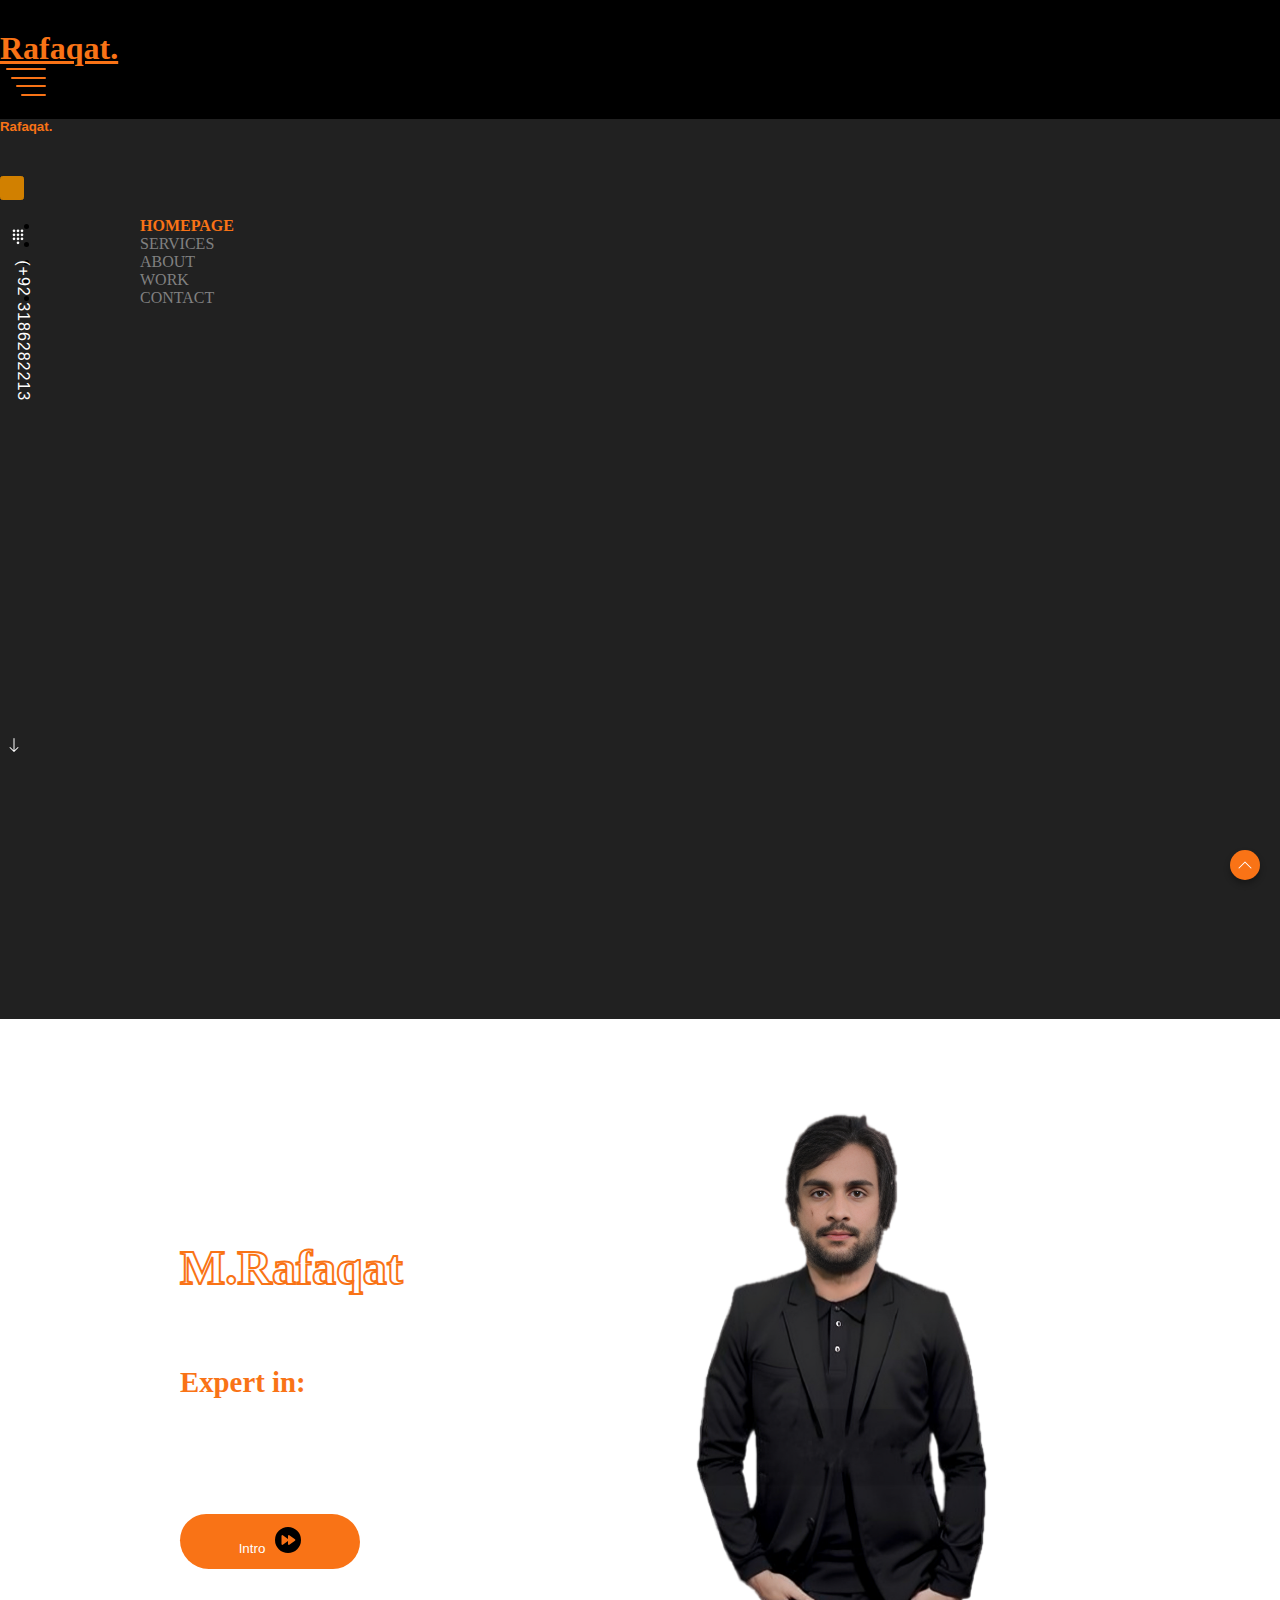
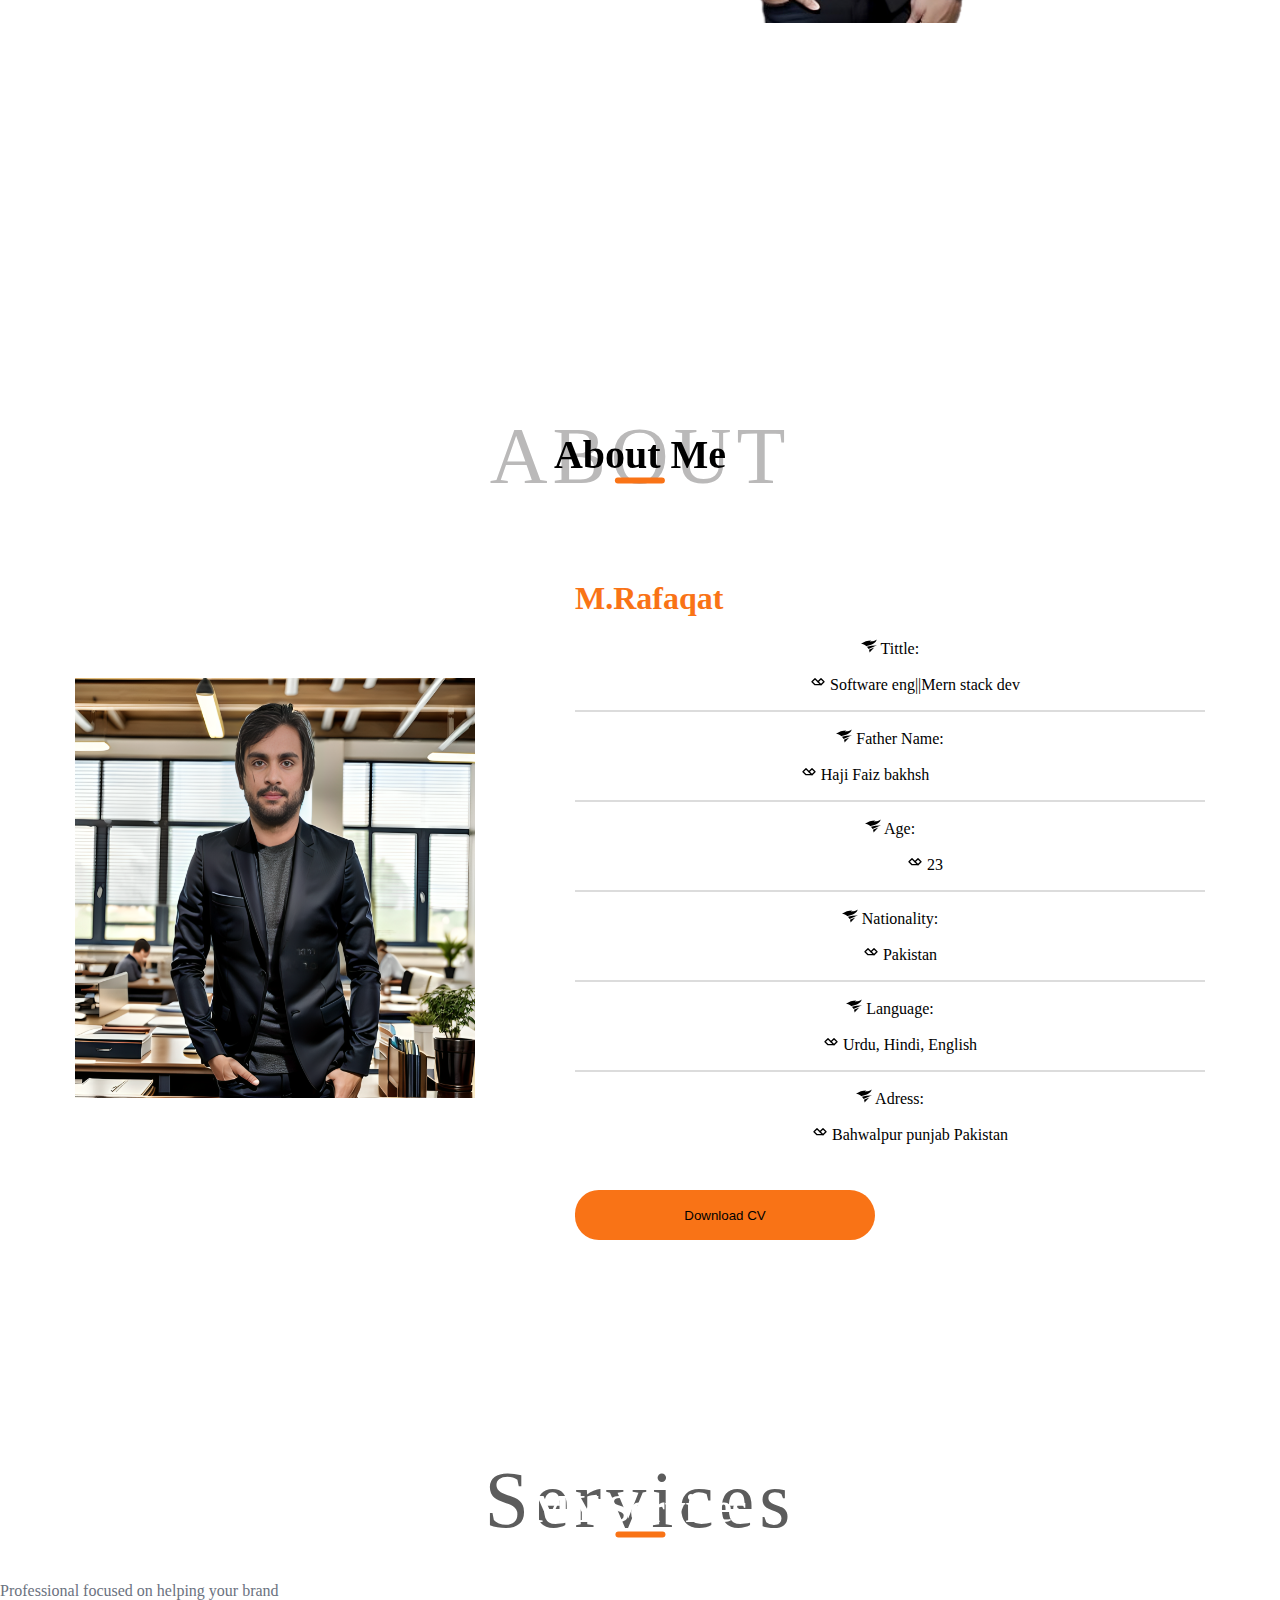
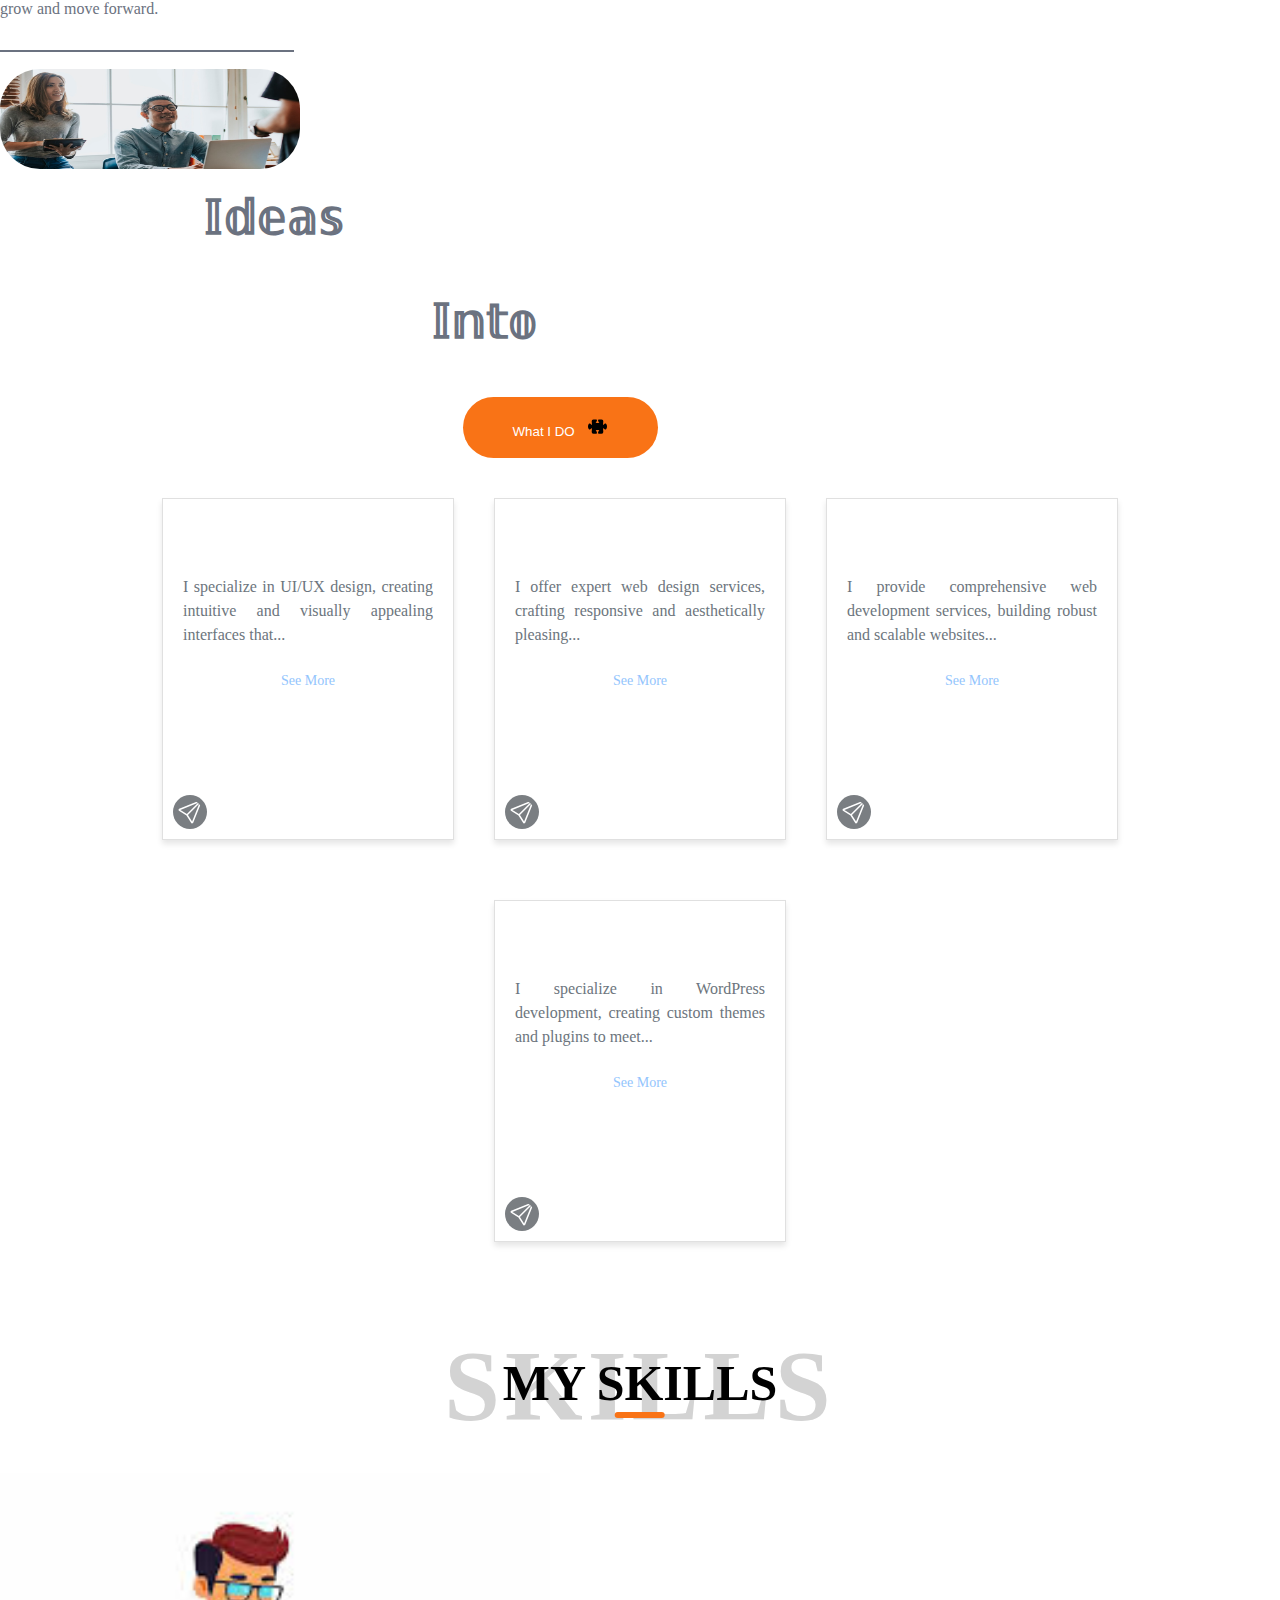
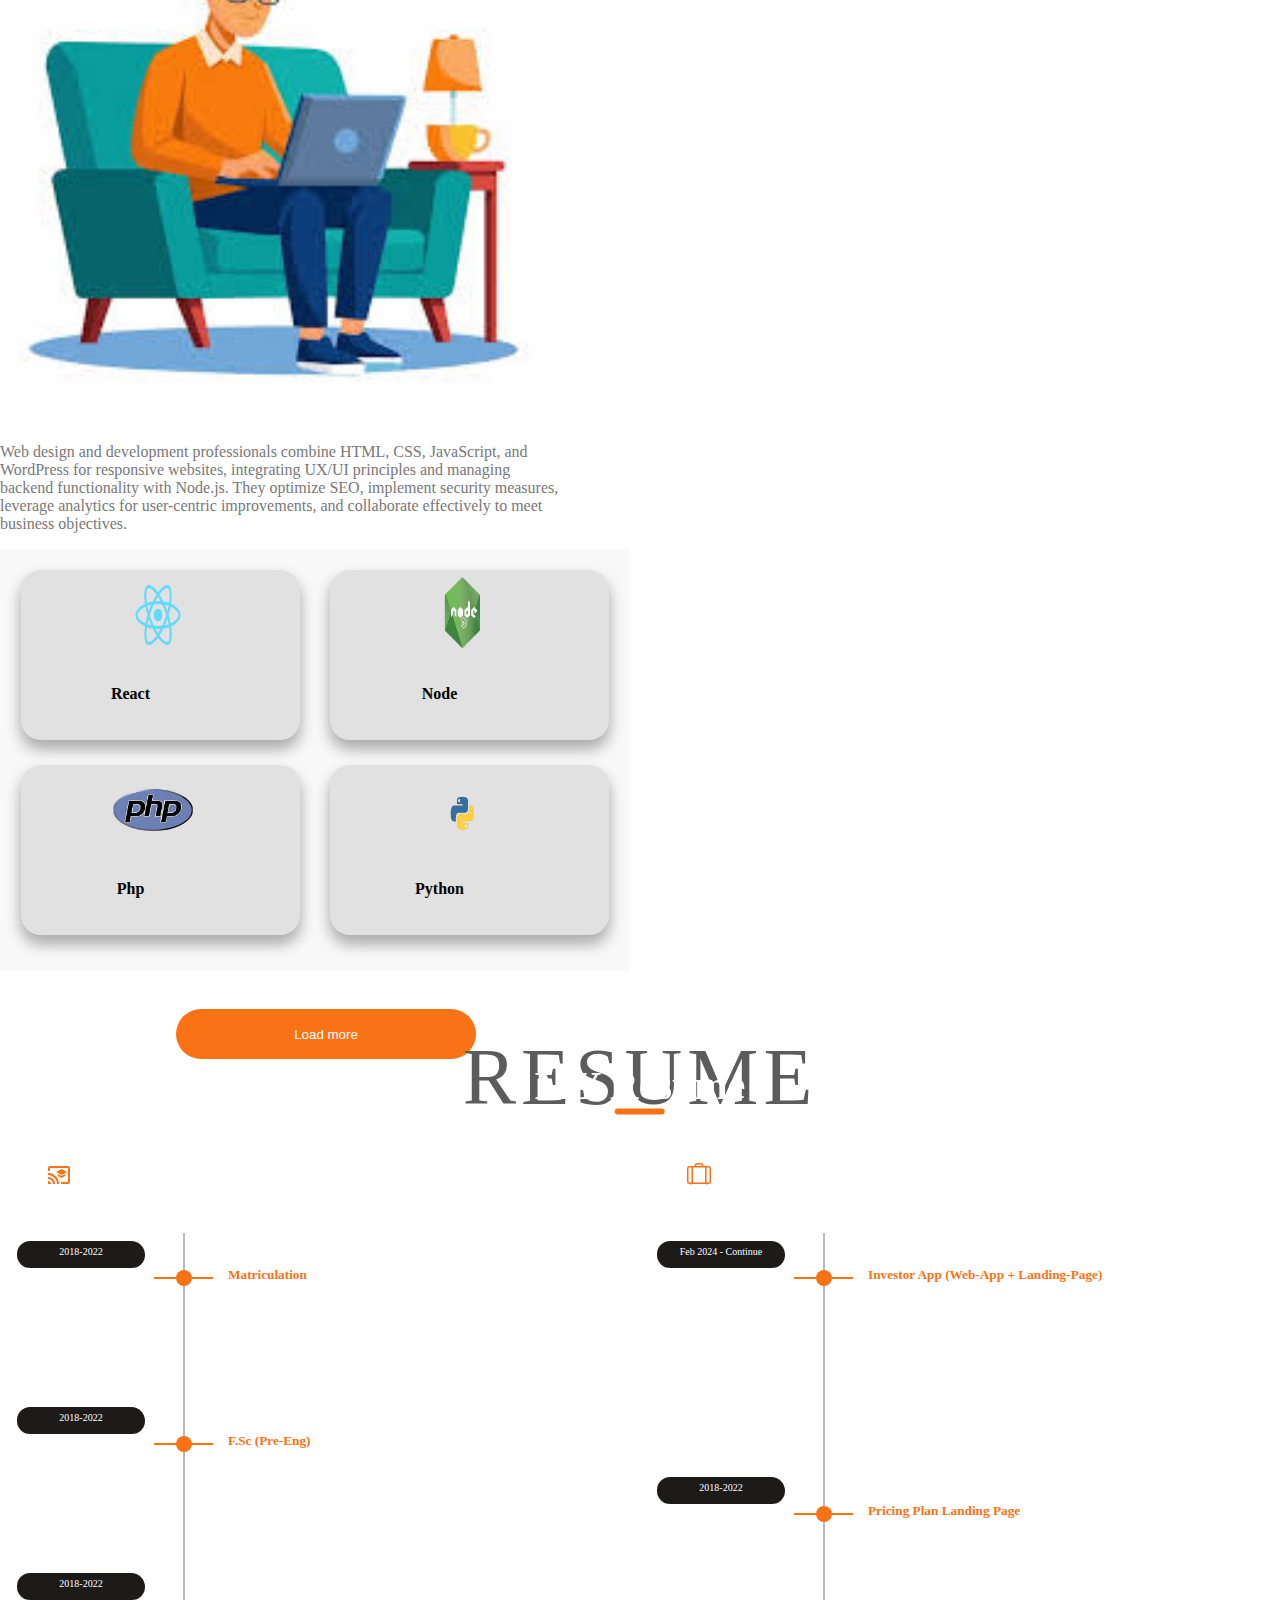
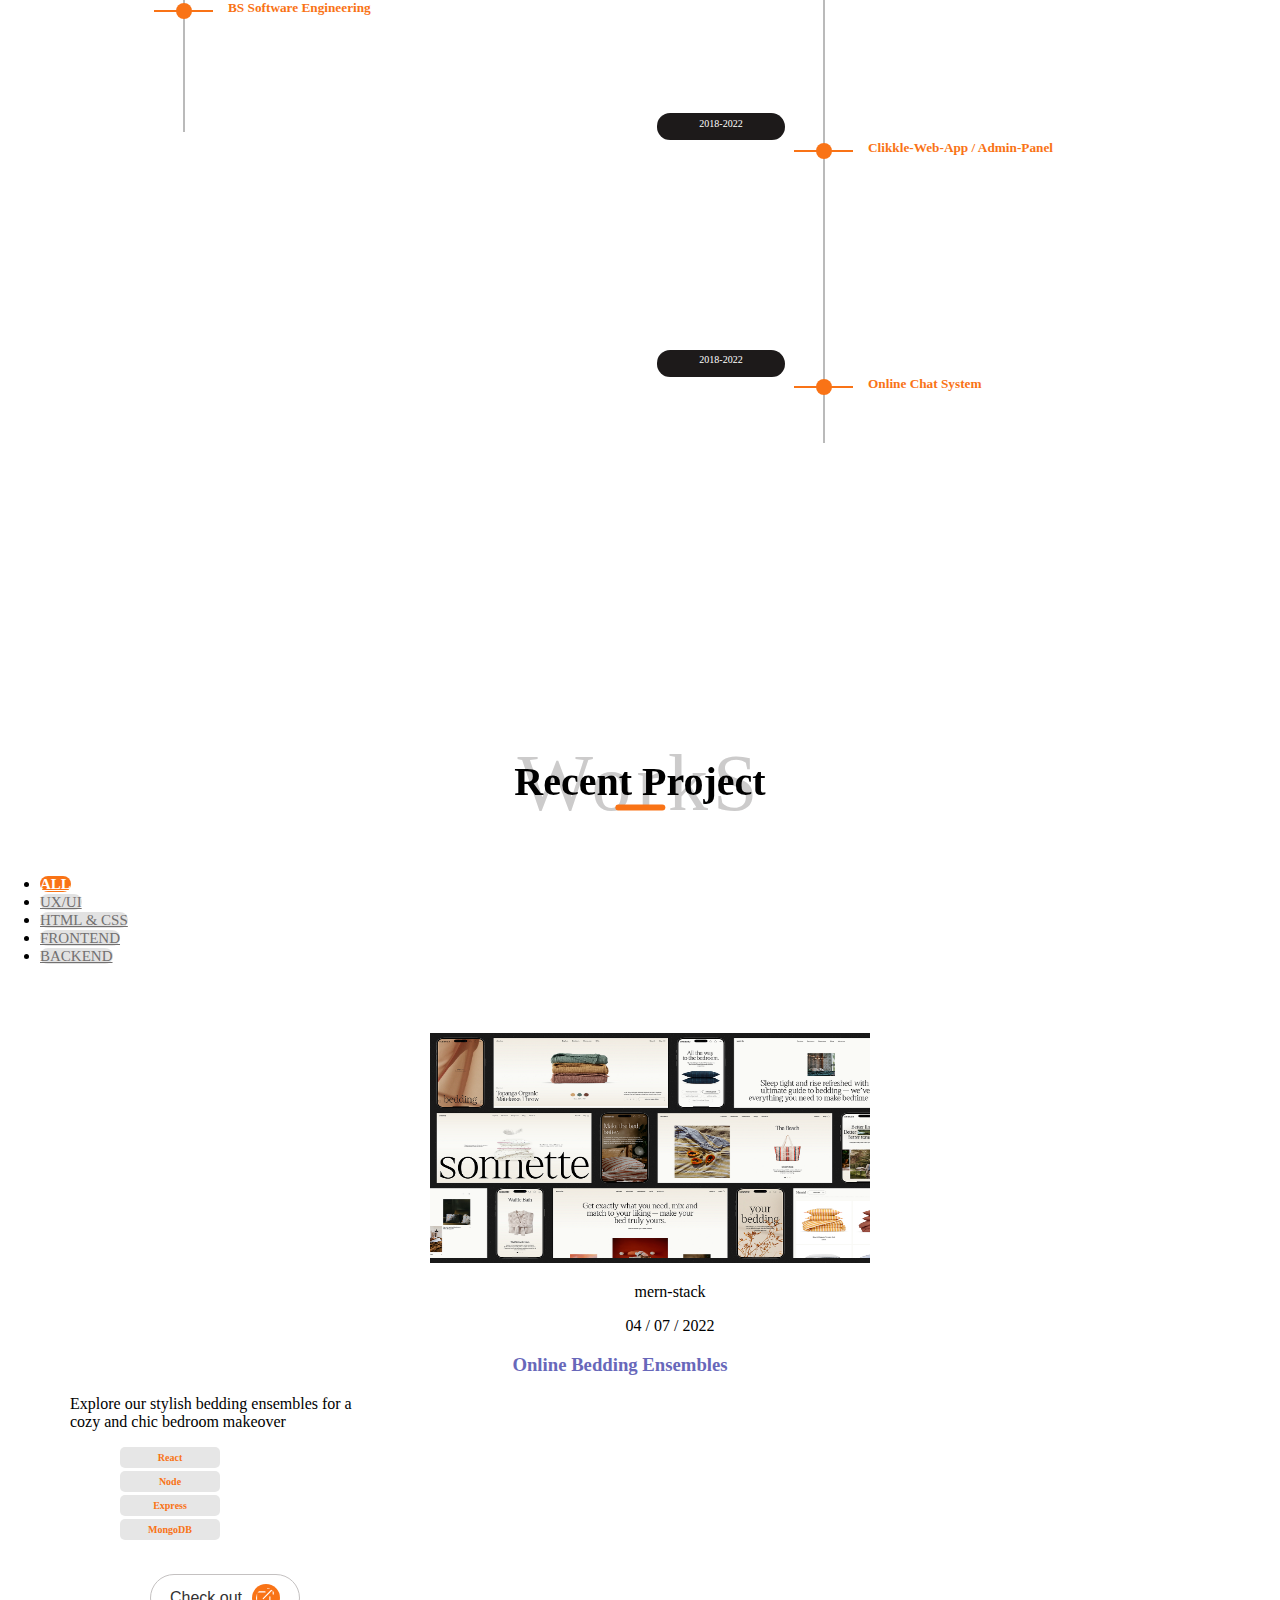
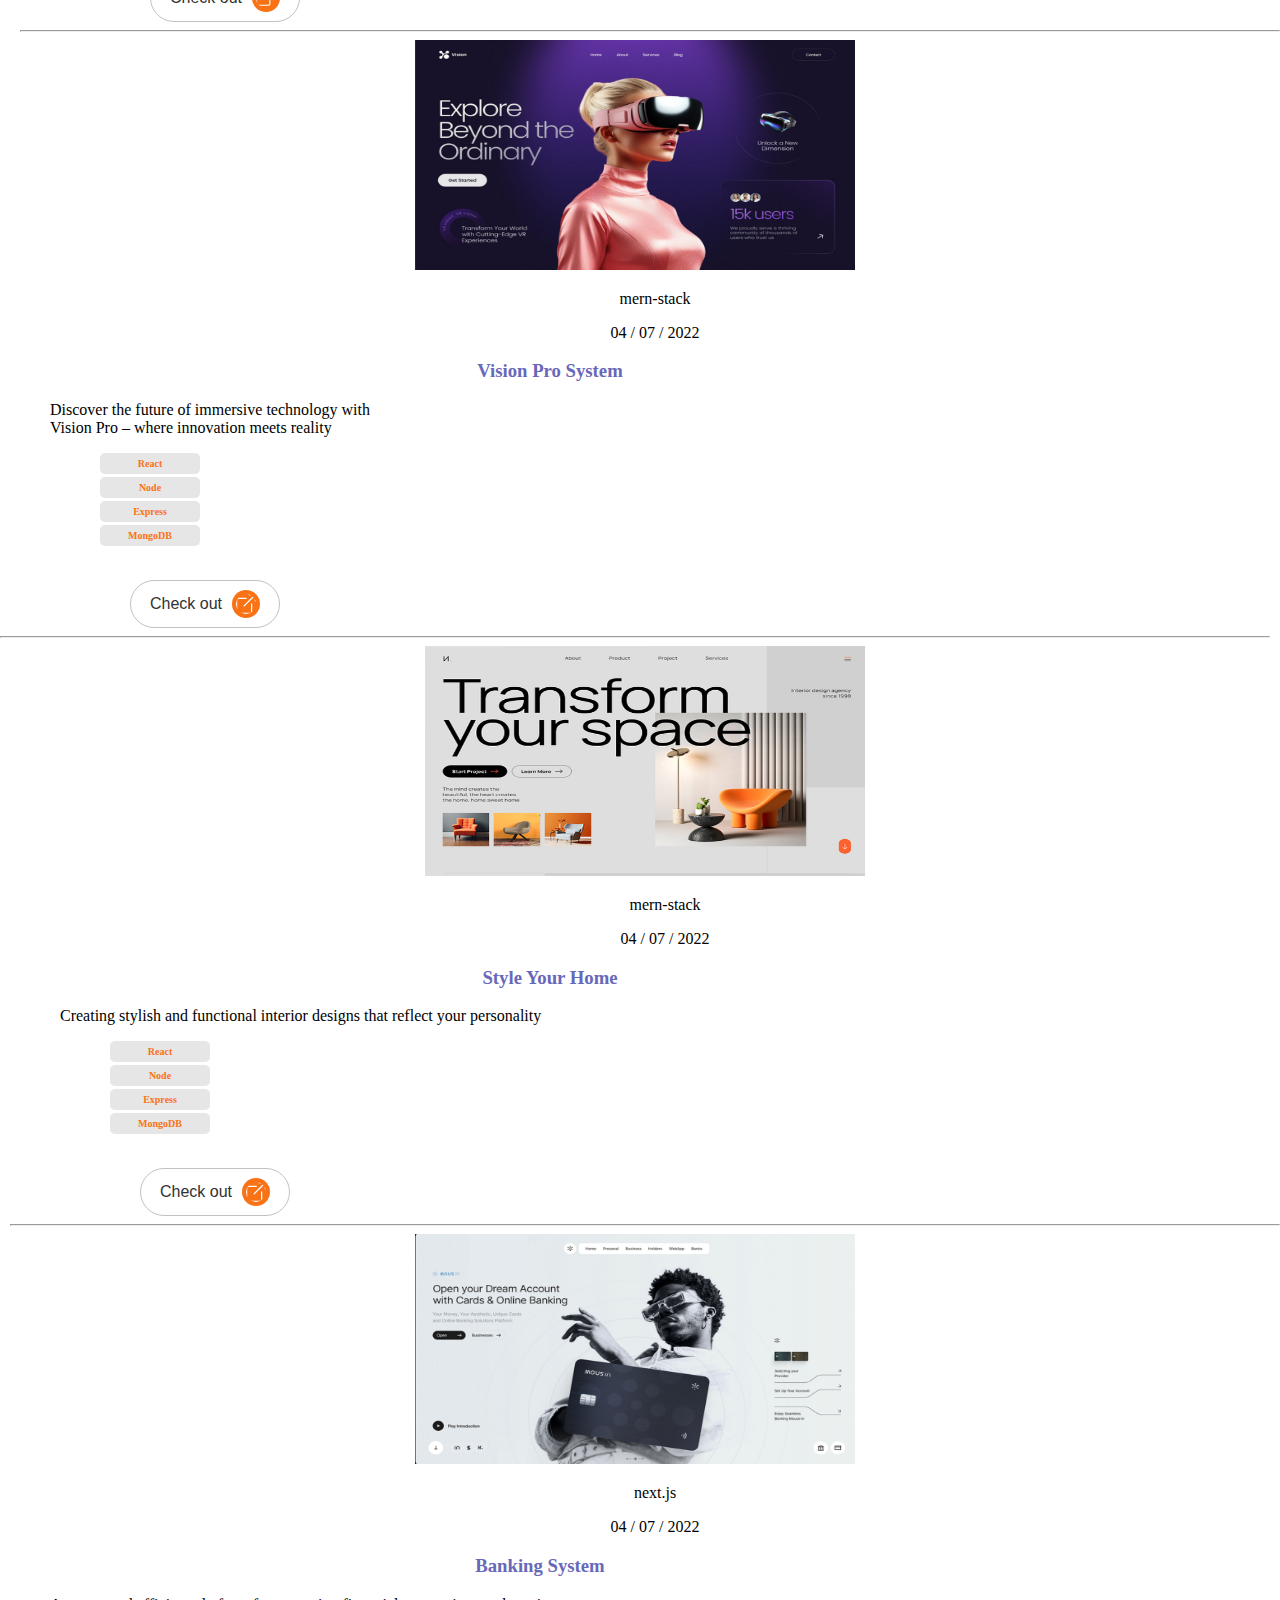
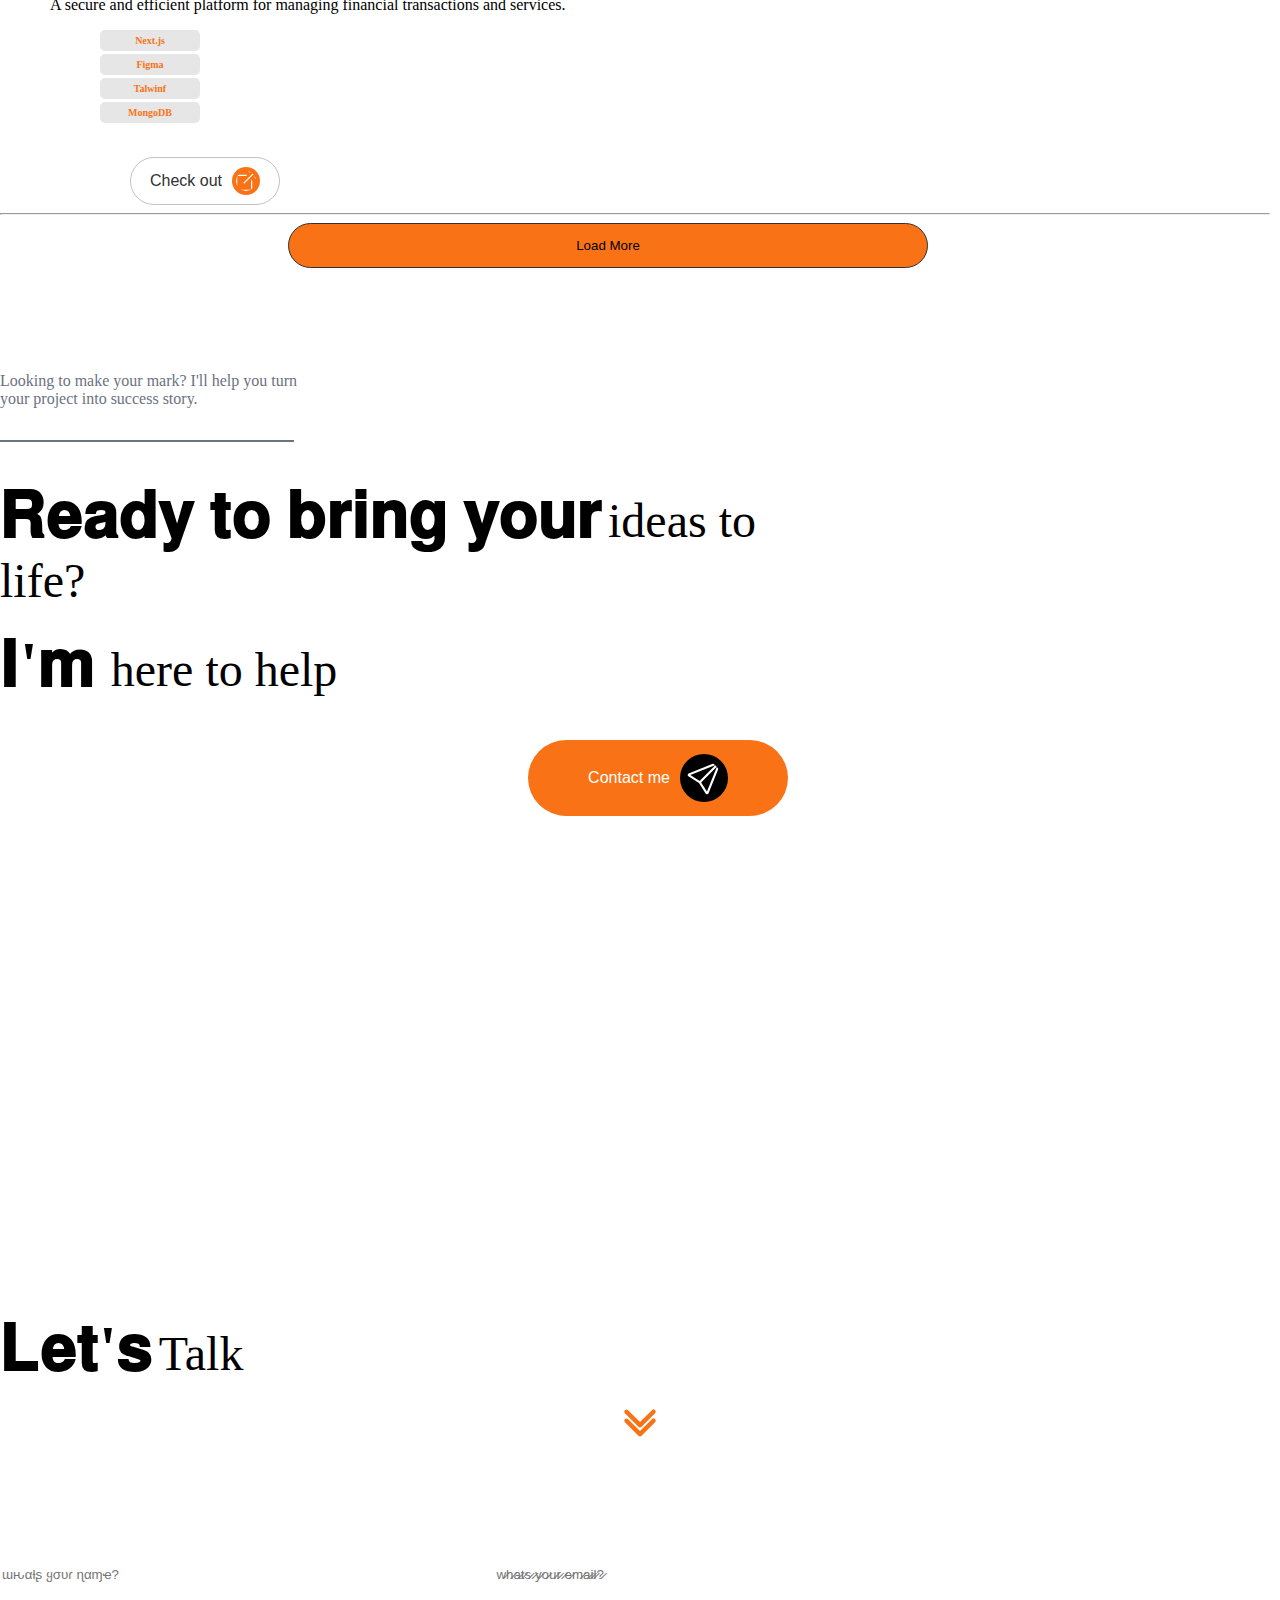
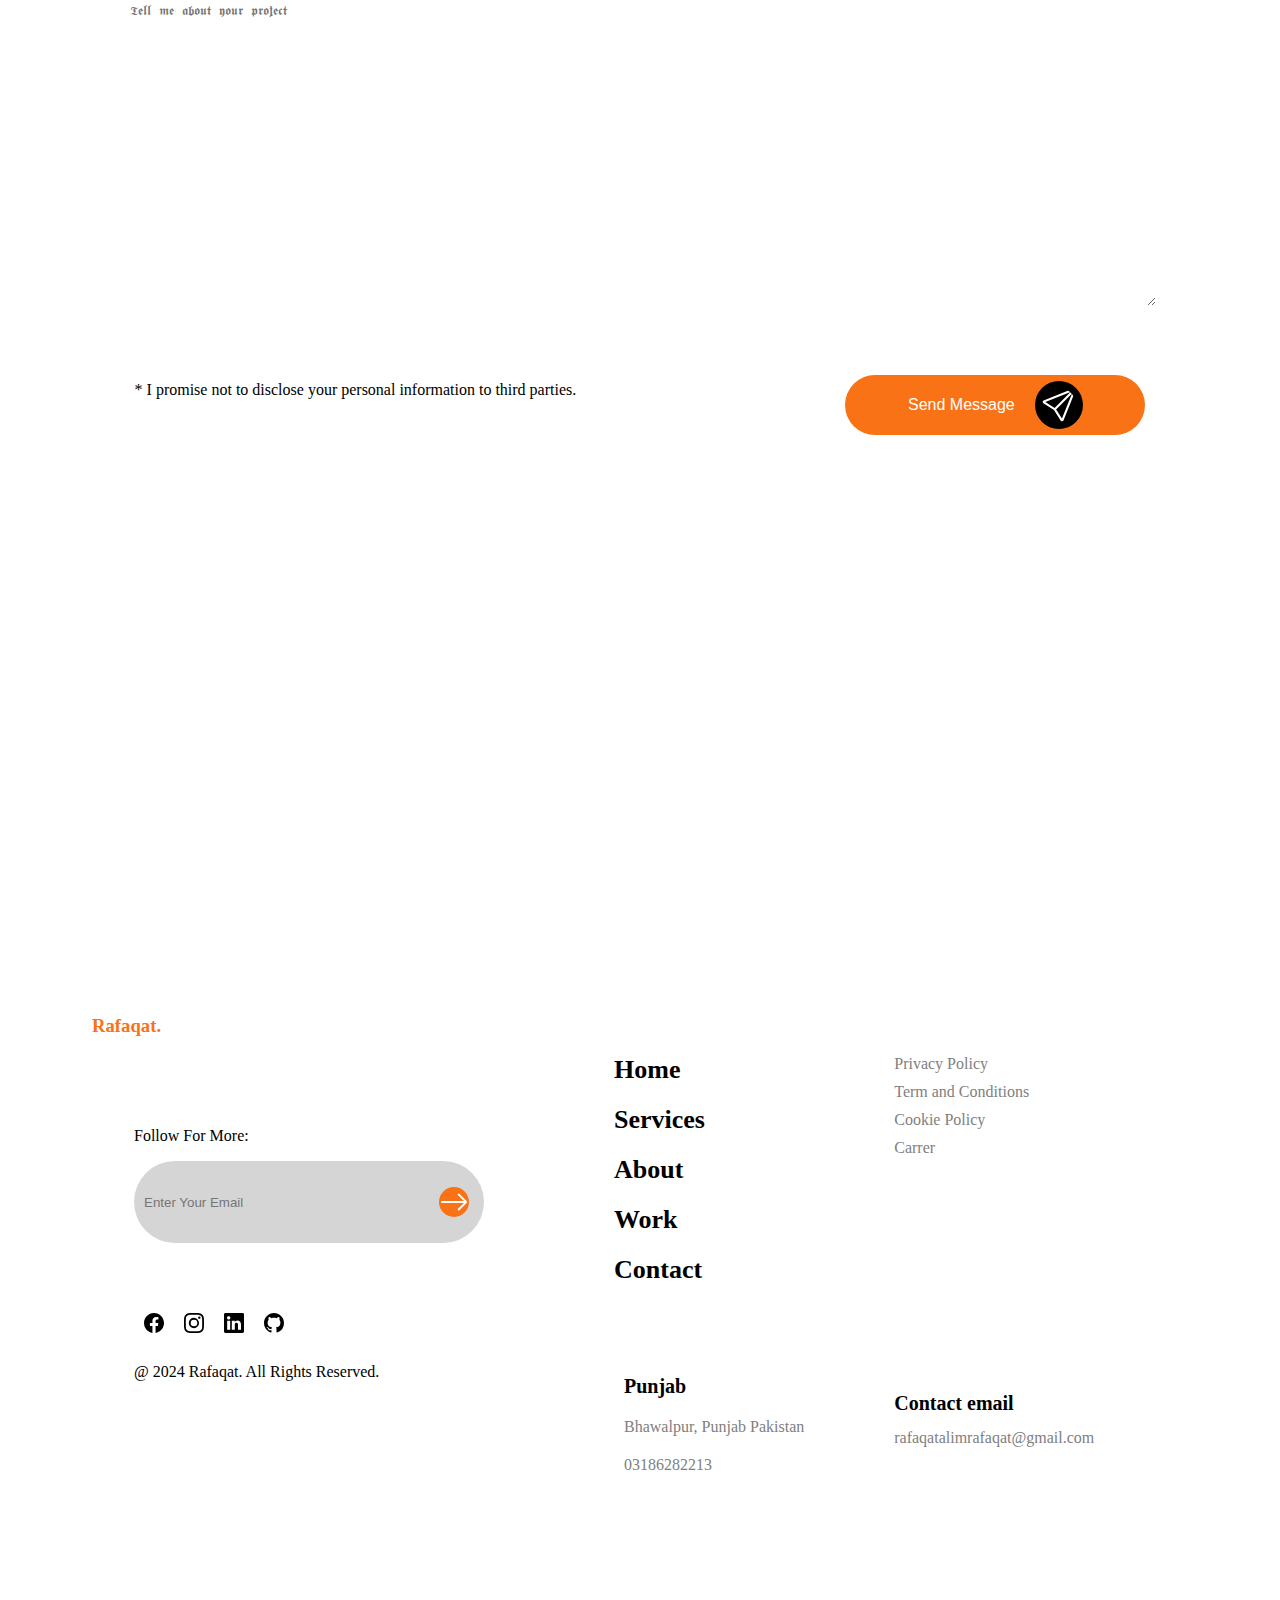
==== commit 9fc6a64b: "Update index.html" ====
--- a/index.html
+++ b/index.html
@@ -2,7 +2,7 @@
 <html lang="en">
 
 <head>
-    https://am4n-portfolio.netlify.app/
+  
     <link rel="stylesheet" href="https://cdnjs.cloudflare.com/ajax/libs/font-awesome/6.6.0/css/all.min.css"
         integrity="sha512-Kc323vGBEqzTmouAECnVceyQqyqdsSiqLQISBL29aUW4U/M7pSPA/gEUZQqv1cwx4OnYxTxve5UMg5GT6L4JJg=="
         crossorigin="anonymous" referrerpolicy="no-referrer" />
@@ -1797,4 +1797,4 @@
 
 </body>
 
-</html>+</html>
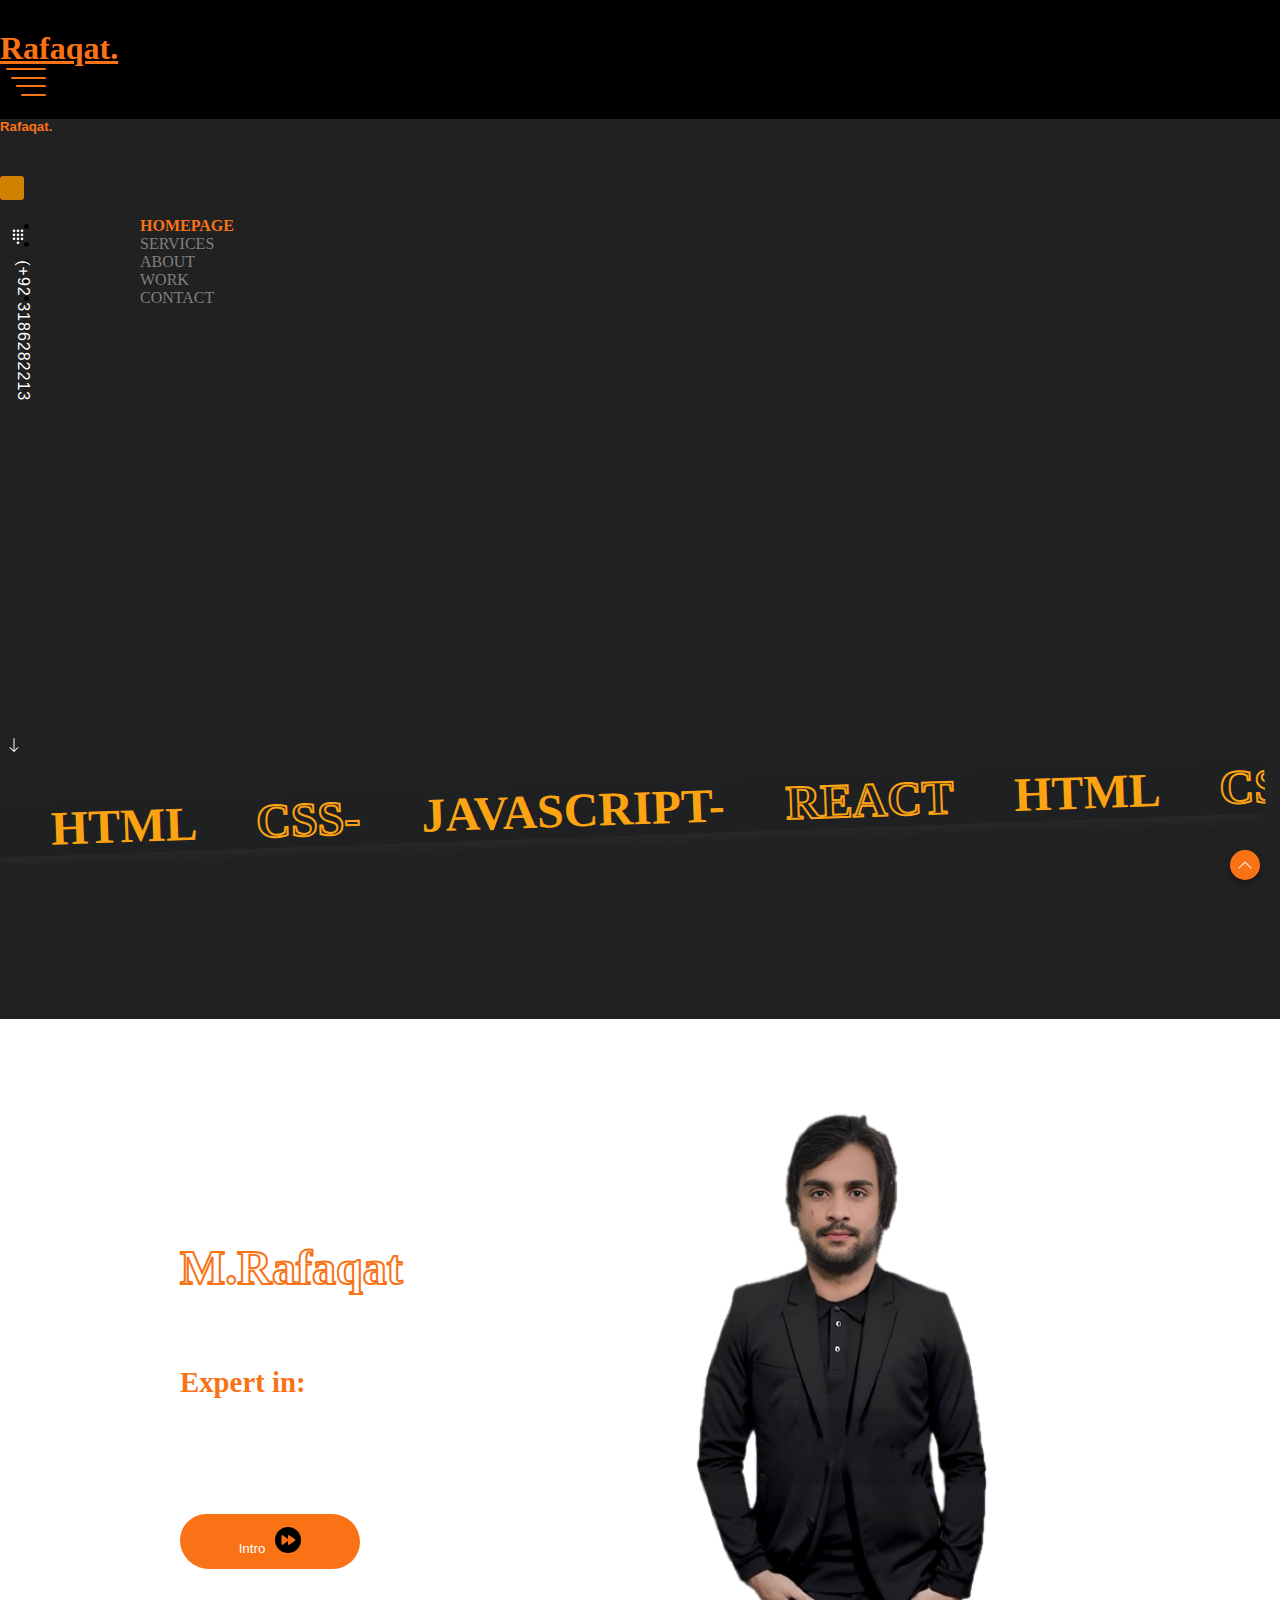
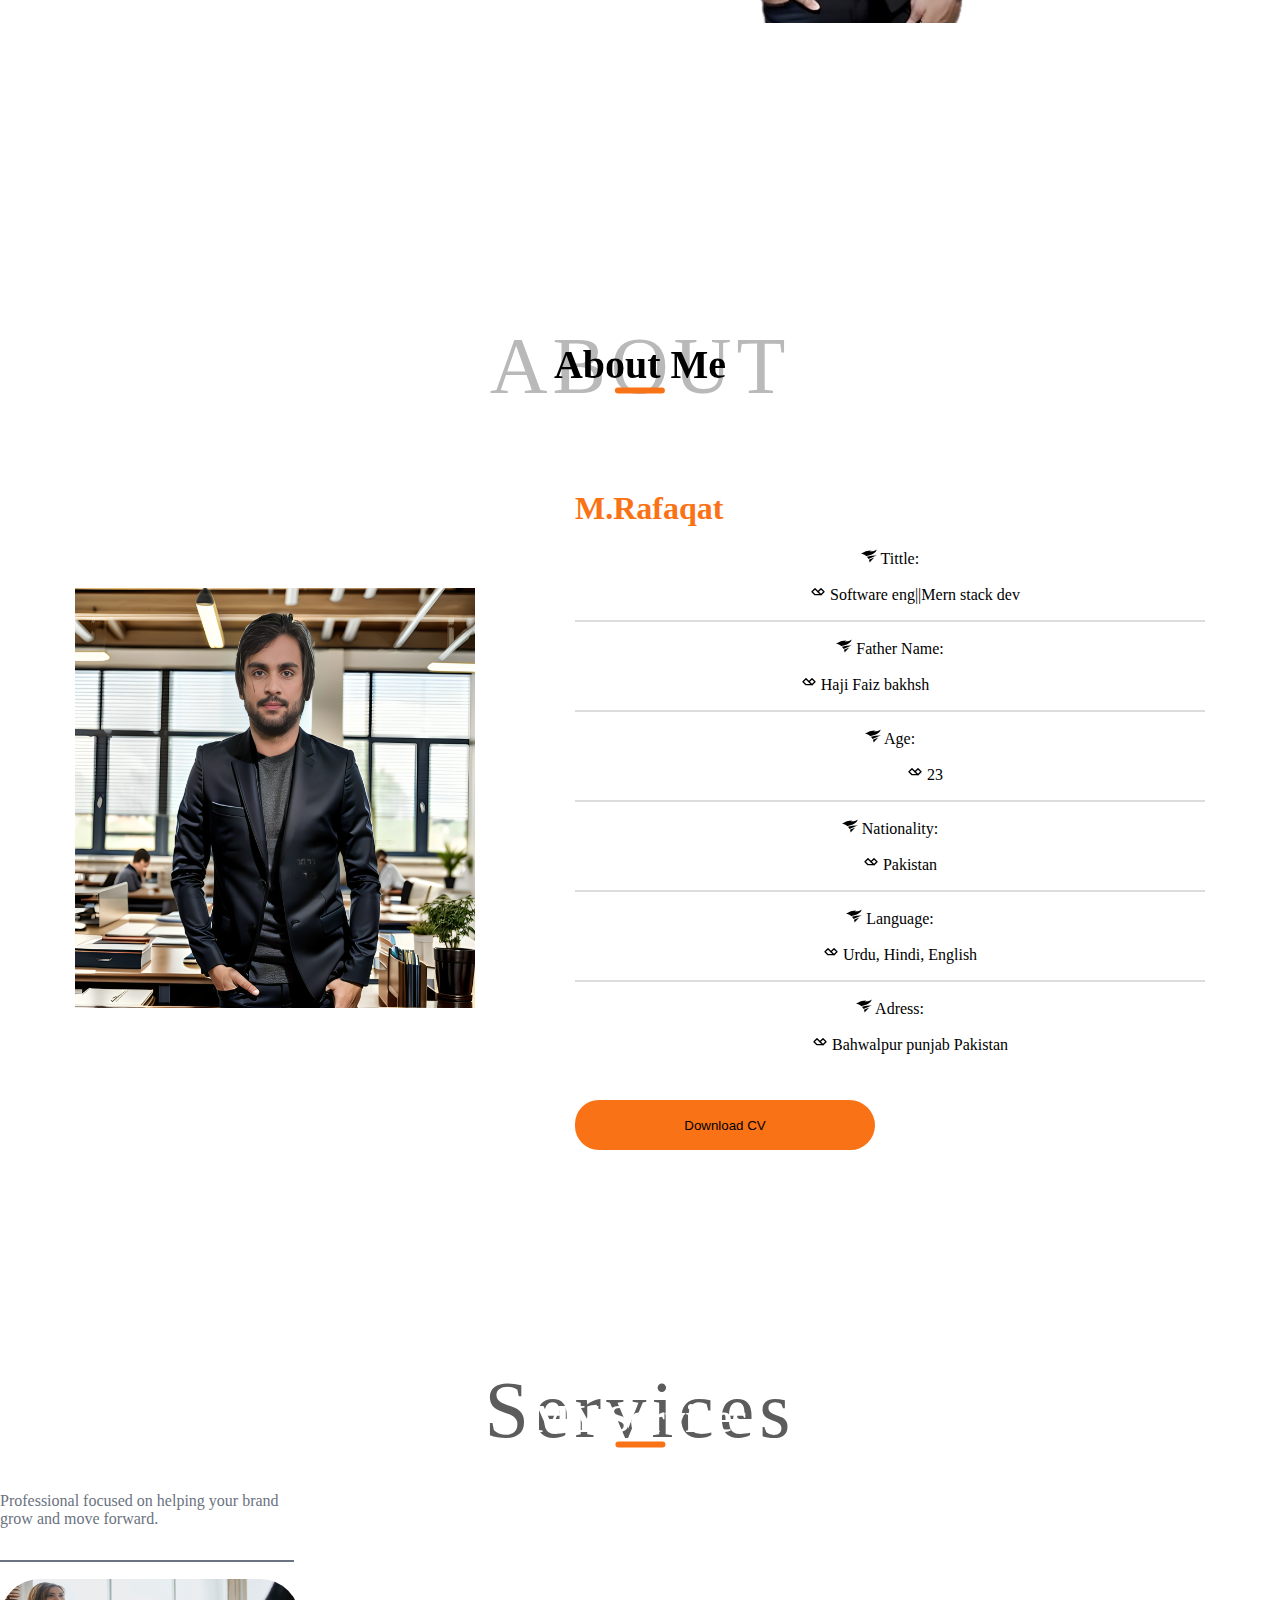
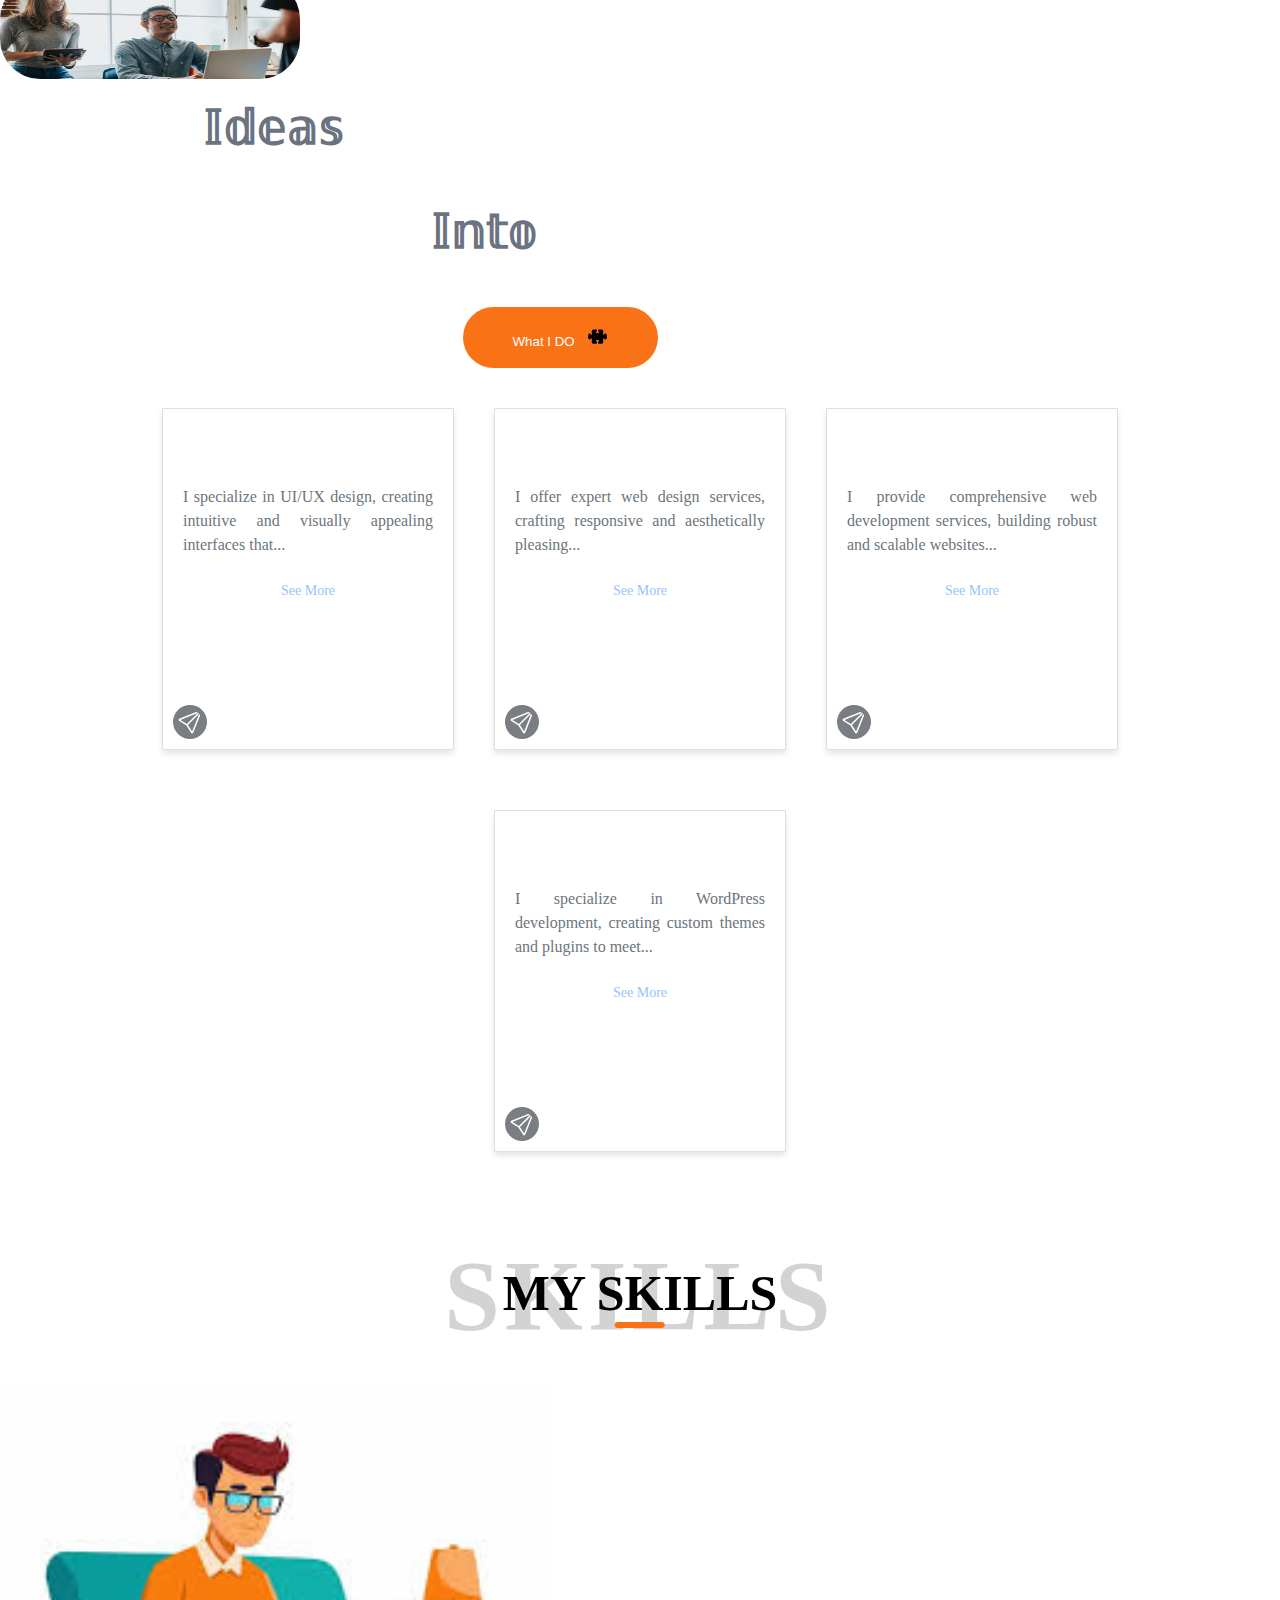
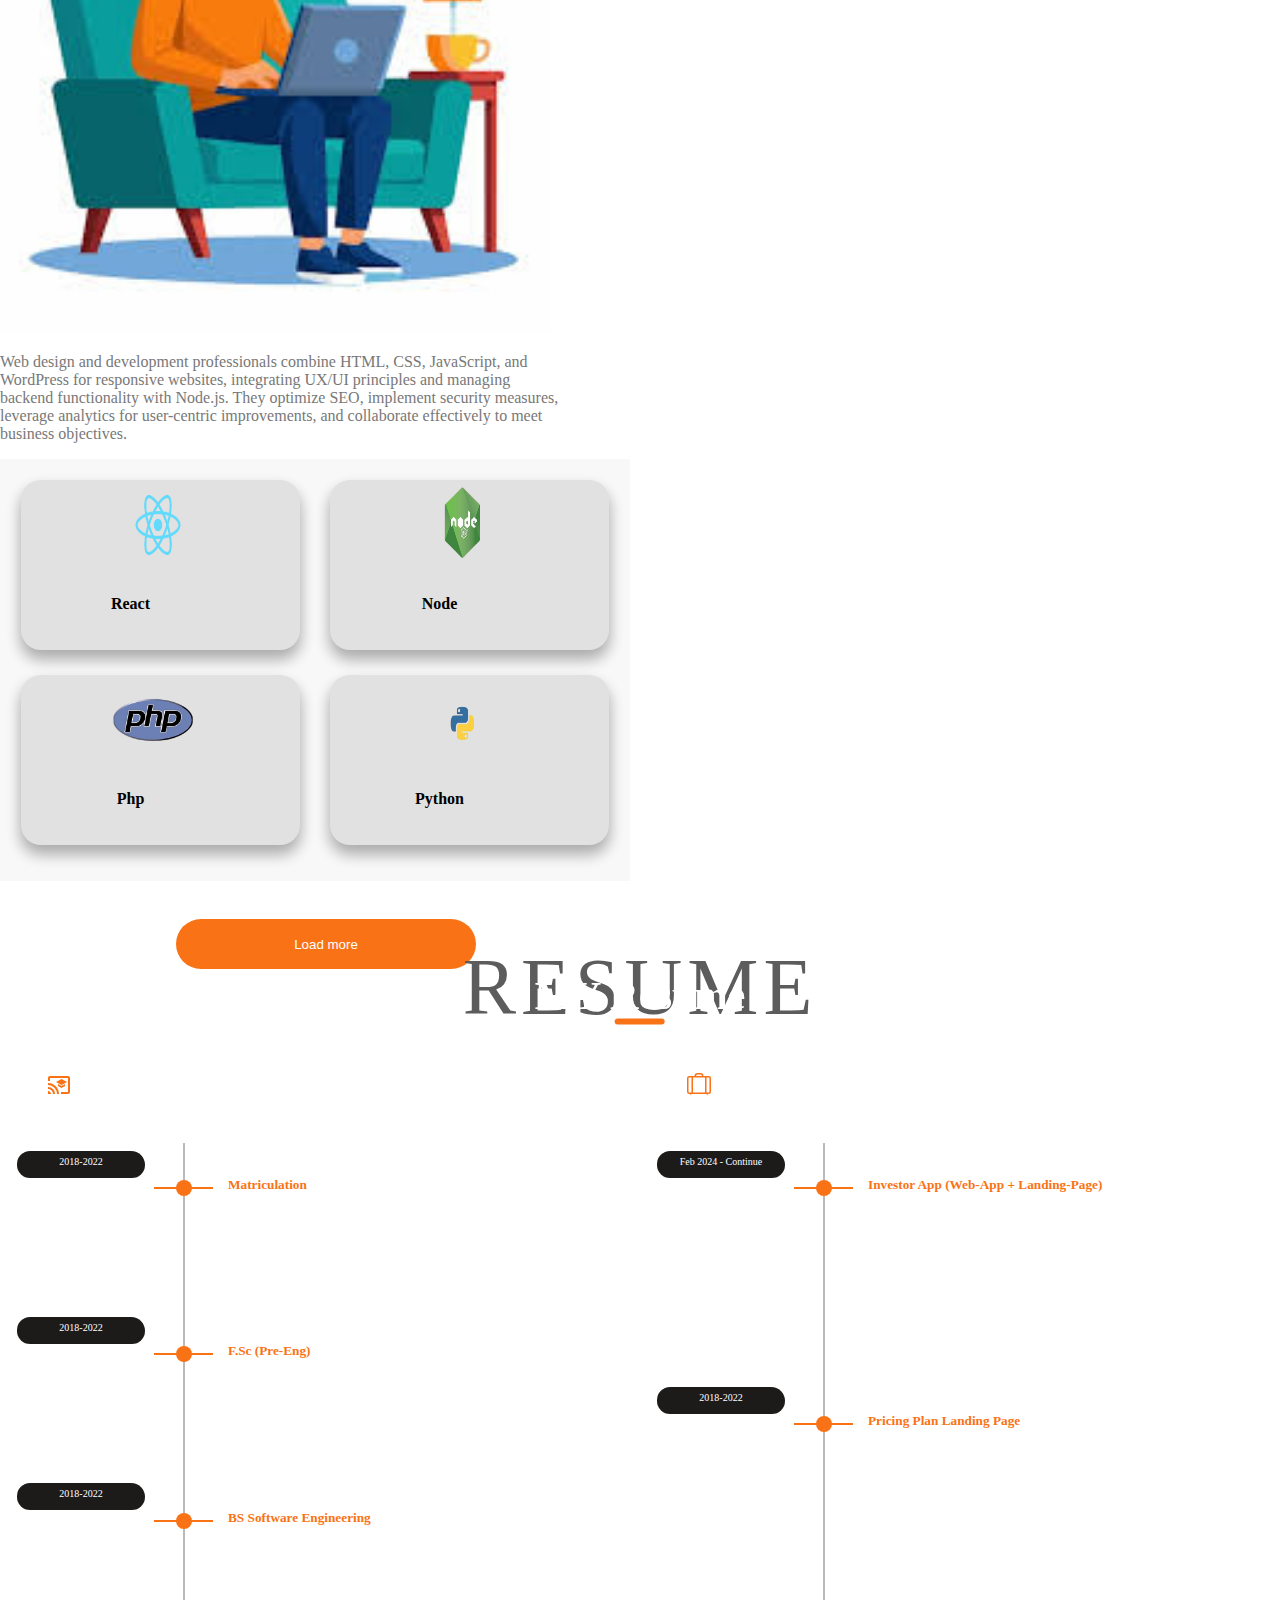
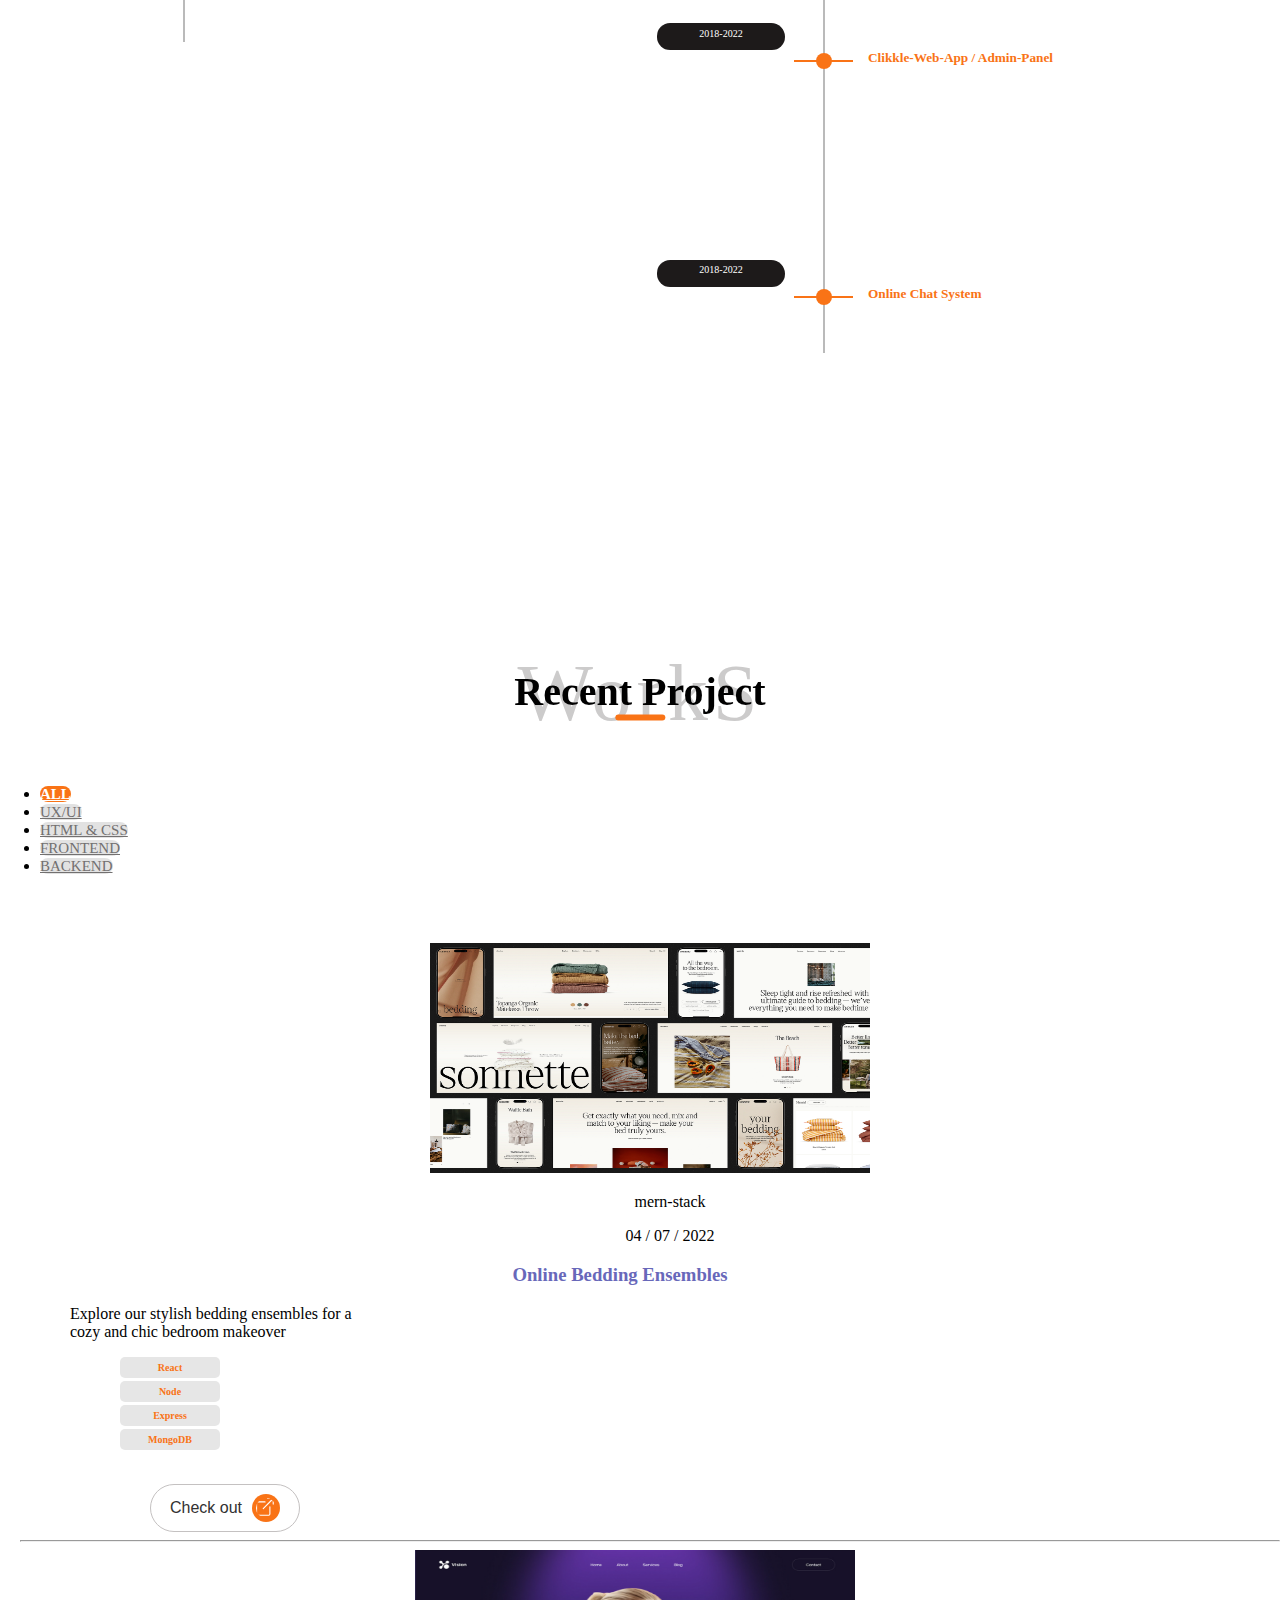
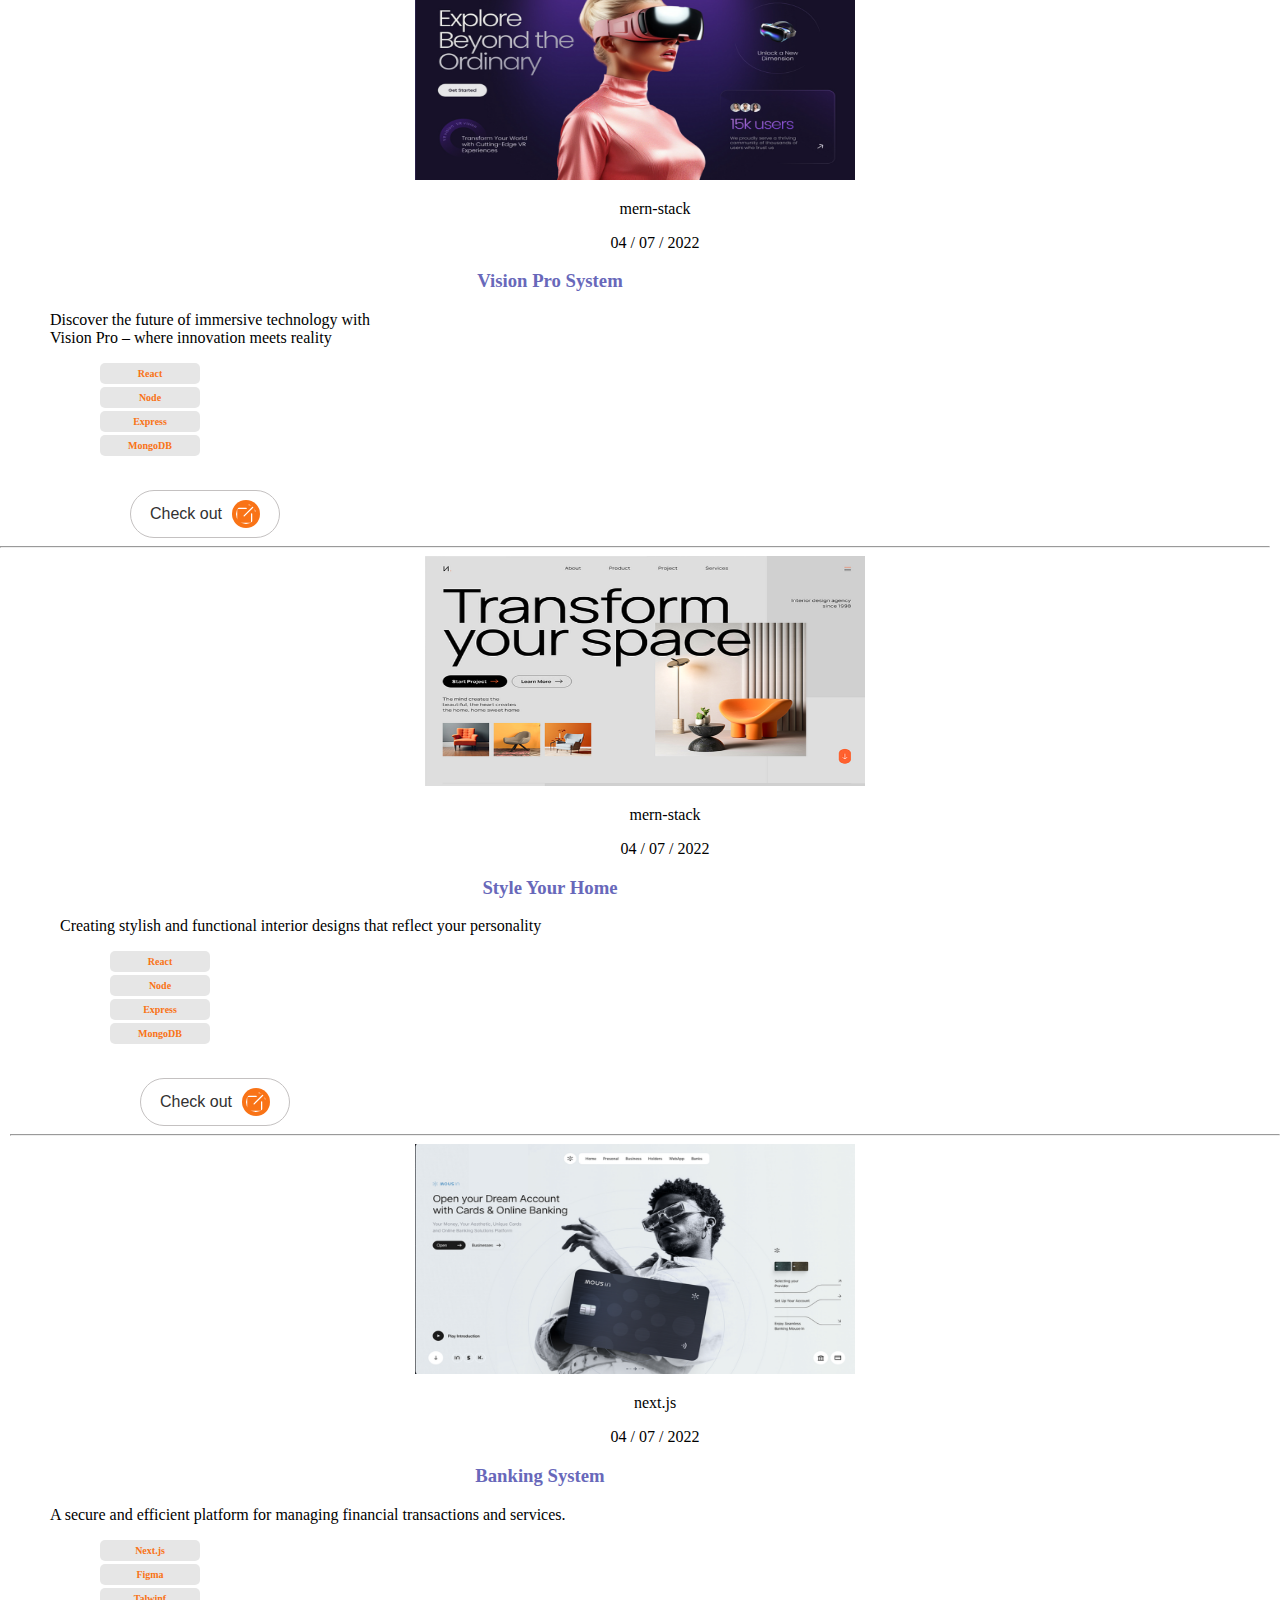
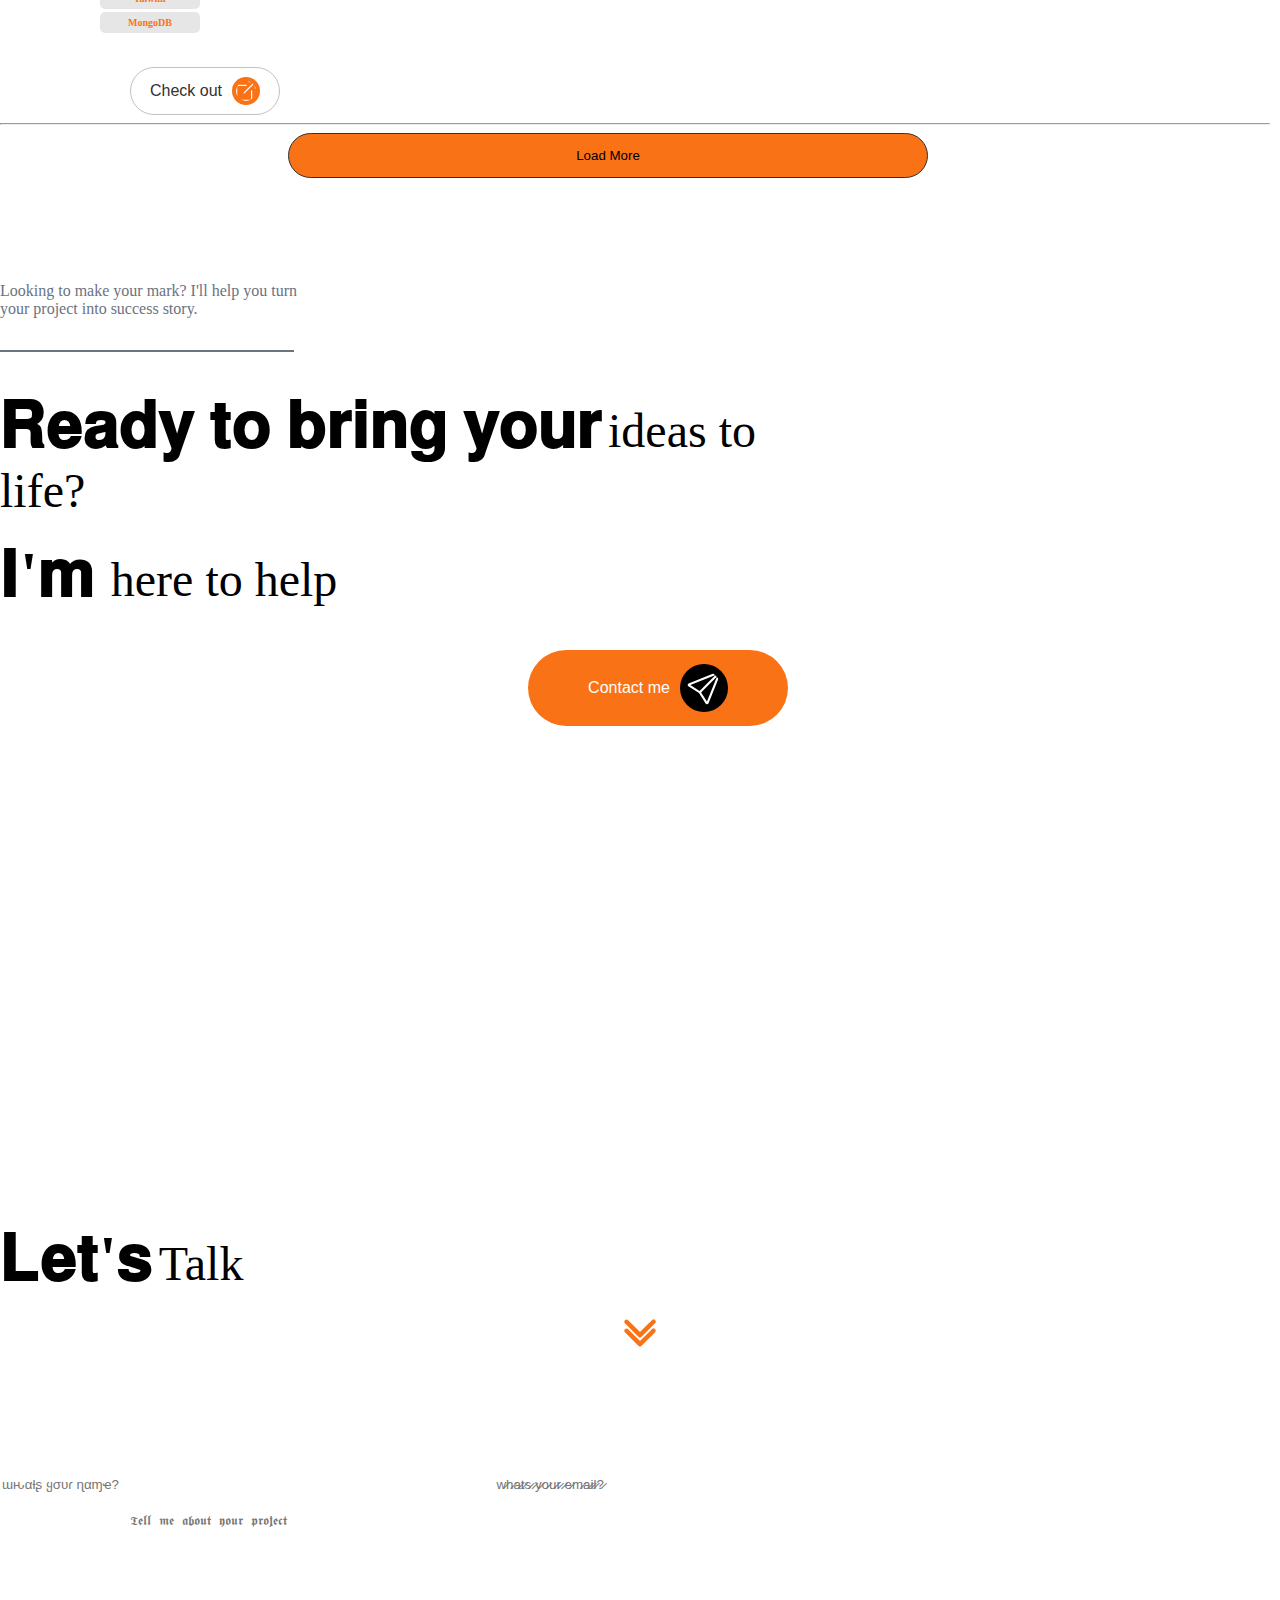
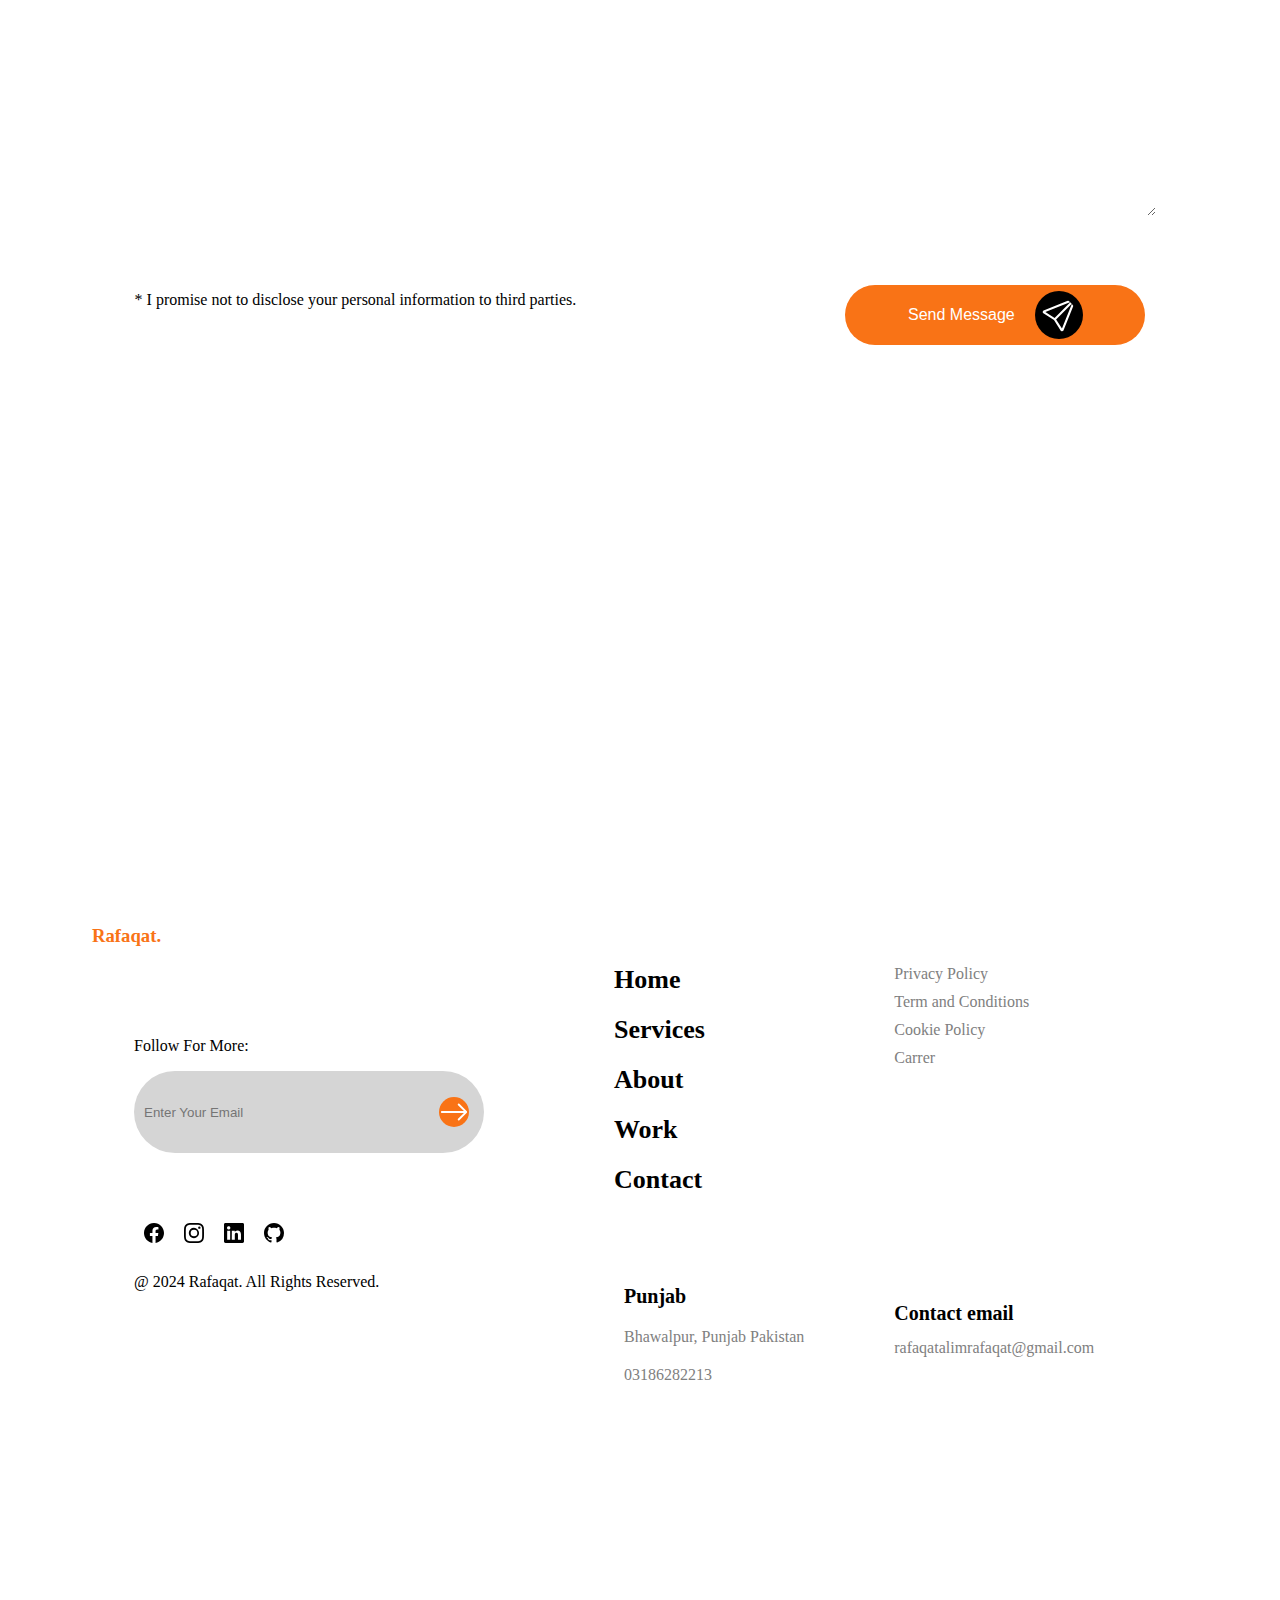
==== commit 6f32716a: "Update index.html" ====
--- a/index.html
+++ b/index.html
@@ -17,7 +17,7 @@
     <link href="https://cdn.jsdelivr.net/npm/bootstrap@5.3.2/dist/css/bootstrap.min.css" rel="stylesheet"
         integrity="sha384-T3c6CoIi6uLrA9TneNEoa7RxnatzjcDSCmG1MXxSR1GAsXEV/Dwwykc2MPK8M2HN" crossorigin="anonymous" />
     <link rel="stylesheet" href="https://cdnjs.cloudflare.com/ajax/libs/font-awesome/5.15.4/css/all.min.css">
-<link rel="stylesheet" href="C:\Users\SmartTech\Downloads\MyPortfolio\html\hello.css">
+<link rel="stylesheet" href="./html/hello.css">
 </head>
 
 
--- a/html/hello.css
+++ b/html/hello.css
@@ -0,0 +1,2254 @@
+  #dash a {
+    font-size: 2rem;
+    font-weight: bold;
+  }
+  body {
+    margin: 0;
+    padding: 0;
+    background-image: url(../img/bgimg.webp);
+    background-position: center;
+    background-repeat: no-repeat;
+    background-size: cover;
+    background-attachment: fixed;
+  }
+/* 
+./////navbar section start */
+  .navbar {
+    background-color: transparent !important;
+    box-shadow: none;
+  }
+  
+   
+  .navbar-brand {
+    color: rgb(249 115 22) !important;
+    font-size: 1.8rem;
+    font-weight: bold;
+  }
+  
+  
+  
+  
+   
+  .offcanvas {
+    height: 100vh !important; /* Full height */
+    width: 100% !important;  /* Full width */
+    background-color: rgba(0, 0, 0, 0.8); /* Transparent black background */
+  }
+  
+  /* Style for the close button in offcanvas */
+  
+
+
+
+
+
+  /* Style text in the offcanvas */
+  .offcanvas .offcanvas-title {
+    color: rgb(249 115 22) !important;
+    font-weight: bold;
+    font-family: Arial, Helvetica, sans-serif;
+   
+  }
+  
+  .nav-link {
+    color: rgb(115, 112, 112)  ; /* White color for nav links */
+    font-size: 1rem;
+    text-transform: uppercase;
+    height: 40px;
+  }
+  
+  
+  
+  /* Dropdown styles */
+  .dropdown-menu {
+    background-color: rgba(0, 0, 0, 0.9); /* Transparent black dropdown background */
+    color: white;
+  }
+  
+  .dropdown-item {
+    color: rgb(249 115 22);
+  }
+  
+  .dropdown-item:hover {
+    background-color: rgb(249 115 22);
+    color: black;
+  }
+  
+  /* Style the search form button */
+  .btn-outline-success {
+    color: rgb(249 115 22);
+    border-color: rgb(249 115 22);
+  }
+  
+  .btn-outline-success:hover {
+    background-color: rgb(249 115 22);
+    color: black;
+  }
+  btn-close:hover{
+    color: rgb(249 115 22);
+  }
+  .navbar-brand {
+    font-size: 2rem;
+    color: rgb(249 115 22);
+
+  }
+  /*navbar change color */
+  .btn-close-danger {
+    color: rgb(249 115 22);
+    background-color: #eee4e5;
+    /* Bootstrap's 'danger' color */
+    opacity: 1;
+    /* To ensure full color visibility */
+  }
+
+  .btn-close-danger:hover,
+  .btn-close-danger:focus {
+    background-color: rgb(249 115 22);
+  }
+
+  
+  .home {
+    height: 90vh;
+    width: 100%;
+    color: white;
+    
+  }
+
+  .home h4:hover {
+    color: rgb(249 115 22);
+  }
+
+  .skill {
+    height: 100vh;
+    width: 100%;
+    background-color: rgb(103, 208, 47);
+    margin: 0;
+    padding: 0;
+  }
+
+  .line {
+    height: 2px;
+    width: 29%;
+    background-color: white;
+    margin-left: 10.9rem;
+    transition: all ease-in;
+    transition-duration: 2s;
+    gap: 27px;
+    text-align: center;
+    align-items: center;
+  }
+
+  .subline {
+    height: 3px;
+    width: 7%;
+    background-color: rgb(249 115 22);
+    transform: rotateX(180deg);
+    animation: moveLeftRight 2s infinite alternate ease-in-out;
+  }
+
+  @keyframes moveLeftRight {
+    0% {
+      transform: translateX(0) rotateX(180deg);
+    }
+
+    100% {
+      transform: translateX(100%) rotateX(180deg);
+    }
+  }
+
+  .cont {
+    height: auto;
+    margin-left: 180px;
+margin-bottom: 60px;
+
+  }
+
+  .cont button {
+    height: 55px;
+    width: 180px;
+    background-color: rgb(249 115 22);
+    color: white;
+    border-radius: 30px 32px 31px 33px;
+    border: none;
+  }
+ 
+
+  .image img {
+    height: 540px;
+    width: 550px;
+    margin-top: -5rem;
+  
+  }
+
+  .homi {
+    display: flex;
+    justify-content: center;
+    align-items: center;
+    text-align: start;
+    gap: 11px;
+  }
+  
+
+  /* Scrolling News */
+.news {
+  position: absolute;
+  top: 80%; /* Align vertically to center */
+  transform: translateY(-10%); /* Center the line vertically */
+  width: 100%;
+  height: 100vh;
+ 
+}
+.scroll {
+  display: flex;
+    transform: rotate(-2deg) translateY(150px) translateX(-20px);
+    box-shadow:0 5px 15px rgba(52, 52, 52, 0.5);
+    overflow: hidden;
+}
+.scroll div {
+  display: inline-block;
+  font-size: 3em;
+  font-weight: 900;
+  padding: 0 1rem;
+  white-space: nowrap;
+  text-transform: uppercase;
+  color:#FCA311 ;
+  background: #1f2023f4 ;
+  animation: scrollText 15s linear infinite ;
+  /* padding-right: -20px; */
+}
+.scroll div span {
+  -webkit-text-stroke: 2px #FCA311  ;
+  color: transparent;
+}
+
+/* Keyframes for Scrolling Animation */
+@keyframes scrollText {
+  from {
+    transform: translateX(0);
+  }
+  to {
+    transform: translateX(calc(-100% - 2rem));
+  }
+}
+/* ./////navbar section end */ *
+
+  /* ////////about sec start */
+  .about {
+    background-color: white;
+    height: 120vh;
+    width: 100%;
+    text-align: center;
+    justify-content: center;
+    background-image: url(https://img.freepik.com/free-vector/creative-dotted-pattern-globe-background-halftone-style_1017-54838.jpg?t=st=1736078133~exp=1736081733~hmac=223319aebeb0198ca992189c7d4df89159fbb7122e3936514e14025045113eb9&w=740);
+    background-repeat: no-repeat;
+    background-size: 600px 500px;
+    background-position: right top;
+    animation: verticalScroll 20s linear infinite;
+    
+    /* Apply vertical scroll */
+  }
+
+  @keyframes verticalScroll {
+    0% {
+      background-position: right top;
+      /* Start at the top right */
+    }
+
+    50% {
+      background-position: right bottom;
+      /* Move to the bottom right */
+    }
+
+    100% {
+      background-position: right top;
+      /* Loop back to the top right */
+    }
+  }
+
+  .man img{
+    height: 420px;
+    width: 400px;
+    margin-top: -3rem;
+  }
+
+  .kind {
+    display: flex;
+    justify-content: center;
+    align-items: center;
+    text-align: center;
+    gap: 100px;
+  }
+
+  .cv {
+    height: auto;
+    width: auto;
+    
+  }
+
+  .cv h1 {
+    text-align: start;
+  }
+
+  .p {
+    gap: 200px;
+  }
+
+  .cv button {
+    height: 40px;
+    width: 200px;
+    background-color: rgb(249 115 22);
+    color: black;
+    border-radius: 30px 32px 31px 30px;
+    border: none;
+    margin-bottom: 30px;
+
+  }
+
+  .cv button:hover {
+    background-color: white;
+    border: 1px solid black;
+  }
+
+  /* ////////about sec end */
+
+  /* ////////Service sec start */
+
+  .services {
+    
+    width: 100%;
+    color: white;
+   
+  }
+
+  .in input {
+    border: none;
+    border-top: 2px solid rgb(107, 114, 128);
+    background-color: transparent;
+    width: 290px;
+    margin-top: 1rem;
+    outline: none; /* Removes the default focus outline */
+    transition: border-color 0.3s ease; /* Smooth transition for focus effect */
+  }
+  
+  .in input:focus {
+    border: none;
+    border-top: 2px solid rgb(249 115 22); /* Change color for focus */
+  }
+  .s {
+    justify-content: end;
+    text-align: start;
+    align-items: center;
+    color: rgb(107 114 128);
+  }
+
+  .Soo {
+    display: flex;
+    justify-content: center;
+    align-items: center;
+    gap: 10px; /* Space between text and icon */
+    background-color: transparent;
+    border: none;
+    font-size: 16px;
+    color: #fff;
+    cursor: pointer;
+    
+}
+
+.kheiie {
+    width: 24px; /* Adjust icon size */
+    height: 24px; /* Adjust icon size */
+    background-color: black; /* Circle background */
+    border-radius: 50%; /* Make the background circular */
+    padding: 5px; /* Add padding to center the icon inside the circle */
+    display: flex;
+    align-items: center;
+    justify-content: center;
+    color: white; /* Icon color */
+}
+
+
+  .ideas img {
+    height: 100px;
+    width: 300px;
+    border-radius: 40px 40px 40px 40px;
+  }
+
+  .ideas p {
+    font-size: 3rem;
+    justify-content: center;
+    align-items: center;
+    margin-top: 1rem;
+  }
+
+  .ideas {
+    justify-content: center;
+    margin-right: 20rem;
+    gap: 10px;
+  }
+
+  .ideas p span {
+    color: rgb(107 114 128);
+  }
+
+  .reality {
+    justify-content: end;
+    gap: 5px;
+    text-align: center;
+    align-items: center;
+    margin-right: 10rem;
+
+  }
+
+  .reality button {
+    height: 61px;
+    width: 195px;
+    border-radius: 45px 45px 45px 45px;
+    background-color: rgb(249 115 22);
+    color: white;
+    border: none;
+   
+
+
+  }
+
+  .reality p {
+    font-size: 3rem;
+
+  }
+
+  .reality p span {
+    color: rgb(107 114 128);
+  }
+
+  .daba {
+    justify-content: center;
+    text-align: start;
+    align-items: center;
+
+  }
+
+  .box{
+    height: 300px;
+    width: 250px;
+    border: 1px solid wheat;
+    text-align: center;
+    align-items: center;
+    text-align-last: start;
+  }
+
+  .box:hover {
+    border-top: 2px solid rgb(249 115 22);
+  }
+
+  /* ////////Services sec end */
+
+
+  /* ////////skill sec  start */
+
+  .skill {
+    height: 150vh;
+    width: 100%;
+    background-color: white;
+    margin: 0;
+    padding: 0;
+  }
+
+  .skill h1 {
+    text-align: center;
+
+  }
+
+  .grand img {
+    height: 550px;
+    width: 550px;
+
+  }
+
+  /* .brand{
+  height: 50vh;
+  width: 90%;
+  background-color: #a71d2a;
+} */
+  .a {
+    height: auto;
+    width: 90%;
+
+  }
+
+  .brandi {
+    justify-content: end;
+    margin-right: 20px;
+  }
+  
+
+  .dal {
+    height: 170px;
+    width: 300px;
+    background-color: rgb(226, 225, 225);
+    border-radius: 20px;
+    justify-content: space-around;
+    text-align: center;
+    align-items: center;
+    gap: 30px;
+    margin-left: 10px;
+    margin-right: 10px;
+    margin-top: 10px;
+    box-shadow: 0 8px 15px rgba(0, 0, 0, 0.2), 
+                0 10px 15px rgba(0, 0, 0, 0.15);
+    transition: background-color 0.3s ease; /* Smooth transition */
+}
+
+.dal:hover {
+    background-color: rgb(249 115 22); /* Parent background changes to yellow on hover */
+}
+
+.dal img {
+    height: 90px;
+    width: 90px; /* Ensure the image is a square */
+    margin-right: 15px;
+    border-radius: 50%; /* Makes the image circular */
+    background-color: transparent; /* Default background */
+    transition: background-color 0.3s ease, transform 0.3s ease; /* Smooth transitions */
+}
+
+/* When hovering over .dal, change the image background to white */
+.dal:hover img {
+    background-color: rgb(226, 225, 225); /* White background for the image on hover */
+    transform: scale(1.1); /* Slight zoom effect for emphasis */
+}
+
+
+
+  .brand button {
+    height: 50px;
+    width: 300px;
+    background-color: rgb(249 115 22);
+    color: white;
+    border-radius: 20px 20px 20px 20px;
+    border: none;
+    margin-top: 1rem;
+    justify-content: center;
+    margin-left: 11rem;
+  }
+  #karry-container {
+    max-height: 400px; /* Set a max height for scrollable container */
+    overflow-y: auto; /* Enable vertical scrolling */
+    scroll-behavior: smooth; /* Smooth scroll */
+   
+    border: 1px solid transparent; /* Optional: for better visibility */
+    padding: 10px;
+    margin-bottom: 10px;
+    -ms-overflow-style: none; /* For Internet Explorer */
+    scrollbar-width: none; /* For Firefox */
+    ::-webkit-scrollbar {
+        width: 0px; /* Hide scrollbar in Chrome and Safari */
+        background: transparent;
+}
+
+}
+
+
+
+  /* ////////skill sec end */
+  /* ////////resume sec start */
+  
+  .contents1 {
+      padding: 12px 29px;
+      border-left: 2px solid #bababa;
+      /* Vertical line */
+      position: relative;
+      /* For pseudo-elements */
+      /* margin-left: 7.5rem; */
+  }
+
+  .box1 {
+      position: relative;
+      /* padding: 20px; */
+      /* background-color: gray; */
+      /* margin-right: 50px; */
+      width: 380px;
+      height: 120px;
+      cursor: pointer;
+      transition: all 0.4s;
+      /* margin-bottom: 20px; */
+       border: none;
+       margin: 0;
+       padding: 0;
+  }
+  .box1::before {
+      content: '';
+      position: absolute;
+      width: 16px;
+      height: 16px;
+      border-radius: 50%;
+      right: calc(100% + 22px);
+      top: 3px;
+      background-color: rgb(249 115 22);
+  }
+
+  .box1::after {
+      content: '';
+      position: absolute;
+      width: 59px;
+      height: 2px;
+      background-color: rgb(249 115 22);
+      right: calc(100% + 1px);
+      top: 10px;
+  }
+
+  /* box 2 csss start */
+  .box2{
+      position: relative;
+      /* padding: 20px; */
+      /* background-color: gray; */
+      /* margin-right: 50px; */
+      width: 380px;
+      height: 190px;
+      cursor: pointer;
+      transition: all 0.4s;
+      /* margin-bottom: 20px; */
+       border: none;
+       margin: 0;
+       padding: 0;
+  }
+  .box2::before {
+      content: '';
+      position: absolute;
+      width: 16px;
+      height: 16px;
+      border-radius: 50%;
+      right: calc(100% + 22px);
+      top: 3px;
+      background-color: rgb(249 115 22);
+  }
+
+  .box2::after {
+      content: '';
+      position: absolute;
+      width: 59px;
+      height: 2px;
+      background-color: rgb(249 115 22);
+      right: calc(100% + 1px);
+      top: 10px;
+  }
+
+  .box2 h5{
+      position: relative;
+      color: rgb(249 115 22);
+  }
+
+  .box1 h5{
+    position: relative;
+    color: rgb(249 115 22);
+}
+
+  .box2 h3{
+      font-size: 19px;
+      padding: 10px 0px 6px;
+      font-family: helvetica;
+      color: white;
+  }
+
+  .box2 p{
+      line-height: 1.2;
+      color: black;
+      font-size: 13px;
+      line-height: 16px;
+      letter-spacing: 1px;
+  }
+/* box 2 css end  */
+
+  .box1 h4 {
+      position: relative;
+      color: rgb(249 115 22);
+  }
+
+  .box1 h3 {
+      font-size: 19px;
+      padding: 10px 0px 6px;
+      font-family: helvetica;
+      color: black;
+  }
+  .box1 p{
+      line-height: 1.2;
+      color: white;
+      font-size: 13px;
+      line-height: 16px;
+      letter-spacing: 1px;
+  }
+
+  #experience-contents1 {
+      max-height: 120vh;
+      /* Limit visible height */
+      overflow-y: auto;
+      /* Enable smooth internal scrolling */
+      transition: max-height 0.5s ease;
+      /* Smooth transition */
+  }
+
+  /* Hide scrollbar for experience-contents */
+  #experience-contents1::-webkit-scrollbar {
+      display: none;
+      /* Hide scrollbar for Chrome, Safari, and Opera */
+  }
+
+  #experience-contents1 {
+      -ms-overflow-style: none;
+      /* Hide scrollbar for Internet Explorer and Edge */
+      scrollbar-width: none;
+      /* Hide scrollbar for Firefox */
+  }
+
+  /* Styling for the last three boxes */
+  .dchjk {
+      max-height: 0;
+      /* Hide initially */
+      overflow: hidden;
+      /* Prevent content overflow */
+      transition: max-height 0.5s ease;
+      /* Smooth reveal */
+  }
+
+  /* When hovering, reveal the hidden boxes */
+  #experience-contents1:hover .dchjk {
+      max-height: 600px;
+      /* Expand to show the last three boxes */
+  }
+
+  @media(max-width: 768px) {
+      main.row {
+          grid-template-columns: 1fr;
+      }
+
+      .row .col:nth-child(2) {
+          margin-top: 30px;
+      }
+  }
+  .dol{
+          min-height: 100vh;
+          overflow-y: scroll;
+          /* Ensures vertical scrolling */
+          box-sizing: border-box;
+          scrollbar-width: thin;
+          /* For Firefox */
+          scrollbar-color: transparent transparent;
+          /* Thumb and track colors for Firefox */
+      }
+
+      /* Chrome, Edge, and Safari */
+      .dol::-webkit-scrollbar {
+          width: 8px;
+          /* Width of the scrollbar */
+      }
+
+      .dol::-webkit-scrollbar-track {
+          background: transparent;
+          /* Track background color */
+      }
+
+      .dol::-webkit-scrollbar-thumb {
+          background-color: transparent;
+          /* Thumb color */
+          border-radius: 10px;
+          /* Rounded edges for the scrollbar */
+          border: 2px solid transparent;
+          /* Optional border around the thumb */
+      }
+
+      .dol::-webkit-scrollbar-thumb:hover {
+          background-color: transparent;
+          /* Thumb color on hover */
+      }
+   .date{
+      height: 27px;
+      width: 128px;
+      background-color: #1d1a1a;
+      border-radius: 17px 18px 17px 17px;
+      margin-top: 0.5rem;
+   }
+  .date p{
+    color: white;
+      text-align: center;
+      align-items: center;
+      font-size: 10px;
+      margin-top: 0.3rem;
+
+  }
+
+  .cup {
+      display: flex;
+      gap: 38px;
+  }
+  .par {
+      margin-left: 14px;     
+  }
+  .sheet {
+      font-family: helvetica;
+      color: white;
+      padding: 0px 0px 20px 30px;
+  }
+  .baap{
+          display: flex;
+          height: 100vh;
+          width: 100%;
+          background-color: transparent;
+          justify-content: space-around;
+      }
+      .space h4{
+        color: white;
+         margin-top: -0.5rem;
+      }
+      .space p{
+        margin-top: -0.5rem;
+          color: white;
+      }
+      .watch{
+          height: 140vh;
+          width: 100%;
+           
+      }
+       .one{
+          height: 48px;
+          width: 260px;
+          background-color: rgb(249 115 22);
+          color: white;
+          border-radius: 50px;
+          border: none;
+          margin-left: 9rem;
+      }
+      .one:hover{
+        background-color: transparent;
+        color: white;
+        border: 1px solid white;
+      }
+      
+  .hidden {
+    display: none;
+  }
+ 
+
+ 
+ 
+
+  /* ////////resume sec end */
+  /* ////////Project sec end */
+  .Project {
+    
+    width: 100%;
+    background-color: white;
+    margin: 0;
+    padding: 0;
+  
+  }
+
+  .Project h1 {
+    text-align: center;
+  }
+
+  
+
+  .Project .nav {
+    gap: 10px;
+  }
+
+  .pro img {
+    height: 150px;
+    width: 400px;
+  }
+
+  .h3 {
+    color: rgba(19, 17, 17, 0.863);
+   
+  }
+
+  .des {
+    ul {
+      list-style: none;
+    }
+
+    a {
+      text-decoration: none;
+    }
+
+    ul li a {
+      background-color: gray;
+      color: black;
+      height: 10px;
+      width: 70px;
+    }
+
+  }
+
+  .bary {
+    height: 48px;
+    width: 150px;
+    background-color: transparent;
+    border: 1px solid rgb(196, 193, 193);
+    border-radius: 50px;
+    display: flex;
+    align-items: center;
+    justify-content: center;
+    gap: 10px; /* Space between text and icon */
+    font-family: Arial, sans-serif;
+    font-size: 16px;
+    color: rgb(50, 49, 49);
+    cursor: pointer;
+    margin-left: 130px;
+}
+
+.bary svg {
+    width: 20px; /* Reduced icon size */
+    height: 20px; /* Reduced icon size */
+    background-color: rgb(249 115 22); /* Circle background */
+    border-radius: 50%; /* Make the background circular */
+    padding: 4px; /* Adjust padding to fit the icon within the circle */
+    display: flex;
+    align-items: center;
+    justify-content: center;
+    color: white; /* Icon color */
+}
+
+
+
+  
+
+  .l {
+    height: 45px;
+    width: 50%;
+    background-color: rgb(249 115 22);
+    border: 1px solid rgb(50, 49, 49);
+    border-radius: 50px;
+    margin-left: 18rem;
+    
+  }
+
+  .l:hover {
+    background-color: transparent;
+  }
+
+  .h2 b {
+    font-size: 4rem;
+  }
+
+  .h2 span {
+    font-size: 3rem;
+    font-weight: 60;
+  }
+
+  .con {
+    height: 76px;
+    width:260px;
+    background-color: rgb(249 115 22);
+    border: none;
+    border-radius: 50px;
+    margin-left: 33rem;
+    display: flex;
+    align-items: center;
+    justify-content: center;
+    gap: 10px; /* Space between text and icon */
+    font-family: Arial, sans-serif;
+    font-size: 16px;
+    color: white;
+    cursor: pointer;
+}
+
+.khopei {
+    width: 34px; /* Adjust icon size */
+    height: 34px; /* Adjust icon size */
+    background-color: black; /* Circle background */
+    border-radius: 50%; /* Make the background circular */
+    padding: 7px; /* Add padding to center the icon */
+    display: flex;
+    align-items: center;
+    justify-content: center;
+    color: white; /* Icon color */
+}
+
+
+  /* ////////Project sec end */
+  /* <!-- ......Contact section start.. --> */
+  .Contact {
+    height: 120vh;
+    width: 100%;
+    margin: 0;
+    padding: 0;
+  }
+
+  .Contact input {
+    background-color: transparent;
+    border: 1px solid white;
+    border-top: none;
+    border-left: none;
+    border-right: none;
+    width: 38%;
+    color: aliceblue;
+   
+  }
+  
+
+  .Contact textarea {
+    background-color: transparent;
+    border: 1px solid white;
+    border-top: none;
+    border-left: none;
+    border-right: none;
+    width: 80%;
+    height: 300px;
+    margin-left: 8rem;
+  }
+
+
+
+  .Contact textarea {
+    background-color: transparent;
+    border: 1px solid white;
+    border-top: none;
+    border-left: none;
+    border-right: none;
+    width: 80%;
+    height: 300px;
+    margin-left: 8rem;
+    color: aliceblue;
+    outline: none;
+    transition: border-color 0.3s ease;
+}
+
+.Contact textarea:focus {
+    border-top: none;
+    border-left: none;
+    border-right: none;
+    border-bottom: 2px solid white; /* Emphasize the bottom border on focus */
+    outline: none; /* Remove the default browser outline */
+}
+
+
+
+
+.Contact input:focus {
+  border-top: none;
+  border-left: none;
+  border-right: none;
+  border-bottom: 2px solid white; /* Emphasize the bottom border on focus */
+  outline: none; /* Remove the default browser outline */
+}
+
+
+
+
+
+
+
+
+  .thir {
+    display: flex;
+    justify-content: space-around;
+
+  }
+
+  .thir button {
+    height: 60px;
+    width: 17%;
+    background-color: rgb(249 115 22);
+    border: none;
+    border-radius: 20px 20px 20px 20px;
+  }
+
+
+  /* <!-- ......Contact section end.. --> */
+  /* <!-- ......footer section start.. --> */
+
+
+  .proab {
+    /* display: flex;   */
+    flex-wrap: wrap;  
+    gap: 0px;    
+    text-align: start;
+    
+    align-items: start;
+    gap: 10px;
+}
+
+.pro {
+    flex: 0 1 calc(40% - 20px);  
+    /* box-sizing: border-box; */
+    /* border: 1px solid #ddd;  
+    padding: 10px; */
+    text-align: center;
+    gap: 0px;
+    
+    
+}
+/* 
+.pro img {
+    max-width: 100%;  
+    height: auto;
+} */
+.dat{
+  margin-left: 2.5rem;
+}
+.proab .h3{
+  margin-right: 9rem;
+}
+.des{
+  margin-left: 50px;
+  text-align: start;
+}
+
+
+
+.karry-container {
+  /* Set the desired height */
+  overflow-y: auto; /* Enable vertical scrolling when content overflows */
+  background-color: rgb(248, 248, 248);
+  overflow: hidden;
+  height: 400px;
+
+}
+.karry {
+  display: flex;
+  gap: 10px;
+  row-gap: 5px;
+  margin-bottom: 10px;
+  
+}
+
+/* Optionally, you can add styles for the button */
+#dash-button {
+  margin-top: 10px;
+  border-radius: 50px;
+  height: 50px;
+  width: 300px;
+  background-color: rgb(249 115 22); /* Default background color */
+  color: white; /* Default text color */
+  border: none; /* Default border */
+  transition: all 0.3s ease; /* Smooth transition effect */
+}
+
+#dash-button:hover {
+  background-color: transparent; /* Transparent background on hover */
+  color: black; /* Text color changes to black */
+  border: 1px solid black; /* Add black border on hover */
+}
+
+
+
+
+/*nav bar new*/
+.myraghshd {
+  font-size: 3rem; /* Size of the text */
+  font-weight: bold; /* Bold the text */
+  color: transparent; /* Inner text initially transparent */
+  -webkit-text-stroke: 2px rgb(249 115 22); /* Add a border around the text */
+  margin-top: 20px;
+  transition: color 0.5s ease; /* Smooth transition for the inner color */
+}
+
+.myraghshd:hover {
+  color: rgb(249 115 22); /* Inner color revealed on hover */
+}
+
+
+
+
+
+.text-container {
+  display: flex;
+  align-items: center;
+  gap: 0.5rem;
+  margin-top: 20px;
+}
+
+.text-container h4 {
+  font-size: 1.8rem;
+  color: rgb(249 115 22);
+  margin: 0;
+}
+
+.changing-text-wrapper {
+  position: relative;
+  height: 3rem; /* Match the font size */
+  overflow: hidden;
+  width: 220px; /* Set a consistent width for the changing text */
+}
+
+.changing-text {
+  position: absolute;
+  width: 100%;
+  font-size: 1.8rem;
+  color: #ffffff;
+  opacity: 0;
+  transform: translateX(-100%);
+  transition: all 0.6s ease-in-out;
+}
+
+.changing-text.active {
+  opacity: 1;
+  transform: translateX(0);
+}
+
+.changing-text.exiting {
+  opacity: 0;
+  transform: translateX(100%);
+}
+
+
+
+
+
+
+
+
+
+
+
+
+/* Styling for the vertical text */
+.vertical-text {
+  writing-mode: vertical-rl; /* Makes the text vertical */
+  text-orientation: mixed; /* Ensures text remains upright */
+  position: absolute;
+  left: 10px; /* Adjust the position on the page */
+  top: 35%;
+  transform: translateY(-50%); /* Centers the text vertically */
+  font-size: 1rem;
+  color: #fff; /* White text color */
+  font-family: Arial, sans-serif;
+  letter-spacing: 1px; /* Adds spacing between letters for better readability */
+  
+}
+
+.vertical-text a {
+  color: #fff; /* Link color */
+  text-decoration: none; /* Removes underline from link */
+  transition: color 0.3s ease-in-out;
+}
+
+.vertical-text a:hover {
+  color: rgb(249 115 22); /* Change to orange on hover */
+}
+
+
+
+
+/* Scroll Down Section */
+.scroll-down {
+  writing-mode: vertical-rl; /* Makes the text vertical */
+  text-orientation: mixed; /* Ensures text remains upright */
+  position: absolute;
+  left: 5px; /* Adjust the position on the page */
+  top: 75%;
+  
+  transform: translateY(-50%); /* Centers the text vertically */
+  font-size: 1rem;
+  color: #fff; /* White text color */
+  font-family: Arial, sans-serif;
+  letter-spacing: 1px; /* Adds spacing between letters for better readability */
+  
+  
+}
+
+.scroll-down svg {
+  fill: #ffffff; /* Icon color */
+  animation: scroll-bounce 1.5s infinite; /* Bounce effect on the arrow */
+}
+
+@keyframes scroll-bounce {
+  0%, 100% {
+    transform: translateY(0);
+  }
+  50% {
+    transform: translateY(-5px);
+  }
+}
+
+.scroll-down:hover {
+  color: rgb(249 115 22); /* Changes text color on hover */
+}
+
+.scroll-down:hover svg {
+  fill: rgb(249 115 22); /* Changes icon color on hover */
+}
+
+
+
+.follow-meew {
+  fill: #ffffff; /* Icon color */
+  margin-right: 10px;
+  margin-top: 5px;
+  animation: scroll-bounce 1.5s infinite; /* Bounce effect on the arrow */
+}
+
+@keyframes scroll-bounce {
+  0%, 100% {
+    transform: translateY(0);
+  }
+  50% {
+    transform: translateY(-5px);
+  }
+}
+
+.follow-me:hover {
+  color: #fff;
+ /* Changes text color on hover */
+}
+
+.follow-meew:hover {
+  fill: rgb(249 115 22); /* Changes icon color on hover */
+}
+
+
+
+
+
+
+
+.follow-me {
+   /* Keeps the section fixed on the right side */
+  right: 20px; /* Distance from the right edge */
+  top: 50%; /* Aligns vertically at the center */
+  transform: translateY(-50%); /* Centers the section vertically */
+  text-align: center;
+ 
+  
+}
+
+.follow-me h3 {
+  font-size: 18px;
+  color: #fff; /* Matches the white text color */
+  margin-bottom: 15px;
+  writing-mode: vertical-rl; /* Rotates the text vertically */
+  text-transform: uppercase;
+  letter-spacing: 2px;
+}
+
+.follow-me ul {
+  list-style-type: none;
+  padding: 0;
+  margin: 0;
+  
+}
+
+.follow-me ul li {
+  margin: 10px 0;
+}
+
+.follow-me ul li a {
+  display: inline-block;
+  width: 40px;
+  height: 40px;
+  line-height: 40px;
+  border-radius: 50%;
+  background-color: #fff; /* Circle background color */
+  color: #000; /* Icon color */
+  text-align: center;
+  text-decoration: none;
+  font-size: 18px;
+  transition: all 0.3s ease;
+}
+
+.follow-me ul li a:hover {
+  background-color: rgb(249 115 22); /* Highlight color on hover */
+  color: #fff; /* Icon color on hover */
+}
+
+
+
+
+.custom-line {
+  width: 100%; /* Full width */
+  height: 2px; /* Thickness of the line */
+  background-color: rgb(220, 220, 220); /* Black color */
+  margin: 2px 0; /* Spacing above and below */
+}
+
+
+.laibahj
+{
+  margin-left: 20px;
+  text-decoration: none;
+  color: #fff;
+}
+.laibahj:hover{
+  cursor: pointer;
+  color: rgb(249 115 22);
+}
+
+
+
+
+
+
+
+/* Main container for services */
+.services-container {
+  display: flex;
+  flex-wrap: wrap;
+  gap: 20px;
+  justify-content: center;
+  padding: 20px;
+  background-color: transparent; /* Light background */
+}
+
+/* Individual service box */
+
+
+.service-title {
+  font-size: 22px;
+  color: #fff;
+  margin-bottom: 15px;
+  position: relative;
+}
+
+.service-description {
+  font-size: 16px;
+  color: #6c757d;
+  line-height: 1.5;
+  
+  margin-top: 40px;
+}
+
+.see-more {
+  display: inline-block;
+  padding: 10px 20px;
+  font-size: 14px;
+  color: #fff; /* Default color */
+  text-decoration: none;
+  border-radius: 5px;
+  transition: background-color 0.3s ease, color 0.3s ease;
+}
+
+/* Change the color of "SEE MORE" on hover of the container */
+
+
+
+/* Container styling */
+.skills-section {
+  position: relative;
+  text-align: center;
+  background-color: #fff; /* White background */
+  padding: 30px 10px;
+}
+
+/* Large "SKILLS" text */
+.skills-large {
+  font-size: 100px; /* Extra-large font size */
+  color: #d3d3d3; /* Light gray color */
+  font-weight: 700; /* Bold weight */
+  margin: 0;
+  position: relative;
+  z-index: 1;
+  letter-spacing: 5px; /* Add space between letters */
+}
+
+/* Overlay container for "MY SKILLS" */
+.skills-overlay {
+  position: absolute;
+  top: 50%;
+  left: 50%;
+  transform: translate(-50%, -50%);
+  z-index: 2;
+}
+
+/* "MY SKILLS" text */
+.skills-title {
+  font-size: 50px; /* Medium font size */
+  font-weight: 900; /* Bold weight */
+  color: #000; /* Black color */
+  margin: 0;
+  position: relative;
+  display: inline-block;
+}
+
+/* Underline styling */
+.skills-underline {
+  display: block;
+  width: 60px;
+  height: 6px;
+  background-color: rgb(249 115 22); /* Orange underline */
+  margin: 10px auto 0; /* Center below text */
+  border-radius: 3px; /* Rounded edges */
+}
+
+
+.project-section {
+  position: relative;
+  text-align: center;
+  background-color: #fff; /* White background */
+  padding: 30px 10px;
+}
+
+/* Large "SKILLS" text */
+.project-large {
+  font-size: 80px; /* Extra-large font size */
+  color: #cccbcb; /* Light gray color */
+  font-weight: 500; /* Bold weight */
+  margin: 0;
+  position: relative;
+  z-index: 1;
+  letter-spacing: 5px; /* Add space between letters */
+}
+
+/* Overlay container for "MY SKILLS" */
+.project-overlay {
+  position: absolute;
+  top: 50%;
+  left: 50%;
+  transform: translate(-50%, -50%);
+  z-index: 2;
+}
+
+/* "MY SKILLS" text */
+.project-title {
+  font-size: 40px; /* Medium font size */
+  font-weight: 600; /* Bold weight */
+  color: #000; /* Black color */
+  margin: 0;
+  position: relative;
+  display: inline-block;
+}
+
+/* Underline styling */
+.project-underline {
+  display: block;
+  width: 60px;
+  height: 6px;
+  background-color: rgb(249 115 22); /* Orange underline */
+  margin: 10px auto 0; /* Center below text */
+  border-radius: 3px; /* Rounded edges */
+}
+
+
+.container{
+	width: 100%;
+	padding: 35px 10%;
+}
+.container{
+	padding-right: calc(10% - 30px);
+}
+main.row{
+	display: grid;
+	grid-template-columns: 1fr 1fr;
+	grid-column-gap: 20px;
+}
+.col header.title{
+	font-family: helvetica;
+	color: gray;
+	padding: 0px 0px 20px 30px;
+}
+.col .contents{
+	padding: 0px 30px;
+	border-left: 2px solid #bababa;
+}
+.col .contents .box{
+	position: relative;
+	padding: 20px;
+	border: 1px solid #eaeaea;
+	background-color: #ffffff;
+	cursor: pointer;
+	transition: all 0.4s;
+	margin-bottom: 20px;
+}
+.col .contents .box:hover{
+	box-shadow: 0px 3px 12px 0px #ccc;
+	border: 1px solid transparent;
+}
+.col .contents .box::before{
+	content: '';
+	position: absolute;
+	width: 16px;
+	height: 16px;
+	border-radius: 50%;
+	right: calc(100% + 22px);
+	top: 0;
+	background-color: gray;
+	border: 2px solid white;
+}
+.box h4{
+	position: relative;
+	color: gray;
+}
+.box h3{
+	font-size: 19px;
+	padding: 10px 0px 6px;
+	font-family: helvetica;
+	color: #444;
+}
+.box p{
+	line-height: 1.2;
+	color: #666;
+	font-size: 17px;
+}
+@media(max-width: 768px){
+	main.row{
+		grid-template-columns: 1fr;
+	}
+	.row .col:nth-child(2){
+		margin-top: 30px;
+	}
+}
+
+
+
+
+
+.contents {
+  display: flex;
+  flex-direction: column;
+  gap: 20px;
+  margin: 20px;
+}
+
+.timeline-item {
+  display: flex;
+  align-items: center;
+  position: relative;
+  gap: 20px;
+}
+
+.date-circle {
+  flex-shrink: 0;
+  width: 50px;
+  height: 50px;
+  background-color: rgb(249 115 22);
+  color: #fff;
+  display: flex;
+  justify-content: center;
+  align-items: center;
+  border-radius: 50%;
+  font-size: 14px;
+  font-weight: bold;
+  text-align: center;
+  box-shadow: 0 4px 6px rgba(0, 0, 0, 0.1);
+}
+
+.box {
+  background-color: #fff;
+  border: 1px solid #ddd;
+  border-radius: 8px;
+  padding: 20px;
+  box-shadow: 0 4px 6px rgba(0, 0, 0, 0.1);
+  flex-grow: 1;
+}
+
+
+
+
+
+
+
+
+
+
+.image-container {
+  position: relative;
+  display: inline-block;
+}
+
+.image-container img {
+  display: block;
+  width: 440px; /* Adjust as needed */
+  height: 230px;
+  
+}
+
+.overlay {
+  position: absolute;
+  top: 0;
+  left: 0;
+  right: 0;
+  bottom: 0;
+  background-color: rgba(0, 0, 0, 0.5); /* Semi-transparent overlay */
+  width: 0; /* Initially width is 0 */
+  height: 100%;
+  display: flex;
+  justify-content: center;
+  align-items: center;
+  overflow: hidden; /* Hide the overflow */
+  transition: width 0.5s ease; /* Animation effect for width */
+}
+
+.overlay svg {
+  fill: #fff; /* Icon color */
+  width: 24px;
+  height: 24px;
+}
+
+.image-container:hover .overlay {
+  width: 100%; /* Expand width on hover */
+}
+
+
+
+
+
+
+
+
+
+.techlist {
+  list-style: none; /* Remove default list bullets */
+  padding: 0;
+  margin-top: 1px;
+ 
+  margin-left: 50px;
+  width: 100px; /* Set fixed width for the list */
+}
+
+.techlist li {
+  background-color: #e6e6e6; /* Light gray background */
+  color: rgb(249 115 22); /* Orange text */
+  text-align: center;
+  padding: 5px 0; /* Add padding for height */
+  font-size: 10px; /* Set font size */
+  font-weight: bold; /* Bold text */
+  margin-bottom: 3px; /* Space between items */
+  border-radius: 5px; /* Rounded corners */
+  transition: background-color 0.3s ease; /* Smooth hover effect */
+}
+
+.techlist li:hover {
+  background-color: #d6d6d6; /* Slightly darker gray on hover */
+  cursor: pointer; /* Pointer cursor on hover */
+}
+
+
+
+
+
+
+
+
+
+
+.container{
+	width: 100%;
+	padding: 35px 10%;
+  width: 100%;
+	min-height: 100vh;
+	background-color: transparent;
+	display: flex;
+	
+	align-items: center;
+}
+.container{
+	padding-right: calc(10% - 30px);
+}
+main.row{
+	display: grid;
+	grid-template-columns: 1fr 1fr;
+	grid-column-gap: 20px;
+}
+.col header.title{
+	font-family: helvetica;
+	color: gray;
+	padding: 0px 0px 20px 30px;
+}
+.col .contents{
+	padding: 0px 30px;
+	border-left: 2px solid #bababa;
+}
+.col .contents .box{
+	position: relative;
+	padding: 20px;
+	border: 1px solid #eaeaea;
+	background-color: transparent;
+	cursor: pointer;
+	transition: all 0.4s;
+	margin-bottom: 20px;
+}
+.col .contents .box:hover{
+	box-shadow: 0px 3px 12px 0px #ccc;
+	border: 1px solid transparent;
+}
+.col .contents .box::before{
+	content: '';
+	position: absolute;
+	width: 16px;
+	height: 16px;
+	border-radius: 50%;
+	right: calc(100% + 22px);
+	top: 0;
+	background-color: rgb(249 115 22);
+	border: 2px solid white;
+}
+.box h4{
+	position: relative;
+	color: #fff;
+}
+.box h3{
+	font-size: 19px;
+	padding: 10px 0px 6px;
+	font-family: helvetica;
+	color: #444;
+}
+.box p{
+	line-height: 1.2;
+	color: #666;
+	font-size: 17px;
+}
+@media(max-width: 768px){
+	main.row{
+		grid-template-columns: 1fr;
+	}
+	.row .col:nth-child(2){
+		margin-top: 30px;
+	}
+}
+/* Container for the section */
+.resume-section {
+  position: relative;
+   
+  background-color: transparent; /* Transparent background */
+  padding: 20px; /* Padding to make room for animation */
+}
+
+/* Large "SKILLS" text */
+.resume-large {
+  font-size: 80px; /* Extra-large font size */
+  color: #5c5c5c; /* Light gray color */
+  font-weight: 500; /* Bold weight */
+  margin: 0;
+  text-align: center;
+  position: relative;
+  z-index: 1;
+  letter-spacing: 5px; /* Add space between letters */
+}
+
+/* Overlay container for "MY SKILLS" */
+.resume-overlay {
+  position: absolute;
+  top: 50%;
+  left: 50%;
+  transform: translate(-50%, -50%);
+  z-index: 2;
+}
+
+/* "MY SKILLS" text */
+.resume-title {
+  font-size: 40px; /* Medium font size */
+  font-weight: 600; /* Bold weight */
+  color: #fff; /* White color */
+  margin: 0;
+  position: relative;
+  display: inline-block;
+}
+
+/* Initial state of the underline */
+.resume-underline {
+  display: block;
+  width: 50px; /* Fixed width of the underline */
+  height: 6px; /* Thickness of the underline */
+  background-color: black; /* Color of the underline */
+  margin: 0 auto; /* Start centered */
+  position: relative; /* For precise positioning */
+  animation: moveUnderline 2s ease-in-out infinite; /* Infinite animation */
+  border-radius: 13px;
+  background-color: rgb(249 115 22);
+}
+
+@keyframes moveUnderline {
+  0% {
+      transform: translateX(0); /* Center */
+  }
+  25% {
+      transform: translateX(-100%); /* Move to Left */
+  }
+  50% {
+      transform: translateX(0); /* Back to Center */
+  }
+  75% {
+      transform: translateX(100%); /* Move to Right */
+  }
+  100% {
+      transform: translateX(0); /* Back to Center */
+  }
+}
+
+
+ 
+
+
+
+
+
+
+
+
+
+
+
+
+
+
+
+
+
+.ayiawu{
+  display: flex;
+  
+}
+
+
+
+
+
+
+
+.nav-link.active {
+  
+  color: #fff;
+  font-weight: bold;
+  
+}
+
+
+
+
+
+
+
+.timeline:nth-child(odd) {
+  align-self: flex-start; /* Align odd timelines to the left */
+}
+
+.timeline:nth-child(even) {
+  align-self: flex-end; /* Align even timelines to the right */
+}
+
+.timeline[style*="display: none"] {
+  display: none !important; /* Ensure hidden timelines don't affect layout */
+}
+
+
+
+
+
+
+
+
+
+
+
+
+
+.fomhjd{
+  display: flex;
+  background-color: #fff;
+  height: 100vh;
+}
+.awu:hover{
+    color: rgb(249 115 22);
+    
+}
+
+
+
+
+
+
+
+
+
+
+
+
+
+
+
+
+
+
+
+
+.timeline-group {
+  display: flex;
+  flex-wrap: wrap;
+  margin-bottom: 30px;
+}
+
+.timeline-group.left {
+  justify-content: flex-start; /* Left align timelines */
+}
+
+.timeline-group.right {
+  justify-content: flex-end; /* Right align timelines */
+}
+
+.timeline {
+  background-color:transparent;
+  margin: 10px;
+  padding: 20px;
+  border-radius: 5px;
+  box-shadow: 0 4px 6px rgba(0,0,0,0.1);
+  width: 45%; /* Take equal width for left and right */
+}
+
+.timeline-content {
+  display: flex;
+  flex-direction: column;
+}
+
+.year {
+  font-size: 16px;
+  font-weight: bold;
+  margin-bottom: 10px;
+}
+
+.post {
+  font-size: 14px;
+  color: #555;
+  margin-bottom: 10px;
+}
+
+.description {
+  font-size: 13px;
+  color: #333;
+}
+
+
+
+
+.yrtfg {
+  list-style: none;
+  padding: 0;
+  margin: 0;
+  margin-left: 120px;
+  margin-top:90px;
+  justify-content: space-around;
+  background-color: #fff; /* Optional: Background color */
+}
+
+.yrtfg li {
+  margin: 0 10px;
+  
+}
+
+.yrtfg li a {
+  text-decoration: none;
+  color: black;
+  padding: 10px 0;
+  display: block;
+ font-size: 26px;
+ font-weight: bold;
+  transition: color 0.3s ease; /* Smooth transition */
+}
+
+.yrtfg li a:hover {
+  color: rgb(249 115 22); /* Text color on hover */
+  text-decoration: none; /* Remove underline */
+}
+
+
+
+
+
+
+.icon-contaainer {
+  position: fixed;
+  bottom: 20px;
+  right: 20px;
+  background-color: rgb(249 115 22);
+  border-radius: 50%; /* Circle shape */
+  width: 30px;
+  height: 30px;
+  display: flex;
+  align-items: center;
+  justify-content: center;
+  cursor: pointer;
+  box-shadow: 0 4px 6px rgba(0,0,0,0.3);
+}
+
+.icon-contaainer svg {
+  color: #fff; /* Icon color */
+  width: 16px;
+  height: 16px;
+}
+
+.icon-contaainer:hover {
+  background-color: rgb(249 115 22); /* Background color on hover */
+}
+
+
+
+
+
+
+
+
+
+
+
+
+.service-box:hover {
+  transform: scale(1.05); /* Slightly increase the size of the container */
+  
+}
+
+.service-box::before {
+  content: ""; /* Empty content for the pseudo-element */
+  position: absolute;
+  left: 0;
+  top: 0;
+  height: 3.5px; /* Height of the border */
+  width: 0; /* Start with zero width */
+  background-color: rgb(249 115 22); /* Yellow color for the border */
+  transition: width 0.3s ease; /* Smooth transition for the width */
+  
+
+}
+
+.service-box:hover::before {
+  width: 100%; /* Expand the border to full width on hover */
+  
+}
+.service-box:hover .see-more {
+  color: rgb(249 115 22); /* Change to yellow */
+}
+
+.service-box:hover .service-title,
+.service-box:hover .service-description,
+.service-box:hover .see-more {
+  transform: translateY(-10px); /* Move text upward */
+}
+
+    .service-box:hover .service-description {
+        transform: translateY(-20px); /* Moves text upward on hover */
+    }
+
+.service-box svg {
+  position: absolute;
+  bottom: 10px;
+  left: 10px;
+  width: 24px; /* Initial size */
+  height: 24px; /* Initial size */
+  color: #fff; /* Default color */
+  background-color: transparent; /* No background initially */
+ border-radius: 50%; /* Ensure circular shape when background appears */
+  padding: 5px; /* Adjust padding for circle effect */
+  transition: transform 0.3s ease, color 0.3s ease, background-color 0.3s ease;
+  background-color: #7a7e82;
+}
+
+.service-box:hover svg {
+  transform: scale(1.5); /* Enlarge the icon */
+  color: #fff; /* Change color to white */
+  background-color: rgb(249 115 22); /* Add circular background */
+}
+.service-box {
+  background: transparent;
+  border: 1px solid #e0e0e0;
+  
+  box-shadow: 0 4px 6px rgba(0, 0, 0, 0.1);
+  padding: 20px;
+  width: 250px;
+  height: 300px;
+  text-align: center;
+  position: relative;
+  
+  transition: transform 0.3s ease, box-shadow 0.3s ease;
+}
+
+.service-box:hover {
+  transform: translateY(-5px);
+  box-shadow: 0 6px 12px rgba(0, 0, 0, 0.2);
+}
+
+
+
+
+
+
+
+
+
+
+
+
+
+
+.see-more {
+  cursor: pointer;
+  color: #fff;
+  text-decoration: none;
+}
+
+.more-content {
+  margin-top: 0.5px;
+  font-size: 16px;
+  color: #666;
+}
+
+
+
+
+
+.somino{
+  text-align: center;
+  color: rgb(249 115 22);
+  
+  
+}
+
+
+
+
+.navbar-toggler {
+  background: transparent;
+  border: none;
+  cursor: pointer;
+  position: relative;
+  width: 60px;
+  height: 30px;
+  display: flex;
+  flex-direction: column;
+  justify-content: space-between;
+}
+
+.navbar-toggler span {
+  display: block;
+  height: 2px;
+  width: 100%;
+  background-color: rgb(249 115 22);
+  border-radius: 2px;
+  transition: all 0.3s ease-in-out;
+  
+}
+
+/* Navbar active state */
+.navbar-menu.active {
+  display: flex;
+}
+
+/* Animation for toggler button */
+.navbar-toggler.active span:nth-child(1) {
+  transform: rotate(45deg);
+  position: absolute;
+  top: 50%;
+  transform-origin: center;
+}
+
+.navbar-toggler.active span:nth-child(2) {
+  opacity: 0;
+  
+}
+
+.navbar-toggler.active span:nth-child(3) {
+  transform: rotate(-45deg);
+  position: absolute;
+  top: 50%;
+  
+  transform-origin: center;
+}
+
+#offcanvasMenu {
+  display: block; /* Default to visible */
+  transition: all 0.3s ease;
+}
+
+#offcanvasMenu.hidden {
+  display: none; /* Hidden state */
+}
+
+
+
+/*bottom marquee */
